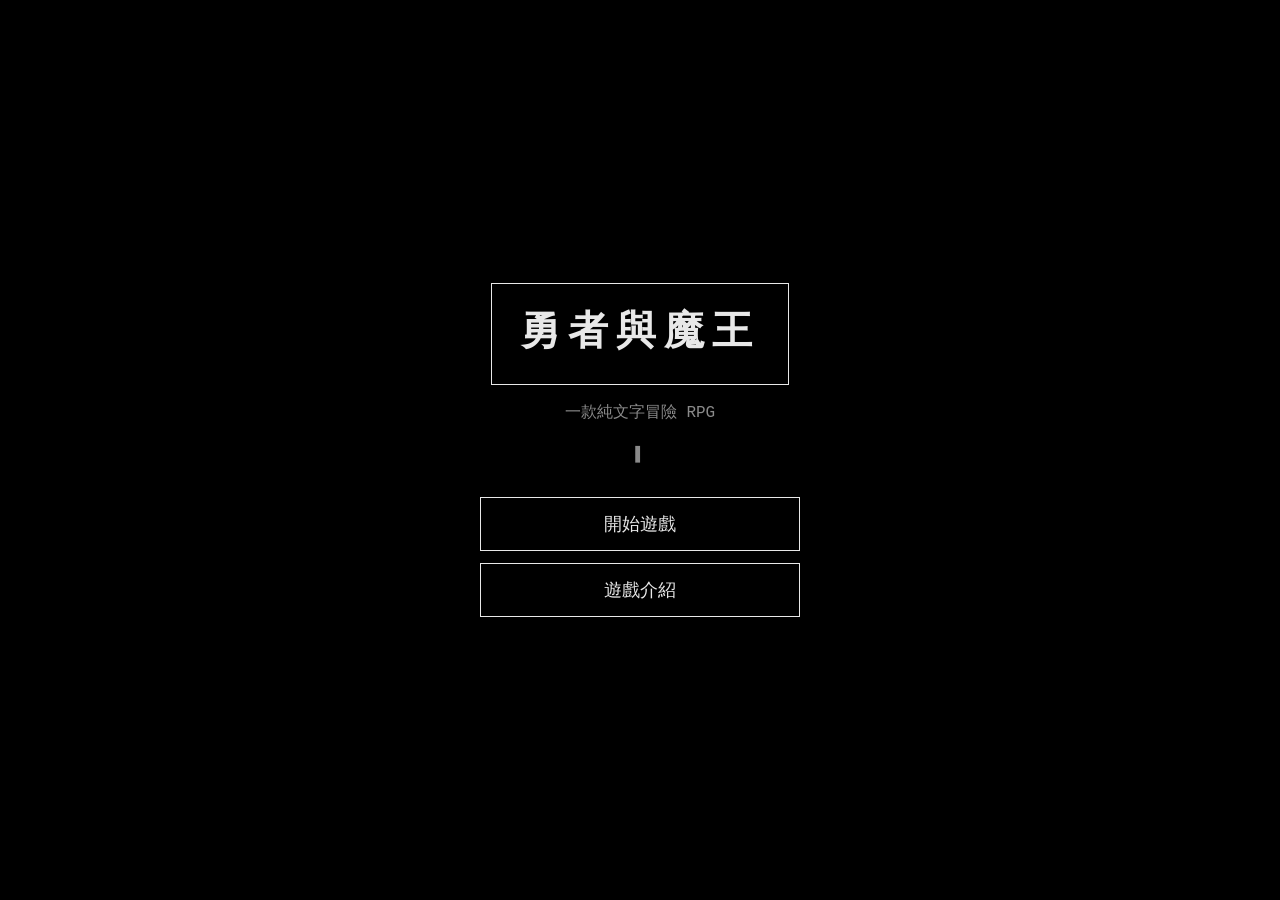
==== index_單一檔案版.html @ cd026507 "Add files via upload" ====
<!DOCTYPE html>
<html lang="zh-Hant">
<head>
<meta charset="UTF-8">
<meta name="viewport" content="width=device-width, initial-scale=1.0">
<title>勇者與魔王</title>
  <style>
/* ===== 基本樣式：黑底白字終端機風格 ===== */
* { box-sizing: border-box; margin: 0; padding: 0; }
html, body { height: 100%; }
body {
  background: #000;
  color: #e8e8e8;
  font-family: "Courier New", "Noto Sans Mono CJK TC", "Microsoft JhengHei", monospace;
  font-size: 16px;
  line-height: 1.6;
  display: flex;
  justify-content: center;
}
#game {
  width: 100%;
  max-width: 760px;
  height: 100vh;
  height: 100dvh;
  display: flex;
  flex-direction: column;
  padding: 14px 16px;
  gap: 10px;
}

/* ===== 第 1 部分：頂部勇者資訊欄（微藍光外框 + 極簡 3 行 + 可展開裝備抽屜） ===== */
#status {
  background: #03060c;
  border: 1px solid #4da6ff;
  box-shadow: 0 0 12px rgba(77, 166, 255, 0.35), inset 0 0 8px rgba(77, 166, 255, 0.12);
  padding: 9px 14px;
  display: flex;
  flex-direction: column;
  gap: 5px;
  border-radius: 2px;
}

.panel-row-top {
  display: flex;
  align-items: center;
  justify-content: space-between;
  gap: 8px;
  flex-wrap: wrap;
}
.panel-title {
  font-weight: bold;
  letter-spacing: 1px;
}
.header-actions {
  display: flex;
  gap: 6px;
}
.mini-btn {
  background: #000;
  color: #e8e8e8;
  border: 1px solid #888;
  font-family: inherit;
  font-size: 12.5px;
  padding: 2px 8px;
  cursor: pointer;
  letter-spacing: 0.5px;
}
@media (hover: hover) and (pointer: fine) {
  .mini-btn:hover {
    border-color: #fff;
    background: #222;
  }
}
.mini-btn:active {
  background: #262626;
}
.mini-btn.active {
  border-color: #4da6ff;
  color: #4da6ff;
}

/* 生命與護盾雙動態條（勇者與敵人共用） */
.bars-row {
  display: grid;
  grid-template-columns: 1fr 1fr;
  gap: 14px;
  align-items: center;
}
.stat-bar-group {
  display: flex;
  align-items: center;
  gap: 8px;
  font-size: 14px;
}
.stat-label {
  white-space: nowrap;
  font-weight: bold;
}
.bar-track {
  flex: 1;
  height: 11px;
  background: #1a1a1a;
  border: 1px solid #555;
  position: relative;
  overflow: hidden;
  min-width: 50px;
}
.bar-fill {
  height: 100%;
  transition: width 240ms ease-out;
}
.bar-fill.hp-hero { background: #38d399; }
.bar-fill.hp-enemy { background: #ff5252; }
.bar-fill.shield-fill { background: #5bc0be; }
.stat-num {
  white-space: nowrap;
  font-size: 13px;
  min-width: 50px;
  text-align: right;
}

/* 第 3 行：上下對齊的雙攻雙防四格列 */
.stats-quad-row {
  display: grid;
  grid-template-columns: repeat(4, 1fr);
  gap: 6px;
  font-size: 14px;
  padding-top: 2px;
  border-top: 1px solid rgba(255, 255, 255, 0.08);
}
.stat-cell {
  white-space: nowrap;
}
.stat-cell .val {
  font-weight: bold;
  color: #fff;
}
.stat-cell .debuff {
  color: #ffd23f;
  font-weight: bold;
}

/* 5 格常駐裝備摺疊抽屜 */
#equip-drawer {
  margin-top: 4px;
  padding-top: 6px;
  border-top: 1px dashed rgba(77, 166, 255, 0.45);
  font-size: 14px;
  display: flex;
  flex-direction: column;
  gap: 2px;
  color: #d0d8e8;
}

/* ===== 第 2 部分：獨立 3 行「敵人對戰卡」（依敵人名字顏色變換外框微光） ===== */
#enemy-panel {
  background: #090406;
  border: 1px solid var(--enemy-glow, #ff5c5c);
  box-shadow: 0 0 12px var(--enemy-glow-soft, rgba(255, 92, 92, 0.38)),
              inset 0 0 8px var(--enemy-glow-inset, rgba(255, 92, 92, 0.14));
  padding: 9px 14px;
  display: flex;
  flex-direction: column;
  gap: 5px;
  border-radius: 2px;
  transition: border-color 280ms ease, box-shadow 280ms ease;
}
.enemy-tag {
  font-size: 13.5px;
  color: #ffd23f;
  font-weight: bold;
}

.dim { color: #8a8a8a; }

/* ===== 第 3 部分：中間對話區（一般對話框 + 開戰文字漸隱 + 頂部拉下／底部收回戰鬥對話框） ===== */
#dialogue-stage {
  flex: 1;
  min-height: 0;
  position: relative;
  border: 1px solid #555;
  background: #000;
  overflow: hidden;
  display: flex;
  flex-direction: column;
}
#log {
  flex: 1;
  padding: 12px 14px;
  overflow-y: auto;
  white-space: pre-wrap;
  word-break: break-word;
}
#log p, #battle-log p { margin-bottom: 8px; }
#log .sep, #battle-log .sep, #history-content .sep { color: #555; margin: 8px 0; }
#log .hit, #battle-log .hit, #history-content .hit { color: #fff; }
#log .hurt, #battle-log .hurt, #history-content .hurt { color: #bbb; }
#log .big, #battle-log .big, #history-content .big { font-weight: bold; color: #fff; }
#log .text-curse, #battle-log .text-curse, #history-content .text-curse { color: #c792ea; font-weight: bold; }

/* 「戰鬥開始了！！！」文字出現並漸漸透明消失動畫層 */
#battle-intro-overlay {
  position: absolute;
  inset: 0;
  background: rgba(0, 0, 0, 0.84);
  display: flex;
  align-items: center;
  justify-content: center;
  z-index: 12;
  opacity: 0;
  pointer-events: none;
}
#battle-intro-overlay.active {
  pointer-events: all;
  animation: battleIntroBg var(--battle-intro-ms, 1100ms) ease forwards;
}
#battle-intro-overlay .intro-text {
  font-size: 26px;
  font-weight: bold;
  letter-spacing: 4px;
  color: #fff;
  text-shadow: 0 0 14px rgba(255, 255, 255, 0.55);
  opacity: 0;
}
#battle-intro-overlay.active .intro-text {
  animation: battleIntroText var(--battle-intro-ms, 1100ms) ease-in-out forwards;
}
@keyframes battleIntroBg {
  0% { opacity: 0; }
  20% { opacity: 1; }
  80% { opacity: 1; }
  100% { opacity: 0; }
}
@keyframes battleIntroText {
  0% { opacity: 0; transform: scale(0.92); }
  28% { opacity: 1; transform: scale(1.03); }
  65% { opacity: 1; transform: scale(1); }
  100% { opacity: 0; transform: scale(1.06); }
}

/* 從對話框頂部拉下、結束時從底部往上收回的專屬「戰鬥對話框」 */
#battle-drawer {
  position: absolute;
  inset: 0;
  background: #050508;
  border-bottom: 2px solid #e8e8e8;
  z-index: 10;
  display: flex;
  flex-direction: column;
  transform: translateY(-102%);
  transition: transform var(--battle-drawer-ms, 400ms) cubic-bezier(0.22, 1, 0.36, 1);
  box-shadow: 0 8px 24px rgba(0, 0, 0, 0.9);
}
#battle-drawer.open {
  transform: translateY(0%);
}
#battle-drawer .drawer-header {
  padding: 6px 14px;
  background: #101018;
  border-bottom: 1px dashed #444;
  font-size: 13px;
  color: #bbb;
  display: flex;
  justify-content: space-between;
  align-items: center;
}
#battle-log {
  flex: 1;
  padding: 12px 14px;
  overflow-y: auto;
  white-space: pre-wrap;
  word-break: break-word;
}
#battle-drawer .drawer-footer-handle {
  height: 5px;
  background: repeating-linear-gradient(90deg, #444 0px, #444 8px, transparent 8px, transparent 14px);
}

/* 雙行戰報小卡片（第 2 行直接顯示算式，無「└ 算式：」前綴） */
.combat-report {
  border-left: 3px solid #4da6ff;
  background: rgba(255, 255, 255, 0.035);
  padding: 6px 10px;
  margin-bottom: 10px;
}
.combat-report.enemy-atk {
  border-left-color: #ff5c5c;
}
.combat-report .line-main {
  font-weight: bold;
  color: #fff;
  margin-bottom: 2px;
}
.combat-report .line-formula {
  font-size: 13.5px;
  color: #9e9e9e;
}

/* ===== 歷史對話視窗（戰鬥標題使用粗體，不使用金色） ===== */
#history-modal {
  position: fixed;
  inset: 0;
  background: rgba(0, 0, 0, 0.85);
  z-index: 25;
  display: flex;
  align-items: center;
  justify-content: center;
  padding: 16px;
}
.modal-box {
  width: 100%;
  max-width: 680px;
  height: 80vh;
  background: #050508;
  border: 1px solid #e8e8e8;
  display: flex;
  flex-direction: column;
}
.modal-header {
  padding: 10px 14px;
  border-bottom: 1px solid #444;
  display: flex;
  justify-content: space-between;
  align-items: center;
  font-weight: bold;
}
.modal-body {
  flex: 1;
  padding: 12px 14px;
  overflow-y: auto;
  font-size: 14.5px;
  white-space: pre-wrap;
  word-break: break-word;
}
.modal-body p {
  margin-bottom: 6px;
}
.history-battle-header {
  margin: 12px 0 6px;
  padding: 4px 8px;
  background: #141418;
  border-left: 3px solid #e8e8e8;
  color: #fff;
  font-weight: bold;
}

/* ===== 第 4 部分：按鈕選項區（維持上下堆疊模式 + 極簡單行文字） ===== */
#choices {
  display: flex;
  flex-direction: column;
  gap: 8px;
}
#choices button {
  background: #000;
  color: #e8e8e8;
  border: 1px solid #e8e8e8;
  font-family: inherit;
  font-size: 16px;
  padding: 11px 14px;
  text-align: left;
  cursor: pointer;
}
/* 名字上色；只有真正有滑鼠的裝置（電腦）才觸發 hover 反白，避免手機觸控殘留白底黑字 */
.name-boss { font-weight: bold; }
@media (hover: hover) and (pointer: fine) {
  #choices button:hover,
  #choices button:focus-visible { background: #e8e8e8; color: #000; outline: none; }
  #choices button:hover .name,
  #choices button:focus-visible .name,
  .menu button:hover .name,
  .menu button:focus-visible .name { color: inherit !important; }
}

/* 手機與電腦按住按鈕瞬間（active）：深灰底色，保留怪物名字原本顏色 */
#choices button:active,
.menu button:active,
#intro-screen .menu button:active { background: #262626; color: #e8e8e8; outline: none; }

@media (max-width: 480px) {
  body { font-size: 15px; }
  #game { padding: 8px 10px; gap: 8px; }
  #status, #enemy-panel { padding: 8px 10px; font-size: 14px; }
  .bars-row { gap: 8px; }
  .stats-quad-row { font-size: 13px; }
  #choices button { padding: 10px 12px; font-size: 15px; }
}

/* ===== 標題畫面 / 遊戲介紹畫面 ===== */
.screen {
  width: 100%;
  max-width: 760px;
  height: 100vh;
  height: 100dvh;
  padding: 16px;
  display: flex;
  flex-direction: column;
  gap: 16px;
}
.hidden { display: none !important; }
#title-screen { justify-content: center; align-items: center; text-align: center; }
#title-screen .logo {
  font-size: 40px; font-weight: bold; letter-spacing: 8px;
  border: 1px solid #e8e8e8; padding: 18px 28px;
}
#title-screen .sub { color: #8a8a8a; }
#title-screen .cursor { animation: blink 1s steps(1) infinite; }
@keyframes blink { 50% { opacity: 0; } }
.menu { display: flex; flex-direction: column; gap: 12px; width: 100%; max-width: 320px; margin-top: 12px; }
.menu button, #intro-screen .menu button {
  background: #000; color: #e8e8e8; border: 1px solid #e8e8e8;
  font-family: inherit; font-size: 18px; padding: 14px; cursor: pointer;
}
@media (hover: hover) and (pointer: fine) {
  .menu button:hover, .menu button:focus-visible { background: #e8e8e8; color: #000; outline: none; }
}
#intro-screen .box { flex: 1; overflow-y: auto; border: 1px solid #555; padding: 14px 16px; }
#intro-screen h2 { font-size: 18px; margin: 4px 0 8px; letter-spacing: 2px; }
#intro-screen h2:not(:first-child) { margin-top: 18px; }
#intro-screen p, #intro-screen li { margin-bottom: 6px; }
#intro-screen ul { padding-left: 1.4em; }
#intro-screen .menu { flex-direction: row; max-width: none; margin-top: 0; }
#intro-screen .menu button { flex: 1; }

/* ===== 擲骰動畫 ===== */
#dice {
  position: fixed; inset: 0; z-index: 15; display: flex; align-items: center; justify-content: center;
  background: rgba(0,0,0,0.6); opacity: 0; pointer-events: none; transition: opacity 120ms ease;
}
#dice.show { opacity: 1; pointer-events: all; }
#dice .dice-box {
  background: #000; border: 1px solid #e8e8e8; padding: 18px 28px; text-align: center;
  display: flex; flex-direction: column; align-items: center; gap: 12px; min-width: 240px; max-width: 90vw;
}
#dice .who { font-weight: bold; font-size: 18px; letter-spacing: 1px; }
#dice .face {
  width: 84px; height: 84px; border: 2px solid #e8e8e8; display: flex; align-items: center; justify-content: center;
  font-size: 40px; font-weight: bold; color: #fff;
}
#dice .face.rolling { animation: shake 200ms linear infinite; }
#dice .face.landed { animation: land 400ms ease-out; }
#dice .note { color: #8a8a8a; font-size: 14px; }
@keyframes shake {
  0% { transform: rotate(-12deg) translate(-2px, 1px); }
  50% { transform: rotate(10deg) translate(2px, -1px); }
  100% { transform: rotate(-12deg) translate(-2px, 1px); }
}
@keyframes land { 0% { transform: scale(1.35); } 100% { transform: scale(1); } }

/* ===== 勇者揮劍 ===== */
#sword {
  position: fixed; inset: 0; z-index: 16; pointer-events: none; display: none;
  align-items: center; justify-content: center;
}
#sword.show { display: flex; }
#sword .blade {
  position: absolute; transform-origin: 50% 95%;
  filter: drop-shadow(0 0 6px #ffffff);
}
#sword.show .blade { animation: swing var(--sword-ms, 650ms) cubic-bezier(.3,.0,.2,1) forwards; }
#sword .slash {
  position: absolute; width: 260px; height: 260px; border-radius: 50%;
  border-top: 4px solid rgba(255,255,255,0.9); opacity: 0; transform: rotate(-40deg);
}
#sword.show .slash { animation: slash var(--sword-ms, 650ms) ease-out forwards; }
@keyframes swing {
  0% { transform: translateY(-40px) rotate(-75deg); opacity: 0; }
  20% { opacity: 1; }
  60% { transform: translateY(-40px) rotate(75deg); opacity: 1; }
  100% { transform: translateY(-40px) rotate(80deg); opacity: 0; }
}
@keyframes slash {
  0%, 30% { opacity: 0; transform: rotate(-60deg); }
  55% { opacity: 1; }
  100% { opacity: 0; transform: rotate(40deg); }
}

/* ===== 受到攻擊：金光（無傷）／搖動＋紅光（受傷） ===== */
#dialogue-stage.glow-gold, #log.glow-gold { animation: glowGold var(--hit-ms, 500ms) ease-out; }
#dialogue-stage.glow-red, #log.glow-red { animation: glowRed var(--hit-ms, 500ms) ease-out; }
@keyframes glowGold {
  0% { box-shadow: 0 0 0 0 transparent; border-color: #555; }
  35% { box-shadow: 0 0 18px 4px var(--gold, #ffd23f), inset 0 0 12px var(--gold, #ffd23f); border-color: var(--gold, #ffd23f); }
  100% { box-shadow: 0 0 0 0 transparent; border-color: #555; }
}
@keyframes glowRed {
  0% { box-shadow: 0 0 0 0 transparent; border-color: #555; }
  35% { box-shadow: 0 0 18px 4px var(--red, #ff2b2b), inset 0 0 12px var(--red, #ff2b2b); border-color: var(--red, #ff2b2b); }
  100% { box-shadow: 0 0 0 0 transparent; border-color: #555; }
}
#game.shake { animation: shakeScreen var(--hit-ms, 500ms) linear; }
@keyframes shakeScreen {
  0%, 100% { transform: translate(0, 0); }
  10% { transform: translate(-8px, 3px); }
  20% { transform: translate(7px, -4px); }
  30% { transform: translate(-6px, 4px); }
  40% { transform: translate(6px, -2px); }
  50% { transform: translate(-4px, 3px); }
  60% { transform: translate(4px, -2px); }
  70% { transform: translate(-3px, 1px); }
  80% { transform: translate(2px, -1px); }
  90% { transform: translate(-1px, 0); }
}

/* ===== 魔王出現動畫 ===== */
#boss-appear {
  position: fixed; inset: 0; z-index: 17; pointer-events: none; display: none;
  align-items: center; justify-content: center; background: rgba(0,0,0,0.5);
}
#boss-appear.show { display: flex; }
#boss-appear img {
  width: min(60vw, 300px); height: auto;
  filter: drop-shadow(0 0 18px rgba(255,0,0,0.7));
}
#boss-appear.show img { animation: bossAppear var(--boss-ms, 1800ms) ease-out forwards; }
@keyframes bossAppear {
  0% { transform: scale(var(--boss-from, 0.2)); opacity: 1; }
  100% { transform: scale(var(--boss-to, 1.8)); opacity: 0; }
}

/* ===== 劇情文字動畫 ===== */
#story {
  position: fixed; inset: 0; z-index: 18; display: none;
  align-items: center; justify-content: center;
  background: rgba(0,0,0,0); pointer-events: all;
}
#story.show { display: flex; }
#story .text {
  font-size: 26px; font-weight: bold; letter-spacing: 3px; line-height: 1.6; max-width: 700px; color: #fff;
  text-align: center; padding: 0 16px; opacity: 0;
  text-shadow: 0 0 12px rgba(255,255,255,0.35);
}
@media (max-width: 480px) { #story .text { font-size: 20px; letter-spacing: 2px; } }

/* ===== 轉場動畫：畫面淡出 → 掃描線掃過 → 新畫面淡入 ===== */
#fade {
  position: fixed; inset: 0; background: #000; pointer-events: none;
  opacity: 0; transition: opacity var(--fade-ms, 300ms) ease;
  z-index: 20;
}
#fade.on { opacity: 1; pointer-events: all; }
#fade .scan {
  position: absolute; left: 0; right: 0; height: 2px; top: -4px;
  background: #e8e8e8; box-shadow: 0 0 12px #e8e8e8; opacity: 0;
}
#fade.on .scan { animation: scan var(--scan-ms, 400ms) linear forwards; }
@keyframes scan { 0% { top: 0; opacity: 1; } 100% { top: 100%; opacity: 0.2; } }
.enter { animation: enter var(--fade-ms, 300ms) ease-out; }
@keyframes enter { from { opacity: 0; transform: translateY(8px); } to { opacity: 1; transform: none; } }
@media (prefers-reduced-motion: reduce) {
  #fade.on .scan, .enter, #title-screen .cursor, #dice .face, #sword .blade, #sword .slash, #game.shake, #boss-appear img { animation: none !important; }
}

@media (max-width: 480px) {
  #title-screen .logo { font-size: 30px; letter-spacing: 5px; padding: 14px 18px; }
  .screen { padding: 10px; }
}

/* ===== 模式選擇提示（按下開始遊戲後顯示） ===== */
.mode-prompt {
  color: #fff;
  font-weight: bold;
  font-size: 16px;
  letter-spacing: 2px;
  margin-bottom: 2px;
}

/* ===== 撲克模式：洗牌與抽一張撲克牌動畫（暗黑終端機黑底白框配色） ===== */
#poker-draw {
  position: fixed;
  inset: 0;
  z-index: 15;
  display: flex;
  align-items: center;
  justify-content: center;
  background: rgba(0, 0, 0, 0.72);
  opacity: 0;
  pointer-events: none;
  transition: opacity 120ms ease;
}
#poker-draw.show {
  opacity: 1;
  pointer-events: all;
}
#poker-draw .poker-box {
  background: #000;
  border: 1px solid #e8e8e8;
  padding: 18px 26px;
  text-align: center;
  display: flex;
  flex-direction: column;
  align-items: center;
  gap: 10px;
  min-width: 280px;
  max-width: 92vw;
  box-shadow: 0 0 28px rgba(0, 0, 0, 0.9);
}
#poker-draw .who {
  font-weight: bold;
  font-size: 18px;
  letter-spacing: 1px;
}
#poker-draw .stage-label {
  font-size: 13px;
  color: #aaa;
  min-height: 20px;
  letter-spacing: 1px;
}
#poker-draw .card-stage {
  position: relative;
  width: 170px;
  height: 190px;
  display: flex;
  align-items: center;
  justify-content: center;
  perspective: 900px;
}
#poker-draw .deck-stack {
  position: absolute;
  width: 118px;
  height: 168px;
  display: flex;
  align-items: center;
  justify-content: center;
  transition: opacity 0.22s ease, transform 0.22s ease;
}
#poker-draw .deck-stack.recede {
  opacity: 0.22;
  transform: translateY(16px) scale(0.86);
}
#poker-draw .deck-card {
  position: absolute;
  width: 118px;
  height: 168px;
}
#poker-draw .deck-card:nth-child(1) { transform: translate(-4px, -3px) rotate(-3deg); }
#poker-draw .deck-card:nth-child(2) { transform: translate(2px, -1px) rotate(2deg); }
#poker-draw .deck-card:nth-child(3) { transform: translate(-2px, 2px) rotate(-1deg); }
#poker-draw .deck-card:nth-child(4) { transform: translate(3px, 3px) rotate(3deg); }

#poker-draw .deck-stack.shuffling .deck-card:nth-child(1) {
  animation: pokerShuffleLeft 250ms ease-in-out infinite alternate;
}
#poker-draw .deck-stack.shuffling .deck-card:nth-child(2) {
  animation: pokerShuffleRight 250ms ease-in-out infinite alternate;
}
#poker-draw .deck-stack.shuffling .deck-card:nth-child(3) {
  animation: pokerShuffleLeftDeep 250ms ease-in-out 60ms infinite alternate;
}
#poker-draw .deck-stack.shuffling .deck-card:nth-child(4) {
  animation: pokerShuffleRightDeep 250ms ease-in-out 60ms infinite alternate;
}

@keyframes pokerShuffleLeft {
  0% { transform: translate(0, 0) rotate(0deg); z-index: 1; }
  50% { transform: translate(-40px, -7px) rotate(-12deg); z-index: 4; }
  100% { transform: translate(4px, 2px) rotate(3deg); z-index: 3; }
}
@keyframes pokerShuffleRight {
  0% { transform: translate(0, 0) rotate(0deg); z-index: 2; }
  50% { transform: translate(40px, 6px) rotate(12deg); z-index: 1; }
  100% { transform: translate(-4px, -2px) rotate(-3deg); z-index: 4; }
}
@keyframes pokerShuffleLeftDeep {
  0% { transform: translate(-2px, 2px) rotate(-2deg); }
  50% { transform: translate(-24px, 9px) rotate(-7deg); }
  100% { transform: translate(5px, -3px) rotate(4deg); }
}
@keyframes pokerShuffleRightDeep {
  0% { transform: translate(2px, -2px) rotate(2deg); }
  50% { transform: translate(24px, -9px) rotate(7deg); }
  100% { transform: translate(-5px, 3px) rotate(-4deg); }
}

#poker-draw .drawn-card-wrapper {
  position: relative;
  width: 118px;
  height: 168px;
  z-index: 10;
  opacity: 0;
  transform: translateY(12px) scale(0.9);
  transform-style: preserve-3d;
}
#poker-draw .drawn-card-wrapper.drawing {
  opacity: 1;
  animation: pokerDrawAndFlip var(--poker-draw-ms, 620ms) cubic-bezier(0.22, 1, 0.36, 1) forwards;
}
#poker-draw .drawn-card-wrapper.landed {
  opacity: 1;
  transform: translateY(0) scale(1.05) rotateY(0deg);
  animation: pokerLandPop 340ms ease-out forwards;
}

@keyframes pokerDrawAndFlip {
  0% { opacity: 1; transform: translateY(10px) scale(0.92) rotateY(180deg); }
  45% { opacity: 1; transform: translateY(-20px) scale(1.08) rotateY(90deg); }
  100% { opacity: 1; transform: translateY(0px) scale(1.04) rotateY(0deg); }
}
@keyframes pokerLandPop {
  0% { transform: scale(1.12); }
  60% { transform: scale(0.98); }
  100% { transform: scale(1.04); }
}

#poker-draw .drawn-face {
  position: absolute;
  inset: 0;
  backface-visibility: hidden;
  -webkit-backface-visibility: hidden;
}
#poker-draw .drawn-face.back {
  transform: rotateY(180deg);
}

/* 暗黑終端機撲克牌面（黑底白框）與牌背樣式 */
.poker-card {
  position: relative;
  width: 118px;
  height: 168px;
  background: #0b0b0e;
  border: 2px solid #e8e8e8;
  box-shadow: 0 4px 14px rgba(0, 0, 0, 0.75), inset 0 0 0 1px #888888;
  border-radius: 8px;
  user-select: none;
  font-family: "Georgia", "Times New Roman", serif;
  overflow: hidden;
}
.poker-card.is-red { color: #ff3b3b; }
.poker-card.is-black { color: #f0f0f0; }

.poker-card .card-corner {
  position: absolute;
  display: flex;
  flex-direction: column;
  align-items: center;
  line-height: 1;
  width: 22px;
  z-index: 2;
}
.poker-card .card-corner.top-left { top: 6px; left: 5px; }
.poker-card .card-corner.bottom-right { bottom: 6px; right: 5px; transform: rotate(180deg); }
.poker-card .corner-rank {
  font-size: 16px;
  font-weight: bold;
  letter-spacing: -0.5px;
  font-family: "Arial", "Helvetica", sans-serif;
}
.poker-card .corner-suit { font-size: 14px; margin-top: 1px; }

.poker-card .card-center {
  position: absolute;
  top: 14px;
  bottom: 14px;
  left: 24px;
  right: 24px;
  display: flex;
  align-items: center;
  justify-content: center;
}
.poker-card .pip-ace { font-size: 54px; line-height: 1; }
.poker-card .pip-grid { position: relative; width: 100%; height: 100%; }
.poker-card .pip {
  position: absolute;
  transform: translate(-50%, -50%);
  font-size: 22px;
  line-height: 1;
}
.poker-card .pip.inv { transform: translate(-50%, -50%) rotate(180deg); }
.poker-card .pip-grid.dense .pip { font-size: 19px; }

.poker-card .court-box {
  width: 100%;
  height: 100%;
  border: 1.5px solid rgba(255, 255, 255, 0.18);
  background: rgba(255, 255, 255, 0.04);
  border-radius: 4px;
  position: relative;
  display: flex;
  flex-direction: column;
  align-items: center;
  justify-content: center;
  overflow: hidden;
}
.poker-card .court-box svg { width: 52px; height: 76px; overflow: visible; }
.poker-card .court-watermark {
  position: absolute;
  font-size: 11px;
  font-family: "Courier New", monospace;
  font-weight: bold;
  opacity: 0.8;
  bottom: 3px;
  letter-spacing: 0.5px;
}
.poker-card .court-suit-tl { position: absolute; top: 3px; left: 4px; font-size: 12px; line-height: 1; }
.poker-card .court-suit-br { position: absolute; bottom: 3px; right: 4px; font-size: 12px; line-height: 1; transform: rotate(180deg); }

.poker-card-back {
  width: 118px;
  height: 168px;
  background: #0d0d12;
  border: 2px solid #e8e8e8;
  border-radius: 8px;
  padding: 6px;
  box-shadow: 0 4px 14px rgba(0, 0, 0, 0.75);
  user-select: none;
  position: relative;
  overflow: hidden;
}
.poker-card-back .card-back-inner {
  width: 100%;
  height: 100%;
  border: 1.5px solid #888;
  border-radius: 4px;
  background-color: #12121a;
  background-image:
    repeating-linear-gradient(45deg, rgba(232,232,232,0.08) 0px, rgba(232,232,232,0.08) 2px, transparent 2px, transparent 8px),
    repeating-linear-gradient(-45deg, rgba(232,232,232,0.08) 0px, rgba(232,232,232,0.08) 2px, transparent 2px, transparent 8px);
  display: flex;
  align-items: center;
  justify-content: center;
  color: #e8e8e8;
}
.poker-card-back .card-back-emblem {
  width: 42px;
  height: 42px;
  border: 1.5px solid #aaa;
  transform: rotate(45deg);
  display: flex;
  align-items: center;
  justify-content: center;
  background: #09090d;
}
.poker-card-back .card-back-emblem span {
  transform: rotate(-45deg);
  font-family: "Courier New", monospace;
  font-size: 13px;
  font-weight: bold;
  letter-spacing: 1px;
  color: #fff;
}

#poker-draw .value-badge {
  font-size: 15px;
  font-weight: bold;
  color: #ffd23f;
  min-height: 22px;
}
#poker-draw .note {
  color: #8a8a8a;
  font-size: 14px;
  min-height: 20px;
}

/* ===== 第七版新增：左上角「測試者」按鈕與樓層選擇視窗 ===== */
.panel-title-group {
  display: flex;
  align-items: center;
  gap: 8px;
  flex-wrap: wrap;
}
.tester-btn {
  background: transparent;
  color: transparent;
  border: 1px solid transparent;
  font-family: inherit;
  font-size: 12.5px;
  font-weight: bold;
  padding: 2px 8px;
  cursor: pointer;
  letter-spacing: 0.5px;
  opacity: 0;
  user-select: none;
  outline: none;
}
@media (hover: hover) and (pointer: fine) {
  .tester-btn:hover,
  .tester-btn:focus-visible {
    background: transparent;
    color: transparent;
    border-color: transparent;
    opacity: 0;
    outline: none;
  }
}
.tester-btn:active,
.tester-btn:focus {
  background: transparent;
  color: transparent;
  border-color: transparent;
  opacity: 0;
  outline: none;
}
#tester-modal {
  position: fixed;
  inset: 0;
  background: rgba(0, 0, 0, 0.85);
  z-index: 28;
  display: flex;
  align-items: center;
  justify-content: center;
  padding: 16px;
}
.tester-modal-box {
  width: 100%;
  max-width: 480px;
  background: #050508;
  border: 1px solid #ffd23f;
  box-shadow: 0 0 18px rgba(255, 210, 63, 0.3);
  display: flex;
  flex-direction: column;
}
.tester-modal-header {
  padding: 10px 14px;
  border-bottom: 1px solid #444;
  display: flex;
  justify-content: space-between;
  align-items: center;
  font-weight: bold;
  color: #ffd23f;
}
.tester-modal-body {
  padding: 14px;
  display: flex;
  flex-direction: column;
  gap: 10px;
  font-size: 14.5px;
}
.tester-floor-list {
  display: flex;
  flex-direction: column;
  gap: 8px;
  margin-top: 4px;
}
.tester-floor-list button {
  background: #000;
  color: #e8e8e8;
  border: 1px solid #e8e8e8;
  font-family: inherit;
  font-size: 15px;
  padding: 10px 12px;
  text-align: left;
  cursor: pointer;
}
@media (hover: hover) and (pointer: fine) {
  .tester-floor-list button:hover {
    background: #e8e8e8;
    color: #000;
  }
}
.tester-floor-list button:active {
  background: #262626;
  color: #e8e8e8;
}

  </style>
</head>
<body>
<!-- 標題畫面 -->
<div id="title-screen" class="screen">
  <div class="logo" id="title-logo"></div>
  <div class="sub" id="title-sub"></div>
  <div class="sub"><span class="cursor">▌</span></div>
  <div class="menu" id="title-main-menu">
    <button id="btn-start">開始遊戲</button>
    <button id="btn-intro">遊戲介紹</button>
  </div>
  <div class="menu hidden" id="title-mode-menu">
    <div class="mode-prompt" id="mode-prompt-title">請選擇本局遊戲模式：</div>
    <button id="btn-mode-dice">骰子模式</button>
    <button id="btn-mode-poker">撲克模式</button>
    <button id="btn-mode-back">返回</button>
  </div>
</div>

<!-- 遊戲介紹畫面 -->
<div id="intro-screen" class="screen hidden">
  <div class="box" id="intro-box"></div>
  <div class="menu">
    <button id="btn-back">返回</button>
    <button id="btn-intro-start">開始遊戲</button>
  </div>
</div>

<!-- 擲骰動畫（骰子模式） -->
<div id="dice" aria-live="polite">
  <div class="dice-box">
    <div class="who"></div>
    <div class="face">0</div>
    <div class="note"></div>
  </div>
</div>

<!-- 抽撲克牌動畫（撲克模式：先洗牌後抽一張牌翻開） -->
<div id="poker-draw" aria-live="polite">
  <div class="poker-box">
    <div class="who"></div>
    <div class="stage-label"></div>
    <div class="card-stage">
      <div class="deck-stack">
        <div class="deck-card"></div>
        <div class="deck-card"></div>
        <div class="deck-card"></div>
        <div class="deck-card"></div>
      </div>
      <div class="drawn-card-wrapper">
        <div class="drawn-face front"></div>
        <div class="drawn-face back"></div>
      </div>
    </div>
    <div class="value-badge"></div>
    <div class="note"></div>
  </div>
</div>

<!-- 勇者揮劍動畫 -->
<div id="sword" aria-hidden="true">
  <div class="slash"></div>
  <svg class="blade" viewBox="0 0 40 200" width="40" height="200">
    <polygon points="20,0 28,18 28,140 12,140 12,18" fill="#e8e8e8" stroke="#ffffff" stroke-width="1"/>
    <line x1="20" y1="12" x2="20" y2="136" stroke="#9a9a9a" stroke-width="2"/>
    <rect x="0" y="140" width="40" height="8" fill="#4da6ff"/>
    <rect x="15" y="148" width="10" height="38" fill="#8a6a3a"/>
    <circle cx="20" cy="192" r="7" fill="#4da6ff"/>
  </svg>
</div>

<!-- 魔王出現動畫（頭像圖片直接嵌在檔案裡，保持單一 index.html） -->
<div id="boss-appear" aria-hidden="true">
  <img alt="" src="[data-uri]">
</div>

<!-- 劇情文字動畫 -->
<div id="story" aria-live="polite"><div class="text"></div></div>

<!-- 轉場用的黑幕 -->
<div id="fade"><div class="scan"></div></div>

<div id="game" class="hidden">
  <div id="status"></div>
  <div id="enemy-panel" class="hidden"></div>
  <div id="dialogue-stage">
    <div id="log" aria-live="polite"></div>
    <div id="battle-intro-overlay" aria-hidden="true">
      <div class="intro-text" id="battle-intro-text">戰鬥開始了！！！</div>
    </div>
    <div id="battle-drawer" aria-live="polite">
      <div class="drawer-header">
        <span id="battle-drawer-title"></span>
      </div>
      <div id="battle-log"></div>
      <div class="drawer-footer-handle"></div>
    </div>
  </div>
  <div id="choices"></div>
</div>

<!-- 歷史對話視窗 -->
<div id="history-modal" class="hidden" role="dialog" aria-modal="true" aria-labelledby="history-modal-title">
  <div class="modal-box">
    <div class="modal-header">
      <span id="history-modal-title">歷史對話紀錄</span>
      <button type="button" id="btn-close-history" class="mini-btn">✕ 關閉</button>
    </div>
    <div class="modal-body" id="history-content"></div>
  </div>
</div>

<!-- 測試者模式視窗（第七版新增：裝備 999 無敵套裝並自由選擇前往樓層） -->
<div id="tester-modal" class="hidden" role="dialog" aria-modal="true" aria-labelledby="tester-modal-title">
  <div class="tester-modal-box">
    <div class="tester-modal-header">
      <span id="tester-modal-title">🛠 測試者模式（已穿戴 999 無敵套裝）</span>
      <button type="button" id="btn-close-tester" class="mini-btn">✕ 關閉</button>
    </div>
    <div class="tester-modal-body">
      <p>已為勇者自動裝備<strong>無敵套裝（物理武器 999、魔法武器 999、物理防禦 999、魔法防禦 999）</strong>並補滿生命！請選擇你要傳送測試的樓層：</p>
      <div class="tester-floor-list" id="tester-floor-list"></div>
    </div>
  </div>
</div>

<script>
/* =========================================================
   遊戲設定（集中管理常數、初始數值、顏色與動畫時間 — 第七版 v7）
   樓層、怪物與裝備詳細資料請見 data.js
   ========================================================= */

// 名字顏色：勇者藍色；物理怪黃色、魔法怪紅色、渾沌怪橙色（1層最淺→5層最深）；魔王深橙色粗體；二階段半血前紫紅色粗體、半血後鮮紅粗體
const HERO_COLOR = "#4da6ff";
const ENEMY_COLORS = {
  // 物理怪（黃色系：1 層最淺 → 5 層最深）
  "墨染史萊姆": "#fff9a6",   // 第 1 層
  "蝕刻穴居人": "#fff066",   // 第 2 層
  "亂碼骸骨死士": "#ffe033", // 第 3 層
  "淵面行刑者": "#ffcc00",   // 第 4 層
  "原典禁衛巨兵": "#d4a000", // 第 5 層
  // 魔法怪（紅色系：1 層最淺 → 5 層最深）
  "漂浮符文妖": "#ff9999",   // 第 1 層
  "洞窟秘術咒靈": "#ff6666", // 第 2 層
  "哀號字節幽魂": "#ff3333", // 第 3 層
  "斷章星象術士": "#cc1111", // 第 4 層
  "王座吟唱主教": "#990000", // 第 5 層
  // 渾沌怪（橙色系：1 層最淺 → 5 層最深）
  "墨痕聚合體": "#ffcc99",   // 第 1 層
  "裂隙蝕骨獸": "#ffad66",   // 第 2 層
  "亂碼編譯魔像": "#ff8c33", // 第 3 層
  "虛空斷章巨靈": "#f06b00", // 第 4 層
  "文字同化核心": "#c85000", // 第 5 層
  // 一階段魔王（擊敗前隱藏前勇者身分）
  "文字魔王": "#9a3400",
  "前勇者": "#7ec8ff",
  // 二階段魔王（半血前只顯示亂碼，半血後顯露真名）
  "@$+%^&¥": "#e040fb",
  "文字.沙坦": "#ff1744",
  "真魔王": "#e040fb",
};

// 勇者初始數值（生命 20、物攻 8、魔攻 8、物防 8、魔防 8、護盾 0）
const HERO_BASE = {
  hp: 20,
  physAtk: 8,
  magAtk: 8,
  physDef: 8,
  magDef: 8,
  shield: 0,
};

// 爬塔、營地回血與跨層成長設定（第七版 方案 B 標準平衡版）
const MAX_FLOOR = 5;                // 總層數（1–5 層）
const ROUNDS_PER_FLOOR = 6;         // 每層固定 6 回合（第 1–5 回合遭遇抉擇，第 6 回合傳送門+寶箱／魔王戰）
const FLOOR_HP_BONUS = 12;          // 每過一層勇者最大生命 +12，並回復 12 點生命（第 5 層最大生命 68）
const CAMP_HEAL_RATIO = 0.60;       // 營地生火休息：回復最大生命的 60%
const SKILL_CAMP_HEAL_RATIO = 0.45; // 殘頁篝火調息（暫代技能）：回復最大生命的 45%

// 【骰子模式】與【撲克模式】特殊戰鬥規則常數（方案 B：穿盾僅對「骰出 20」與「抽到 A 或 K」觸發）
const DICE_CRIT_DEF_MULT = 0.5;     // 骰子模式：骰出 20 時無視對方 50% 防禦（向下取整）且直接無視護盾
const DICE_PIERCE_SHIELD_MIN = 20;  // 骰子模式：骰出 20 時直接無視護盾扣減生命
const POKER_ACE_DEF_MULT = 0.5;     // 撲克模式：抽到 A（點數 1）時無視對方 50% 防禦（向下取整）且無視護盾
const POKER_KING_PIERCE_VAL = 13;   // 撲克模式：抽到 K（點數 13）或 A（點數 1）時直接無視護盾扣減生命
const POKER_SUIT_ATK_BONUS = 3;     // 撲克模式：黑色花色(♠♣)物理攻擊臨時 +3；紅色花色(♥♦)魔法攻擊臨時 +3

// 一階段魔王設定（方案 B：HP 120、基礎雙攻+2／雙防+2，擊敗前完全不顯示前勇者字眼，破綻減防 30%，掙扎改為自傷揮空 vs. 暴走）
const BOSS_WEAKNESS_MULT = 0.7;           // 一階段魔王每回合排斥破綻：隨機物防或魔防 ×0.7（減免 30%）
const BOSS_STRUGGLE_CHANCE_BASE = 0.15;   // 開戰初期（HP > 50%）每回合掙扎機率 15%
const BOSS_STRUGGLE_CHANCE_LOW_HP = 0.30; // 半血以下（HP <= 50%）每回合掙扎機率 30%
const BOSS_STRUGGLE_HP_RATIO = 0.5;       // 劇烈掙扎觸發生命比例門檻（50%）
const BOSS_STRUGGLE_SELF_DMG = 10;        // 掙扎結果 A（50%）：揮空並且傷到自己 10 點生命
const BOSS_STRUGGLE_BERSERK_ATK = 6;      // 掙扎結果 B（50%）：魔王暴走，本回合攻擊力臨時 +6 並發動攻擊
const BOSS_STRUGGLE_TEXT = "魔王突然劇烈掙扎";
const BOSS_STRUGGLE_SELF_HIT_TEXT = "魔王揮空並且傷到了自己";
const BOSS_STRUGGLE_BERSERK_TEXT = "魔王暴走！！！";

// 【勇者之劍】設定（方案 B：回復 80% 最大生命、初始攻擊 ×1.45、擋死 2 次且每次衰減 0.15 並重鑄滿額護盾）
const HERO_SWORD_HEAL_RATIO = 0.80;       // 取得【勇者之劍】時回復 80% 最大生命
const HERO_SWORD_ATK_MULT = 1.45;         // 【勇者之劍】初始破魔增傷倍率（未計算前攻擊力 × 1.45）
const HERO_SWORD_MAX_BLOCKS = 2;          // 【勇者之劍】殘魂免疫致命傷次數上限（最多 2 次，鎖 1 血並重鑄護盾）
const HERO_SWORD_BLOCK_DECAY = 0.15;      // 每觸發 1 次殘魂擋死，攻擊倍率下降 0.15（1.45 ➔ 1.30 ➔ 1.15）

// 二階段心魔戰設定（方案 B：HP 135、1:1 複製無額外本源攻防；半血前嚴格只顯示亂碼 @$+%^&¥，不寫真魔王或沙坦）
const PHASE2_BOSS_HP = 135;                     // 二階段生命值 135
const PHASE2_BOSS_HIDDEN_NAME = "@$+%^&¥";      // 二階段半血前顯示之亂碼名稱
const PHASE2_BOSS_TRUE_NAME = "文字.沙坦";       // 二階段半血後顯露之真名
const PHASE2_BOSS_BONUS_ATK = 0;                // 方案 B：維持 1:1 鏡像複製（本源額外雙攻加成 0）
const PHASE2_BOSS_BONUS_DEF = 0;                // 方案 B：維持 1:1 鏡像複製（本源額外雙防加成 0）
const PHASE2_BOSS_INIT_MULT = 1.05;             // 前半血【亂碼侵蝕】狀態：未計算前攻擊力 × 1.05
const PHASE2_BOSS_LIFESTEAL = 2;                // 前半血【亂碼侵蝕】狀態：每次造成生命傷害吸取 2 點生命
const PHASE2_BOSS_RAGE_HP_RATIO = 0.5;          // 半血露名與狂暴觸發門檻（50%，即 HP <= 67）
const PHASE2_BOSS_RAGE_MULT = 1.35;             // 後半血【真名狂暴】狀態：未計算前攻擊力 × 1.35
const PHASE2_BOSS_RAGE_SHIELD = 10;             // 後半血顯露真名當下立即重鑄 10 點原典黑盾

// 測試者無敵套裝設定（第七版新增：點擊左上角「測試者」按鈕獲得，全數值 999）
const TESTER_STAT_VAL = 999;

// 一階段擊敗後與二階段劇情演出文字（擊敗一階段後勇者才發現前勇者身分；半血前僅以 @$+%^&¥ 稱呼，不寫真魔王或沙坦）
const PHASE1_CLEAR_TEXTS = [
  "前勇者：「你就是後來者嗎？很高興你成功走到這裏。那麼這勇者之劍也給你吧，你比我更需要它。終於解脫了....不要步我的後塵，小心@$+%^&¥…」",
  "勇者接過了【勇者之劍】，生命獲得大幅恢復！然而卻驚恐地發現身上的文字裝備已無法脫下……",
  "勇者：「！！！他是前勇者？怪不得它的力量如此怪異，但最後的亂碼是甚麼」",
  "勇者嘗試回憶，卻頭痛欲裂：「啊啊啊啊啊」",
  "@$+%^&¥：「前勇者這混蛋，差點讓他透露了我的名字呢。不過這個祕密也快要永遠埋藏在這裏了。（一陣奸笑）」",
  "勇者感覺有些甚麼從自己腦海中分離了出去，失去意識……墜入了精神世界！",
];

// 完全徒手通關隱藏彩蛋台詞（擊敗一階段後揭曉前勇者，並以 @$+%^&¥ 顯示幕後黑手）
const UNARMED_EGG_TEXTS = [
  "前勇者：「你就是後來者嗎？很高興你成功走到這裏……等等，你身上竟然完全沒有文字裝備的痕跡？！」",
  "@$+%^&¥：「這不可能！竟然完全沒有借助我的力量就做到這種程度！」",
  "隨着@$+%^&¥不甘的怒吼消散在空氣中，束縛大地的文字詛咒徹底瓦解，萬物恢復了血肉與生機！",
];

// 【勇者之劍】殘魂擋死畫面中心文字（文字消失效果）
const HERO_SWORD_BLOCK_TEXT = "（前勇者的殘魂爲你擋下了這一擊....）";
const HERO_SWORD_VANISH_TEXT = "（前勇者的殘魂已經消逝....）";

// 二階段勝利結局台詞（全部用文字消失效果呈現）
const PHASE2_VICTORY_TEXTS = [
  "文字.沙坦 ：「 不可能....這不可能....不要啊啊啊！」",
  "隨着沙坦的意識徹底瓦解，勇者身上的文字逐漸消失，取而代之的是原本的身體。",
  "勇者：「終於....結束了。」",
  "溫暖的血液重新在血管中流淌，花草樹木與村民也恢復了原本的模樣。你奪回了血肉之身，成功拯救了村落！",
];

// 二階段敗北結局台詞（全部用文字消失效果呈現）
const PHASE2_DEFEAT_TEXTS = [
  "你的意識在黑暗中被徹底吞噬，最後一絲血肉也化作了冰冷的文字……",
  "你緩緩坐上原典王座，成為了新一代「文字魔王」，靜靜等待着下一位挑戰者的到來……",
];

// 每層幕後事件池（第 1–5 回合，對玩家完全隱藏牌庫資訊）：
// 4 個固定事件：2 個打鬥 (monster)、1 個回復 (camp)、1 個暫代技能 (skill_camp)
// 第 5 個隨機事件：從 ["monster", "camp", "skill_camp"] 中隨機抽 1 個
const FIXED_FLOOR_CARDS = ["monster", "monster", "camp", "skill_camp"];
const RANDOM_FIFTH_POOL = ["monster", "camp", "skill_camp"];

// 裝備部位名稱（5 格常駐裝備欄：物理武器、魔法武器、雙防裝甲、護盾、飾品）
const SLOT_NAME = {
  physWeapon: "物理武器",
  magWeapon: "魔法武器",
  armor: "裝甲",
  shield: "盾牌",
  accessory: "飾品",
};

// 標題畫面文字
const TITLE_TEXT = "勇者與魔王";
const TITLE_SUB = "一款純文字冒險 RPG";

// 遊戲介紹文字（第七版同步方案 B 規則與保密劇情規範）
const INTRO_STORY = [
  "平靜祥和的村落降臨了「文字魔王」，花草樹木、房屋乃至人民，都被魔王化為了一個個冰冷的文字。",
  "為了拯救村落，身為勇者的你毅然踏入被文字侵蝕的領域，向第五層的「原典王座」前進。",
  "然而，當你拾起怪物掉落的強力文字裝備時，你自己的血肉之軀也正逐漸被文字同化……",
];

const INTRO_RULES = [
  `全遊戲分為 1～${MAX_FLOOR} 層爬塔，每層固定 ${ROUNDS_PER_FLOOR} 回合。`,
  "每層第 1～4 回合前方會出現兩條分岔道路供你二選一（可能遭遇怪物迎戰，或在營地回復 60% 最大生命、在殘頁篝火旁回復 45% 最大生命）；第 5 回合則會踏上該層最後一段路途。",
  `第 1～4 層的第 6 回合固定為【傳送門 + 寶箱】，可從 4 件跨層保底裝備中隨機抽取 1 件，並在進入下一層時最大生命 +${FLOOR_HP_BONUS} 且回復 ${FLOOR_HP_BONUS} 點生命；第 5 層第 6 回合直接迎戰文字魔王。`,
  "勇者擁有 5 個常駐裝備欄：物理武器（加物攻）、魔法武器（加魔攻）、裝甲（同時加物防與魔防）、盾牌（加護盾）、飾品（特殊加成），可點擊頂部面板的「裝備 ▼」隨時展開查看。打倒怪物或開寶箱獲得裝備時可選擇拾取替換或放棄，換裝時身體會逐漸文字化。",
  "可從怪物名字與面板外框微光顏色分辨特性（顏色隨 1～5 層由淺變深）：黃色擅長物理（物攻、高物防低魔防，弱點為魔法）、紅色擅長魔法（魔攻、高魔防低物防，弱點為物理）、橙色物魔雙修（隨機出招，每回合隨機出現物防或魔防減半的排斥破綻），文字魔王則為深橙色。",
  "按下「開始遊戲」後可自由選擇【骰子模式（0–20）】或【撲克模式（抽取 52 張標準撲克牌，A=1、2～10、J=11、Q=12、K=13，不含鬼牌）】。",
  "【骰子模式規則】：骰出 0 強制失手（0 傷害）；骰出 20 觸發大成功（無視對方 50% 防禦並直接無視護盾扣減生命）！",
  "【撲克模式規則】：抽到黑色花色（♠黑桃／♣梅花）時物理攻擊力臨時 +3，抽到紅色花色（♥紅心／♦方塊）時魔法攻擊力臨時 +3；抽到 K（13）直接無視護盾扣減生命；抽到 A（1）觸發王牌穿刺，無視對方 50% 防禦並直接無視護盾！",
  "進入戰鬥時會拉下專屬的戰鬥對話框並進行先攻判定（單數勇者先攻，雙數對手先攻）。受傷預設先扣護盾再扣生命，護盾每場戰鬥刷新，生命不會自動刷新。",
  "終局迎戰文字魔王時，魔王偶爾會出現劇烈掙扎而揮空自傷或突然暴走；揭開王座背後的真相後，將迎來最終的決戰。",
];

// 遊戲模式選擇文案
const MODE_PROMPT_TEXT = "請選擇本局遊戲模式：";
const MODE_DICE_BTN_TEXT = "骰子模式";
const MODE_POKER_BTN_TEXT = "撲克模式";

// 戰鬥對話框拉簾與開戰提示動畫設定
const BATTLE_INTRO_TEXT = "戰鬥開始了！！！";
const BATTLE_INTRO_MS = 1100;  // 「戰鬥開始了！！！」浮現並漸隱時間
const BATTLE_DRAWER_MS = 400;  // 戰鬥對話框從頂部拉下／從底部收回時間

// 擲骰動畫時間（毫秒，骰子模式使用）
const DICE_ROLL_MS = 1400; // 數字亂跳多久
const DICE_TICK_MS = 100;  // 每隔多久換一次數字
const DICE_HOLD_MS = 1000; // 停在結果上多久

// 抽撲克牌動畫時間（毫秒，撲克模式使用：洗牌 + 抽牌翻開共 1.5 秒）
const POKER_SHUFFLE_MS = 880; // 階段 1：洗牌交錯時間（0.88 秒）
const POKER_DRAW_MS = 620;    // 階段 2：抽牌並 3D 翻開時間（0.62 秒，合計 1.5 秒）
const POKER_HOLD_MS = 1000;   // 階段 3：翻開定格展示時間（1.0 秒）

// 戰鬥效果動畫時間（毫秒）
const SWORD_MS = 650;         // 勇者揮劍
const HIT_MS = 500;           // 受到攻擊：金光（無傷）／搖動＋紅光（受傷）
const GOLD_GLOW = "#ffd23f";  // 無傷金光顏色
const RED_GLOW = "#ff2b2b";   // 受傷紅光顏色

// 魔王出現動畫：頭像由小放大、越來越透明
const BOSS_APPEAR_MS = 1800;  // 動畫長度
const BOSS_SCALE_FROM = 0.2;  // 開始大小（倍數）
const BOSS_SCALE_TO = 1.8;    // 結束大小（倍數）

// 劇情文字動畫：文字出現後漸漸透明並消失
const START_TEXT = "冒險開始了.....";  // 按下開始遊戲後
const DEFEAT_TEXT = "勇者敗了......";  // 勇者被打敗後
const STORY_SHOW_MS = 300;             // 文字浮現
const STORY_HOLD_MS = 900;             // 文字完全清楚的時間
const STORY_FADE_MS = 1600;            // 文字漸漸透明到消失
const DEFEAT_WAIT_MS = 1200;           // 被打敗後先停一下，讓玩家看清最後一擊
const DEFEAT_DARKEN_MS = 1200;         // 畫面變暗所需時間
const DEFEAT_DARKNESS = 0.85;          // 變暗程度（0＝不變暗，1＝全黑）

// 轉場動畫時間（毫秒）
const FADE_MS = 300; // 淡出 / 淡入
const SCAN_MS = 400; // 掃描線掃過

/* =========================================================
   樓層、三系怪物、裝備、跨層寶箱與測試者無敵套裝資料庫 (data.js — 第七版 v7)
   資料來源：《勇者與魔王_全樓層怪物與裝備數值表.xlsx》與第七版方案 B 定案規格
   註：怪物強化的攻防直接加於怪物自身的 baseStats 上，不改動掉落裝備數值
   ========================================================= */

// 1–5 層樓層基本資訊
const FLOORS = [
  { floor: 1, name: "殘墨林徑", desc: "林間的草木皆已化為扭曲的黑墨字元，微風中傳來紙頁摩擦的沙沙聲。" },
  { floor: 2, name: "蝕骨石窟", desc: "陰暗的石窟內壁刻滿了尖銳的部首與筆畫，踏入一步便覺寒意刺骨。" },
  { floor: 3, name: "亂碼陵墓", desc: "古老的墓碑上閃爍著錯亂的字節與遺言，死去的守衛已被文字重構。" },
  { floor: 4, name: "斷章深淵", desc: "失去了上下文的斷章裂谷，星辰與深淵的文字在此處劇烈碰撞。" },
  { floor: 5, name: "原典王座", desc: "萬物文字化的源頭，純白與漆黑的原典文字拱衛著最深處的王座。" },
];

// 測試者專屬無敵套裝（點擊左上角「測試者」按鈕一鍵獲得：物理武器、魔法武器、物防、魔防全部 999）
const TESTER_EQUIP_SET = {
  physWeapon: {
    slot: "physWeapon",
    name: "測試者無敵聖劍",
    physAtk: TESTER_STAT_VAL,
    isTesterItem: true,
    textDesc: "【測試者模式】已裝備無敵物理武器（物攻 999）。",
  },
  magWeapon: {
    slot: "magWeapon",
    name: "測試者無敵魔典",
    magAtk: TESTER_STAT_VAL,
    isTesterItem: true,
    textDesc: "【測試者模式】已裝備無敵魔法武器（魔攻 999）。",
  },
  armor: {
    slot: "armor",
    name: "測試者無敵神甲",
    physDef: TESTER_STAT_VAL,
    magDef: TESTER_STAT_VAL,
    isTesterItem: true,
    textDesc: "【測試者模式】已裝備無敵裝甲（物防 999／魔防 999）。",
  },
};

// 1–5 層怪物與攜帶裝備設定表（方案 B：小怪 HP +10%，baseStats 輕量加成攻擊 +1~+2、弱點防禦 +1~+3，掉落 items 維持原始數值）
const FLOOR_MONSTERS = {
  1: [
    {
      name: "墨染史萊姆", type: "phys", typeLabel: "物理怪", hp: 20, weight: 40,
      baseStats: { physAtk: 0, magAtk: 0, physDef: 0, magDef: 1 },
      items: [
        { slot: "physWeapon", name: "墨痕鈍刺", physAtk: 3, textDesc: "右手掌被黏稠的黑墨浸染，化作了「刺」字...力量湧現。" },
        { slot: "armor", name: "凝墨外皮", physDef: 6, magDef: 1, textDesc: "胸口肌膚浮現墨色硬甲，化為「革」字...防護提升。" },
      ],
    },
    {
      name: "漂浮符文妖", type: "mag", typeLabel: "魔法怪", hp: 15, weight: 40,
      baseStats: { physAtk: 0, magAtk: 0, physDef: 1, magDef: 0 },
      items: [
        { slot: "magWeapon", name: "散佚字元杖", magAtk: 4, textDesc: "右臂蔓延出幽藍的筆畫，握柄處凝成了「杖」字...魔力湧動。" },
        { slot: "armor", name: "虛質殘頁", physDef: 0, magDef: 7, textDesc: "肩頭飄落半透明書頁，皮膚化作了「紋」字...魔抗增強。" },
        { slot: "shield", name: "浮文字力場", shield: 2, textDesc: "左手浮起旋轉的字元屏障，生成了「盾」字護體力場。" },
      ],
    },
    {
      name: "墨痕聚合體", type: "chaos", typeLabel: "渾沌怪", hp: 26, weight: 20,
      baseStats: { physAtk: 0, magAtk: 0, physDef: 1, magDef: 1 },
      items: [
        { slot: "physWeapon", name: "錯亂墨骨刃", physAtk: 5, textDesc: "右手骨骼劇痛並扭曲，凝結成一把墨色「刃」字骨刃。" },
        { slot: "magWeapon", name: "錯亂符文刃", magAtk: 5, textDesc: "左臂被流動的藍光符碼覆蓋，化作散發微光的「咒」字短刃。" },
        { slot: "armor", name: "拼湊符號殼", physDef: 4, magDef: 4, textDesc: "身軀被交錯的標點符號包裹，化作「甲」字保護內臟。" },
        { slot: "shield", name: "殘墨重圓盾", shield: 4, textDesc: "左手凝固為厚重墨石，堅實的「壁」字環繞四周。" },
      ],
    },
  ],
  2: [
    {
      name: "蝕刻穴居人", type: "phys", typeLabel: "物理怪", hp: 29, weight: 40,
      baseStats: { physAtk: 1, magAtk: 0, physDef: 0, magDef: 1 },
      items: [
        { slot: "physWeapon", name: "粗糙岩鑿斧", physAtk: 6, textDesc: "小臂肌肉骨化為粗獷的「斧」字...揮擊沉重有力。" },
        { slot: "armor", name: "石刻重甲", physDef: 10, magDef: 2, textDesc: "軀幹石化剝落，背後烙印著厚重的「磐」字...物防大增。" },
        { slot: "shield", name: "石板骨盾", shield: 3, textDesc: "一面粗糙的石質骨盾融入左腕，浮現「障」字。" },
      ],
    },
    {
      name: "洞窟秘術咒靈", type: "mag", typeLabel: "魔法怪", hp: 24, weight: 40,
      baseStats: { physAtk: 0, magAtk: 1, physDef: 1, magDef: 0 },
      items: [
        { slot: "magWeapon", name: "石窟咒印杖", magAtk: 8, textDesc: "指尖流瀉暗色咒文，化作閃耀的「術」字...魔能澎湃。" },
        { slot: "armor", name: "低語法袍", physDef: 2, magDef: 11, textDesc: "輕柔的絮語纏繞胸膛，皮膚化為幽暗的「霧」字抵禦法術。" },
        { slot: "shield", name: "幽微咒靈盾", shield: 4, textDesc: "靈體光環在身前結成「御」字符印，吸收衝擊。" },
      ],
    },
    {
      name: "裂隙蝕骨獸", type: "chaos", typeLabel: "渾沌怪", hp: 37, weight: 20,
      baseStats: { physAtk: 1, magAtk: 1, physDef: 1, magDef: 1 },
      items: [
        { slot: "physWeapon", name: "裂隙碎骨爪", physAtk: 8, textDesc: "右手五指化作泛著骨白的「爪」字...撕裂皮肉。" },
        { slot: "magWeapon", name: "蝕隙咒魂爪", magAtk: 8, textDesc: "左手纏繞著幽紫色的文字「痕」...魔力破壞力劇增。" },
        { slot: "armor", name: "骨甲與岩紋", physDef: 7, magDef: 7, textDesc: "肋骨外翻硬化，全身覆蓋「鎧」字符文，防禦均衡。" },
        { slot: "shield", name: "蝕裂晶盾", shield: 6, textDesc: "晶體碎片在左臂聚合為「晶」字盾牌，堅固無比。" },
      ],
    },
  ],
  3: [
    {
      name: "亂碼骸骨死士", type: "phys", typeLabel: "物理怪", hp: 40, weight: 40,
      baseStats: { physAtk: 1, magAtk: 0, physDef: 0, magDef: 2 },
      items: [
        { slot: "physWeapon", name: "鏽蝕斷碼劍", physAtk: 10, textDesc: "手骨徹底金屬文字化，凝結出殘破的「劍」字鋒刃。" },
        { slot: "armor", name: "骨片鏈甲", physDef: 15, magDef: 4, textDesc: "鏈條與骨片穿透皮肉，在胸腹拼湊出冰冷的「鐵」字。" },
        { slot: "shield", name: "亡者木盾", shield: 5, textDesc: "死寂的腐木附著於左臂，化為枯朽的「干」字格擋傷害。" },
      ],
    },
    {
      name: "哀號字節幽魂", type: "mag", typeLabel: "魔法怪", hp: 33, weight: 40,
      baseStats: { physAtk: 0, magAtk: 1, physDef: 2, magDef: 0 },
      items: [
        { slot: "magWeapon", name: "噪點引魂幡", magAtk: 13, textDesc: "耳旁響起淒厲噪音，掌心文字炸裂為「魄」字魔引。" },
        { slot: "armor", name: "虛無靈衣", physDef: 4, magDef: 16, textDesc: "身體漸趨透明虛化，軀幹化為空洞的「虛」字避開魔法。" },
        { slot: "shield", name: "相位符文障", shield: 6, textDesc: "扭曲的字節在周身流轉，形成「界」字阻隔結界。" },
      ],
    },
    {
      name: "亂碼編譯魔像", type: "chaos", typeLabel: "渾沌怪", hp: 53, weight: 20,
      baseStats: { physAtk: 1, magAtk: 1, physDef: 2, magDef: 2 },
      items: [
        { slot: "physWeapon", name: "編譯破壞槌", physAtk: 12, textDesc: "右臂化作沉重的符碼巨槌，砸下時顯現「碎」字威力。" },
        { slot: "magWeapon", name: "重構解碼杖", magAtk: 12, textDesc: "左腕重組為閃爍錯誤代碼的法杖，激盪「析」字魔力。" },
        { slot: "armor", name: "重構金屬軀", physDef: 11, magDef: 11, textDesc: "全身皮膚徹底質變為冰冷符文金屬，「鋼」字入骨。" },
        { slot: "shield", name: "邏輯壁壘盾", shield: 8, textDesc: "縝密的編譯邏輯化作厚實光盾，顯露「絕」字屏障。" },
      ],
    },
  ],
  4: [
    {
      name: "淵面行刑者", type: "phys", typeLabel: "物理怪", hp: 53, weight: 40,
      baseStats: { physAtk: 2, magAtk: 0, physDef: 0, magDef: 2 },
      items: [
        { slot: "physWeapon", name: "斷頭重鋼斧", physAtk: 15, textDesc: "肌肉撕裂並重組，化為充斥殺戮血光的「斬」字巨刃。" },
        { slot: "armor", name: "淵黑重鎧", physDef: 22, magDef: 6, textDesc: "深淵重鐵吸附於骨骼，化作沉重而不可撼動的「固」字。" },
        { slot: "shield", name: "深淵棘盾", shield: 8, textDesc: "尖刺自盾面暴突，刻印著漆黑的「拒」字反斥外力。" },
      ],
    },
    {
      name: "斷章星象術士", type: "mag", typeLabel: "魔法怪", hp: 44, weight: 40,
      baseStats: { physAtk: 0, magAtk: 2, physDef: 2, magDef: 0 },
      items: [
        { slot: "magWeapon", name: "虛空星象儀", magAtk: 18, textDesc: "星辰軌跡在眼中轉動，指引出無窮星輝的「星」字法器。" },
        { slot: "armor", name: "星痕深淵袍", physDef: 6, magDef: 23, textDesc: "法袍如同深空夜幕披身，體內鐫刻「曜」字吞噬法能。" },
        { slot: "shield", name: "星穹光環盾", shield: 9, textDesc: "群星光暈化作環形光幕，在體表形成「域」字護罩。" },
      ],
    },
    {
      name: "虛空斷章巨靈", type: "chaos", typeLabel: "渾沌怪", hp: 72, weight: 20,
      baseStats: { physAtk: 2, magAtk: 2, physDef: 2, magDef: 2 },
      items: [
        { slot: "physWeapon", name: "湮滅碎裂核", physAtk: 17, textDesc: "右掌中文字崩塌為引力核心，爆發「坍」字物理重擊。" },
        { slot: "magWeapon", name: "虛無噬靈核", magAtk: 17, textDesc: "左手浮現深空文字漩渦，釋放撕裂維度的「噬」字魔能。" },
        { slot: "armor", name: "次元褶皺護甲", physDef: 16, magDef: 16, textDesc: "空間褶皺化為戰衣，身軀化為折射萬物的「界」字防甲。" },
        { slot: "shield", name: "虛無湮滅盾", shield: 12, textDesc: "空間虛無深洞化作巨盾，浮現「封」字抵禦衝擊。" },
      ],
    },
  ],
  5: [
    {
      name: "原典禁衛巨兵", type: "phys", typeLabel: "物理怪", hp: 68, weight: 40,
      baseStats: { physAtk: 2, magAtk: 0, physDef: 0, magDef: 3 },
      items: [
        { slot: "physWeapon", name: "王座金敕戟", physAtk: 21, textDesc: "神聖金光貫通右臂，血肉完形為神聖威嚴的「敕」字金戟。" },
        { slot: "armor", name: "原典神聖板甲", physDef: 30, magDef: 8, textDesc: "宛如聖殿梁柱般的純白文字化作胸甲，「城」字固若金湯。" },
        { slot: "shield", name: "原初巨壁盾", shield: 12, textDesc: "原初文字構成的通天巨壁，散發不可逾越的「塹」字神威。" },
      ],
    },
    {
      name: "王座吟唱主教", type: "mag", typeLabel: "魔法怪", hp: 57, weight: 40,
      baseStats: { physAtk: 0, magAtk: 2, physDef: 3, magDef: 0 },
      items: [
        { slot: "magWeapon", name: "終焉聖典", magAtk: 25, textDesc: "原典之言在心頭響起，右手捧起散發耀眼光芒的「典」字之書。" },
        { slot: "armor", name: "審判聖輝袍", physDef: 8, magDef: 31, textDesc: "聖潔經文流淌周身，皮膚化作「聖」字，一切魔法皆化泡影。" },
        { slot: "shield", name: "聖言庇護盾", shield: 14, textDesc: "頌唱之聲具象化為聖光壁，形成「佑」字終極聖盾。" },
      ],
    },
    {
      name: "文字同化核心", type: "chaos", typeLabel: "渾沌怪", hp: 94, weight: 20,
      baseStats: { physAtk: 2, magAtk: 2, physDef: 3, magDef: 3 },
      items: [
        { slot: "physWeapon", name: "原典創生之刃", physAtk: 23, textDesc: "右臂文字凝聚為萬物實體，化為裁斷因果的「創」字巨劍。" },
        { slot: "magWeapon", name: "原典終焉法杖", magAtk: 23, textDesc: "左手文字昇華為能量狂潮，點燃終結萬象的「滅」字法杖。" },
        { slot: "armor", name: "文字萬象本體", physDef: 22, magDef: 22, textDesc: "全身完全同化為純粹文字，浮現「元」字不可摧毀之體。" },
        { slot: "shield", name: "本源真理盾", shield: 16, textDesc: "真理文字構築的絕對防禦，展現終極「極」字力場。" },
      ],
    },
  ],
};

// 第 1–4 層跨層寶箱裝備池（每層 4 件：物理武器、魔法武器、裝甲、護盾各 1 件，開寶箱時隨機 4 抽 1）
const FLOOR_CHEST_ITEMS = {
  1: [
    { slot: "physWeapon", name: "篆刻黑鐵劍", physAtk: 6, textDesc: "右手掌浮現鋒利的黑鐵筆畫，化作「鋒」字...斬擊更為凌厲。" },
    { slot: "magWeapon", name: "螢光殘卷杖", magAtk: 6, textDesc: "左手指尖凝聚微光字元，化作「螢」字法杖...魔力穩定輸出。" },
    { slot: "armor", name: "碑文護心鏡", physDef: 6, magDef: 6, textDesc: "胸前烙印出古樸的碑文，化作「護」字...物魔防護同時提升。" },
    { slot: "shield", name: "凝字方盾", shield: 3, textDesc: "左臂文字緊密交織，化為堅固的「防」字方盾。" },
  ],
  2: [
    { slot: "physWeapon", name: "碎岩重字錘", physAtk: 9, textDesc: "右臂骨肉與岩石文字融合，化作「錘」字...一擊足以碎石。" },
    { slot: "magWeapon", name: "幽谷迴響杖", magAtk: 10, textDesc: "左手繚繞著石窟的低語文字，化作「響」字...魔能激盪。" },
    { slot: "armor", name: "刻紋岩晶鎧", physDef: 9, magDef: 9, textDesc: "全身覆蓋上結晶化的岩紋文字，化作「堅」字重鎧。" },
    { slot: "shield", name: "石髓壁壘盾", shield: 5, textDesc: "深層石髓文字在左腕隆起，化作厚重的「壘」字護盾。" },
  ],
  3: [
    { slot: "physWeapon", name: "破碼斬鐵刀", physAtk: 14, textDesc: "右手徹底化為閃爍寒光的代碼刀刃，浮現「斷」字鋒芒。" },
    { slot: "magWeapon", name: "亂流演算杖", magAtk: 15, textDesc: "左手被高速流動的演算符碼吞沒，化作「算」字魔杖。" },
    { slot: "armor", name: "秘銀代碼甲", physDef: 14, magDef: 14, textDesc: "軀幹被精密的符文鎖甲覆蓋，烙印出無懈可擊的「密」字。" },
    { slot: "shield", name: "防禦矩陣盾", shield: 8, textDesc: "立體文字矩陣在身前展開，凝結成「陣」字光盾。" },
  ],
  4: [
    { slot: "physWeapon", name: "深淵裂界槍", physAtk: 19, textDesc: "右臂與深淵文字同化，延伸出貫穿空間的「裂」字長槍。" },
    { slot: "magWeapon", name: "星淵詠嘆書", magAtk: 21, textDesc: "左手懸浮著吞吐星光的深淵法典，化作「詠」字魔導器。" },
    { slot: "armor", name: "虛空星鎧", physDef: 19, magDef: 19, textDesc: "星辰與虛空文字交織成戰甲，胸口閃耀著「宙」字神威。" },
    { slot: "shield", name: "次元折躍盾", shield: 12, textDesc: "扭曲的次元文字固定在左臂，化為偏轉萬物的「折」字巨盾。" },
  ],
};

// 第 5 層一階段魔王設定（方案 B：HP 120，加上 baseStats +2/+2 後總雙攻 30、總雙防 28；擊敗前完全不顯示前勇者字眼）
const BOSS = {
  name: "文字魔王",
  fullTitle: "文字魔王",
  type: "chaos",
  typeLabel: "魔王",
  hp: 120,
  isBoss: true,
  baseStats: { physAtk: 2, magAtk: 2, physDef: 2, magDef: 2 },
  items: [
    { slot: "physWeapon", name: "褪色誓約聖劍·破甲", physAtk: 28, textDesc: "昔日聖劍的物理鋒芒，鏽跡斑斑卻飽含殺意。" },
    { slot: "magWeapon", name: "褪色誓約聖劍·魔湧", magAtk: 28, textDesc: "昔日聖劍的殘留光輝，如今轉化為文字詛咒魔潮。" },
    { slot: "armor", name: "破碎文字枷鎖鎧", physDef: 26, magDef: 26, textDesc: "被無數文字生生烙印在肉身骨髓的束縛重甲，無法脫卸。" },
    { slot: "shield", name: "苦痛抗爭之盾", shield: 20, textDesc: "殘留著微弱抗爭意識的盾牌，偶爾發出低沉哀鳴。" },
  ],
};

// 擊敗一階段魔王後獲得之特殊遺物飾品【勇者之劍】（方案 B：回復 80% 最大生命、初始攻擊 ×1.45、擋死 2 次且每次衰減 0.15 並重鑄滿額護盾）
const HERO_SWORD_ITEM = {
  slot: "accessory",
  name: "勇者之劍",
  isHeroSword: true,
  atkMult: HERO_SWORD_ATK_MULT,
  blocksLeft: HERO_SWORD_MAX_BLOCKS,
  desc: "前代勇者託付的非文字遺物。初始攻擊力 ×1.45，首次取得回復 80% 最大生命，並由劍中殘魂替勇者擋下最多 2 次致命傷（鎖 1 血並重鑄護盾，每擋死 1 次攻擊倍率下降 0.15）。",
};

// 第 5 層二階段心魔設定（方案 B：HP 135，半血前只顯示 @$+%^&¥，不寫真魔王或沙坦）
const PHASE2_BOSS = {
  name: PHASE2_BOSS_HIDDEN_NAME,
  trueName: PHASE2_BOSS_TRUE_NAME,
  type: "chaos",
  typeLabel: PHASE2_BOSS_HIDDEN_NAME,
  hp: PHASE2_BOSS_HP,
  isPhase2Boss: true,
};


// 52 張標準撲克牌設定（不含鬼牌，A=1, 2–10, J=11, Q=12, K=13）
const POKER_SUITS = [
  { key: "S", symbol: "♠", name: "黑桃", colorClass: "is-black" },
  { key: "H", symbol: "♥", name: "紅心", colorClass: "is-red" },
  { key: "D", symbol: "♦", name: "方塊", colorClass: "is-red" },
  { key: "C", symbol: "♣", name: "梅花", colorClass: "is-black" },
];

const POKER_RANKS = [
  { rank: "A",  value: 1 },
  { rank: "2",  value: 2 },
  { rank: "3",  value: 3 },
  { rank: "4",  value: 4 },
  { rank: "5",  value: 5 },
  { rank: "6",  value: 6 },
  { rank: "7",  value: 7 },
  { rank: "8",  value: 8 },
  { rank: "9",  value: 9 },
  { rank: "10", value: 10 },
  { rank: "J",  value: 11 },
  { rank: "Q",  value: 12 },
  { rank: "K",  value: 13 },
];

// 標準撲克牌 2～10 點數的花色座標 (x%, y%, 是否 180 度倒置)
const POKER_PIP_LAYOUTS = {
  2: [[50, 18, false], [50, 82, true]],
  3: [[50, 16, false], [50, 50, false], [50, 84, true]],
  4: [[28, 18, false], [72, 18, false], [28, 82, true], [72, 82, true]],
  5: [[28, 18, false], [72, 18, false], [50, 50, false], [28, 82, true], [72, 82, true]],
  6: [[28, 16, false], [72, 16, false], [28, 50, false], [72, 50, false], [28, 84, true], [72, 84, true]],
  7: [[28, 16, false], [72, 16, false], [50, 33, false], [28, 50, false], [72, 50, false], [28, 84, true], [72, 84, true]],
  8: [[28, 16, false], [72, 16, false], [50, 33, false], [28, 50, false], [72, 50, false], [50, 67, true], [28, 84, true], [72, 84, true]],
  9: [[26, 14, false], [74, 14, false], [26, 38, false], [74, 38, false], [50, 50, false], [26, 62, true], [74, 62, true], [26, 86, true], [74, 86, true]],
  10: [[26, 14, false], [74, 14, false], [50, 26, false], [26, 38, false], [74, 38, false], [26, 62, true], [74, 62, true], [50, 74, true], [26, 86, true], [74, 86, true]],
};

/* =========================================================
   遊戲核心狀態與邏輯 (game.js - 第七版 v7)
   包含：方案 B 標準平衡數值、左上角「測試者」按鈕（999 無敵套裝＋自由選層）、
   頂部面板「物攻｜物防｜魔攻｜魔防」位置對調、雙模式穿盾與花色加成、
   一階段魔王掙扎／暴走（擊敗前保密前勇者身分）、勇者之劍殘魂燃燒、
   二階段心魔戰（半血前保密真名只顯示 @$+%^&¥，半血後顯露真名文字.沙坦）
   ========================================================= */
let hero, floor, round, turn, floorDeck, enemy, gameOver;
let gameMode = "dice"; // "dice" (0–20 骰子模式) 或 "poker" (1–13 撲克模式)
let lastDrawnCard = null; // 紀錄最近一次抽出的撲克牌資訊
let equipExpanded = false; // 頂部裝備抽屜展開狀態
let isBattleDrawerActive = false; // 是否正在拉下的戰鬥對話框中輸出
let historyLogs = []; // 歷史對話紀錄（包含一般對話、戰鬥標題、戰鬥對話與雙行戰報）

const $status = document.getElementById("status");
const $enemyPanel = document.getElementById("enemy-panel");
const $dialogueStage = document.getElementById("dialogue-stage");
const $log = document.getElementById("log");
const $battleIntroOverlay = document.getElementById("battle-intro-overlay");
const $battleDrawer = document.getElementById("battle-drawer");
const $battleDrawerTitle = document.getElementById("battle-drawer-title");
const $battleLog = document.getElementById("battle-log");
const $choices = document.getElementById("choices");
const $historyModal = document.getElementById("history-modal");
const $historyContent = document.getElementById("history-content");
const $testerModal = document.getElementById("tester-modal");
const $testerFloorList = document.getElementById("tester-floor-list");

/* ===== 小工具 ===== */
function escapeHtml(t) {
  return String(t).replace(/[&<>"]/g, c => ({ "&": "&amp;", "<": "&lt;", ">": "&gt;", '"': "&quot;" }[c]));
}

function escapeRegExp(s) {
  return String(s).replace(/[.*+?^${}()|[\]\\]/g, "\\$&");
}

function buildNameRegex() {
  const escapedKeys = Object.keys(ENEMY_COLORS)
    .sort((a, b) => b.length - a.length)
    .map(escapeRegExp);
  const htmlEscapedHidden = escapeRegExp(escapeHtml(PHASE2_BOSS_HIDDEN_NAME));
  if (!escapedKeys.includes(htmlEscapedHidden)) {
    escapedKeys.push(htmlEscapedHidden);
  }
  return new RegExp("(勇者)|(" + escapedKeys.join("|") + ")", "g");
}

const NAME_REGEX = buildNameRegex();

function colorize(html) {
  return html.replace(NAME_REGEX, (m, isHero) => {
    if (isHero) return `<span class="name" style="color:${HERO_COLOR}">${m}</span>`;
    const rawKey = m.replace(/&amp;/g, "&").replace(/&lt;/g, "<").replace(/&gt;/g, ">").replace(/&quot;/g, '"');
    const isBoss = (rawKey === "文字魔王" || rawKey === PHASE2_BOSS_HIDDEN_NAME || rawKey === PHASE2_BOSS_TRUE_NAME || rawKey === "真魔王")
      ? " name-boss"
      : "";
    return `<span class="name${isBoss}" style="color:${ENEMY_COLORS[rawKey] || "#ff5c5c"}">${m}</span>`;
  });
}

// 將 #rrggbb 色碼轉為 rgba 字串，供敵人對戰卡外框微光使用
function hexToRgba(hex, alpha) {
  const clean = String(hex || "#ff5c5c").replace("#", "");
  if (clean.length !== 6) return `rgba(255, 92, 92, ${alpha})`;
  const r = parseInt(clean.slice(0, 2), 16);
  const g = parseInt(clean.slice(2, 4), 16);
  const b = parseInt(clean.slice(4, 6), 16);
  return `rgba(${r}, ${g}, ${b}, ${alpha})`;
}

function rollD20() { return Math.floor(Math.random() * 21); } // 0–20

// 從 52 張標準撲克牌（4 花色 × 13 點數，不含鬼牌）隨機洗抽 1 張
function drawPokerCard() {
  const suit = POKER_SUITS[Math.floor(Math.random() * POKER_SUITS.length)];
  const rankObj = POKER_RANKS[Math.floor(Math.random() * POKER_RANKS.length)];
  return {
    suit,
    rank: rankObj.rank,
    value: rankObj.value,
    label: `${suit.symbol}${rankObj.rank}`,
    fullLabel: `${suit.name}${suit.symbol}${rankObj.rank}`,
  };
}

// 宮廷人頭牌 (J=騎士、Q=皇后、K=國王) 向量圖騰
function getCourtSvg(rank) {
  if (rank === "J") {
    return `<svg viewBox="0 0 60 90" fill="none" stroke="currentColor" stroke-width="2.2" stroke-linecap="round" stroke-linejoin="round"><path d="M18 22 L30 10 L42 22 L38 40 L22 40 Z" fill="currentColor" fill-opacity="0.12"/><path d="M22 28 H38 M30 10 V40"/><path d="M14 58 C14 46, 46 46, 46 58 L50 74 H10 Z" fill="currentColor" fill-opacity="0.18"/><path d="M46 14 L46 76 M46 18 L54 24 L46 30"/><circle cx="30" cy="56" r="3" fill="currentColor"/></svg>`;
  }
  if (rank === "Q") {
    return `<svg viewBox="0 0 60 90" fill="none" stroke="currentColor" stroke-width="2.2" stroke-linecap="round" stroke-linejoin="round"><path d="M14 28 L20 14 L30 24 L40 14 L46 28 Z" fill="currentColor" fill-opacity="0.22"/><circle cx="20" cy="11" r="2" fill="currentColor"/><circle cx="30" cy="10" r="2.5" fill="currentColor"/><circle cx="40" cy="11" r="2" fill="currentColor"/><circle cx="30" cy="39" r="9" fill="currentColor" fill-opacity="0.1"/><path d="M13 74 C15 54, 45 54, 47 74 Z" fill="currentColor" fill-opacity="0.18"/><path d="M22 54 L30 64 L38 54"/><circle cx="47" cy="44" r="4.5" fill="currentColor" fill-opacity="0.25"/><path d="M47 49 V72"/></svg>`;
  }
  return `<svg viewBox="0 0 60 90" fill="none" stroke="currentColor" stroke-width="2.2" stroke-linecap="round" stroke-linejoin="round"><path d="M12 28 L16 12 L25 22 L30 10 L35 22 L44 12 L48 28 Z" fill="currentColor" fill-opacity="0.25"/><path d="M30 5 V10 M27 7 H33"/><rect x="19" y="30" width="22" height="16" rx="4" fill="currentColor" fill-opacity="0.1"/><path d="M23 42 L30 48 L37 42"/><path d="M11 75 C13 52, 47 52, 49 75 Z" fill="currentColor" fill-opacity="0.2"/><path d="M16 18 L44 72 M12 24 L22 16"/><circle cx="30" cy="60" r="3" fill="currentColor"/></svg>`;
}

function renderCardBackHtml() {
  return `<div class="poker-card-back"><div class="card-back-inner"><div class="card-back-emblem"><span>勇✦魔</span></div></div></div>`;
}

function renderPokerCardHtml(card) {
  const val = card.value;
  const r = card.rank;
  const s = card.suit.symbol;
  let centerContent = "";
  if (val === 1) {
    centerContent = `<div class="pip-ace">${s}</div>`;
  } else if (val >= 2 && val <= 10) {
    const coords = POKER_PIP_LAYOUTS[val] || [];
    const denseClass = val >= 9 ? "dense" : "";
    const pipsHtml = coords.map(([x, y, inv]) =>
      `<span class="pip${inv ? " inv" : ""}" style="left:${x}%; top:${y}%;">${s}</span>`
    ).join("");
    centerContent = `<div class="pip-grid ${denseClass}">${pipsHtml}</div>`;
  } else {
    centerContent = `<div class="court-box"><span class="court-suit-tl">${s}</span>${getCourtSvg(r)}<span class="court-watermark">${r}=${val}</span><span class="court-suit-br">${s}</span></div>`;
  }
  return `<div class="poker-card ${card.suit.colorClass}"><div class="card-corner top-left"><span class="corner-rank">${r}</span><span class="corner-suit">${s}</span></div><div class="card-center">${centerContent}</div><div class="card-corner bottom-right"><span class="corner-rank">${r}</span><span class="corner-suit">${s}</span></div></div>`;
}

function randomPick(list) { return list[Math.floor(Math.random() * list.length)]; }
function weightedPick(list) {
  const total = list.reduce((s, x) => s + x.weight, 0);
  let r = Math.random() * total;
  for (const x of list) { if ((r -= x.weight) < 0) return x; }
  return list[list.length - 1];
}

// 格式化單件裝備顯示文字
function itemText(item) {
  if (!item) return "無";
  if (item.slot === "physWeapon") return `${item.name}（物攻+${item.physAtk}）`;
  if (item.slot === "magWeapon") return `${item.name}（魔攻+${item.magAtk}）`;
  if (item.slot === "armor") return `${item.name}（物防+${item.physDef}／魔防+${item.magDef}）`;
  if (item.slot === "shield") return `${item.name}（護盾+${item.shield}）`;
  if (item.slot === "accessory") {
    if (item.isHeroSword) {
      const blocks = item.blocksLeft > 0 ? `殘魂擋死剩餘 ${item.blocksLeft} 次` : "殘魂已消逝";
      const multStr = item.atkMult > 1 ? `攻擊×${item.atkMult}／` : "攻擊加成已消逝／";
      return `${item.name}（${multStr}${blocks}）`;
    }
    return item.desc ? `${item.name}（${item.desc}）` : item.name;
  }
  return item.name;
}

// 從基礎數值與裝備計算實際雙攻、雙防與護盾
// 註：若穿戴測試者無敵套裝 (isTesterItem)，該項數值固定顯示為 999；allowAccessory = true 時計算飾品【勇者之劍】倍率
function calcStats(base, equip, allowAccessory = true) {
  let physAtk = (equip.physWeapon && equip.physWeapon.isTesterItem)
    ? TESTER_STAT_VAL
    : (base.physAtk || 0) + (equip.physWeapon ? equip.physWeapon.physAtk : 0);
  let magAtk = (equip.magWeapon && equip.magWeapon.isTesterItem)
    ? TESTER_STAT_VAL
    : (base.magAtk || 0) + (equip.magWeapon ? equip.magWeapon.magAtk : 0);
  const physDef = (equip.armor && equip.armor.isTesterItem)
    ? TESTER_STAT_VAL
    : (base.physDef || 0) + (equip.armor ? equip.armor.physDef : 0);
  const magDef = (equip.armor && equip.armor.isTesterItem)
    ? TESTER_STAT_VAL
    : (base.magDef || 0) + (equip.armor ? equip.armor.magDef : 0);
  const shield = (base.shield || 0) + (equip.shield ? equip.shield.shield : 0);

  if (allowAccessory && equip.accessory && equip.accessory.atkMult && equip.accessory.atkMult > 1) {
    physAtk = Math.floor(physAtk * equip.accessory.atkMult);
    magAtk = Math.floor(magAtk * equip.accessory.atkMult);
  }
  return { physAtk, magAtk, physDef, magDef, shield };
}

// 二階段心魔複製勇者屬性時，若勇者穿戴的是「測試者 999 無敵套裝」，心魔只複製第 5 層標準數值，避免測試時卡死
function calcMirrorStatsForPhase2(base, equip) {
  const safeEquip = {
    physWeapon: (equip.physWeapon && equip.physWeapon.isTesterItem) ? { physAtk: 21 } : equip.physWeapon,
    magWeapon: (equip.magWeapon && equip.magWeapon.isTesterItem) ? { magAtk: 21 } : equip.magWeapon,
    armor: (equip.armor && equip.armor.isTesterItem) ? { physDef: 20, magDef: 20 } : equip.armor,
    shield: equip.shield,
  };
  return calcStats(base, safeEquip, false);
}

// 檢查勇者是否全程未穿戴任何文字裝備（完全徒手／初始狀態）
function isCompletelyUnarmed() {
  if (!hero || !hero.equip) return false;
  return !hero.equip.physWeapon && !hero.equip.magWeapon && !hero.equip.armor && !hero.equip.shield;
}

function getFloorInfo(fl) {
  return FLOORS.find(f => f.floor === fl) || { floor: fl, name: `第 ${fl} 層`, desc: "" };
}

/* ===== 畫面輸出（一般對話框 + 戰鬥拉簾對話框 + 歷史對話紀錄） ===== */
function log(text, cls) {
  const html = colorize(escapeHtml(text));
  const p = document.createElement("p");
  p.innerHTML = html;
  if (cls) p.className = cls;

  const targetBox = (isBattleDrawerActive && $battleLog) ? $battleLog : $log;
  targetBox.appendChild(p);
  targetBox.scrollTop = targetBox.scrollHeight;

  historyLogs.push({
    kind: isBattleDrawerActive ? "battle" : "general",
    html,
    cls: cls || "",
  });
}

function sep() { log("────────────────────────", "sep"); }

// 雙行戰報輸出（第 1 行：招式與總傷害結果；第 2 行：無「└ 算式：」前綴之純算式）
function logCombatReport(isHero, mainText, formulaText) {
  const mainHtml = colorize(escapeHtml(mainText));
  const formulaHtml = colorize(escapeHtml(formulaText));
  const div = document.createElement("div");
  div.className = "combat-report" + (isHero ? "" : " enemy-atk");
  div.innerHTML = `<div class="line-main">${mainHtml}</div><div class="line-formula">${formulaHtml}</div>`;

  const targetBox = (isBattleDrawerActive && $battleLog) ? $battleLog : $log;
  targetBox.appendChild(div);
  targetBox.scrollTop = targetBox.scrollHeight;

  historyLogs.push({
    kind: "combat_report",
    isHero,
    mainHtml,
    formulaHtml,
  });
}

function openHistoryModal() {
  if (!$historyModal || !$historyContent) return;
  $historyContent.innerHTML = "";
  if (historyLogs.length === 0) {
    const emptyP = document.createElement("p");
    emptyP.className = "dim";
    emptyP.textContent = "目前尚無歷史對話紀錄。";
    $historyContent.appendChild(emptyP);
  } else {
    historyLogs.forEach(entry => {
      if (entry.kind === "battle_header") {
        const h = document.createElement("div");
        h.className = "history-battle-header";
        h.innerHTML = colorize(escapeHtml(entry.title));
        $historyContent.appendChild(h);
      } else if (entry.kind === "combat_report") {
        const div = document.createElement("div");
        div.className = "combat-report" + (entry.isHero ? "" : " enemy-atk");
        div.innerHTML = `<div class="line-main">${entry.mainHtml}</div><div class="line-formula">${entry.formulaHtml}</div>`;
        $historyContent.appendChild(div);
      } else {
        const p = document.createElement("p");
        if (entry.cls) p.className = entry.cls;
        p.innerHTML = entry.html;
        $historyContent.appendChild(p);
      }
    });
  }
  $historyModal.classList.remove("hidden");
  $historyContent.scrollTop = $historyContent.scrollHeight;
}

function closeHistoryModal() {
  if ($historyModal) $historyModal.classList.add("hidden");
}

const $btnCloseHistory = document.getElementById("btn-close-history");
if ($btnCloseHistory) {
  $btnCloseHistory.onclick = closeHistoryModal;
}
if ($historyModal) {
  $historyModal.addEventListener("click", e => {
    if (e.target === $historyModal) closeHistoryModal();
  });
}

/* ===== 第七版新增：左上角「測試者」按鈕（一鍵獲得 999 無敵套裝 ＋ 自由選擇前往樓層） ===== */
function equipTesterSuit() {
  if (!hero) return;
  hero.equip.physWeapon = { ...TESTER_EQUIP_SET.physWeapon };
  hero.equip.magWeapon = { ...TESTER_EQUIP_SET.magWeapon };
  hero.equip.armor = { ...TESTER_EQUIP_SET.armor };
  hero.hp = hero.maxHp;
}

function jumpToTesterFloor(targetFloor, targetRound = 1) {
  closeTesterModal();
  isBattleDrawerActive = false;
  if ($battleDrawer) $battleDrawer.classList.remove("open");
  if ($battleLog) $battleLog.innerHTML = "";
  enemy = null;
  gameOver = false;

  floor = targetFloor;
  round = targetRound;
  floorDeck = buildFloorDeck(floor);
  hero.maxHp = HERO_BASE.hp + (floor - 1) * FLOOR_HP_BONUS;
  hero.hp = hero.maxHp;
  equipTesterSuit();

  const fInfo = getFloorInfo(floor);
  $log.innerHTML = "";
  log(`【測試者模式】已裝備無敵套裝（物理武器 999、魔法武器 999、物理防禦 999、魔法防禦 999），並傳送至第 ${floor} 層【${fInfo.name}】（第 ${round} 回合）！`, "big");
  presentRound();
}

function openTesterModal() {
  if (!hero) return;
  equipTesterSuit();
  renderStatus();

  if (!$testerModal || !$testerFloorList) return;
  $testerFloorList.innerHTML = "";

  FLOORS.forEach(f => {
    const btn = document.createElement("button");
    btn.type = "button";
    btn.textContent = `前往第 ${f.floor} 層【${f.name}】（第 1 回合）`;
    btn.onclick = () => jumpToTesterFloor(f.floor, 1);
    $testerFloorList.appendChild(btn);
  });

  const btnBoss = document.createElement("button");
  btnBoss.type = "button";
  btnBoss.textContent = "直達第 5 層【文字魔王戰】（第 6 回合）";
  btnBoss.onclick = () => jumpToTesterFloor(5, ROUNDS_PER_FLOOR);
  $testerFloorList.appendChild(btnBoss);

  const btnStay = document.createElement("button");
  btnStay.type = "button";
  btnStay.textContent = "留在當前位置繼續（僅穿戴 999 無敵套裝）";
  btnStay.onclick = () => {
    closeTesterModal();
    log("【測試者模式】已穿戴 999 無敵套裝（物理武器 999、魔法武器 999、物理防禦 999、魔法防禦 999）！", "hit");
    renderStatus();
    if (enemy) showCombatButtons();
  };
  $testerFloorList.appendChild(btnStay);

  $testerModal.classList.remove("hidden");
}

function closeTesterModal() {
  if ($testerModal) $testerModal.classList.add("hidden");
}

const $btnCloseTester = document.getElementById("btn-close-tester");
if ($btnCloseTester) {
  $btnCloseTester.onclick = closeTesterModal;
}
if ($testerModal) {
  $testerModal.addEventListener("click", e => {
    if (e.target === $testerModal) closeTesterModal();
  });
}

function setChoices(list) {
  if (document.activeElement && typeof document.activeElement.blur === "function") {
    document.activeElement.blur();
  }
  $choices.innerHTML = "";
  list.forEach(({ label, action }) => {
    const b = document.createElement("button");
    b.innerHTML = colorize(escapeHtml(label));
    b.onclick = () => {
      b.blur();
      action();
    };
    $choices.appendChild(b);
  });
}

// 渲染第 1 部分（頂部勇者資訊欄：左上角附「測試者」按鈕；第 3 行順序改為「物攻｜物防｜魔攻｜魔防」）與第 2 部分（敵人對戰卡）
function renderStatus() {
  const s = calcStats(HERO_BASE, hero.equip, true);
  const curShield = enemy ? hero.shield : s.shield;
  const maxShield = s.shield;
  const hpCur = Math.max(0, hero.hp);
  const hpPct = hero.maxHp > 0 ? Math.max(0, Math.min(100, (hpCur / hero.maxHp) * 100)) : 0;
  const shPct = maxShield > 0 ? Math.max(0, Math.min(100, (Math.max(0, curShield) / maxShield) * 100)) : 0;

  const fInfo = getFloorInfo(floor);
  const modeTag = gameMode === "poker" ? "［撲克模式］" : "［骰子模式］";
  const stageTitle = (enemy && enemy.isPhase2Boss)
    ? `勇者${modeTag}　精神世界【心魔決戰】`
    : `勇者${modeTag}　第 ${floor} 層【${fInfo.name}】　第 ${round} / ${ROUNDS_PER_FLOOR} 回合`;

  const equipBtnLabel = equipExpanded ? "裝備 ▲" : "裝備 ▼";
  const equipBtnActive = equipExpanded ? " active" : "";
  const drawerHidden = equipExpanded ? "" : " hidden";

  const statusHtml = `
    <div class="panel-row-top">
      <div class="panel-title-group">
        <button type="button" class="tester-btn" id="btn-tester">測試者</button>
        <div class="panel-title">${colorize(escapeHtml(stageTitle))}</div>
      </div>
      <div class="header-actions">
        <button type="button" class="mini-btn${equipBtnActive}" id="btn-toggle-equip">${equipBtnLabel}</button>
        <button type="button" class="mini-btn" id="btn-open-history">歷史對話</button>
      </div>
    </div>
    <div class="bars-row">
      <div class="stat-bar-group">
        <span class="stat-label">生命</span>
        <div class="bar-track"><div class="bar-fill hp-hero" style="width:${hpPct}%"></div></div>
        <span class="stat-num">${hpCur} / ${hero.maxHp}</span>
      </div>
      <div class="stat-bar-group">
        <span class="stat-label">護盾</span>
        <div class="bar-track"><div class="bar-fill shield-fill" style="width:${shPct}%"></div></div>
        <span class="stat-num">${Math.max(0, curShield)} / ${maxShield}</span>
      </div>
    </div>
    <div class="stats-quad-row">
      <div class="stat-cell">物攻 <span class="val">${s.physAtk}</span></div>
      <div class="stat-cell">物防 <span class="val">${s.physDef}</span></div>
      <div class="stat-cell">魔攻 <span class="val">${s.magAtk}</span></div>
      <div class="stat-cell">魔防 <span class="val">${s.magDef}</span></div>
    </div>
    <div id="equip-drawer" class="${drawerHidden.trim()}">
      <div>物理武器：${escapeHtml(itemText(hero.equip.physWeapon))}</div>
      <div>魔法武器：${escapeHtml(itemText(hero.equip.magWeapon))}</div>
      <div>裝甲：${escapeHtml(itemText(hero.equip.armor))}</div>
      <div>盾牌：${escapeHtml(itemText(hero.equip.shield))}</div>
      <div>飾品：${escapeHtml(itemText(hero.equip.accessory))}</div>
    </div>`;

  $status.innerHTML = statusHtml;

  const $btnTester = document.getElementById("btn-tester");
  if ($btnTester) {
    $btnTester.onclick = openTesterModal;
  }
  const $btnEquip = document.getElementById("btn-toggle-equip");
  if ($btnEquip) {
    $btnEquip.onclick = () => {
      equipExpanded = !equipExpanded;
      renderStatus();
    };
  }
  const $btnHist = document.getElementById("btn-open-history");
  if ($btnHist) {
    $btnHist.onclick = openHistoryModal;
  }

  // 第 2 部分：獨立 3 行「敵人對戰卡」（第 3 行同樣對齊為「物攻｜物防｜魔攻｜魔防」）
  if (enemy && $enemyPanel) {
    const eColor = ENEMY_COLORS[enemy.name] || "#ff5c5c";
    $enemyPanel.style.setProperty("--enemy-glow", eColor);
    $enemyPanel.style.setProperty("--enemy-glow-soft", hexToRgba(eColor, 0.42));
    $enemyPanel.style.setProperty("--enemy-glow-inset", hexToRgba(eColor, 0.14));

    let weakNote = "";
    if (enemy.weakness === "phys") {
      weakNote = enemy.isBoss ? "［破綻：物防−30%］" : "［破綻：物防減半］";
    } else if (enemy.weakness === "mag") {
      weakNote = enemy.isBoss ? "［破綻：魔防−30%］" : "［破綻：魔防減半］";
    } else if (enemy.isPhase2Boss) {
      weakNote = enemy.inRage
        ? `［真名狂暴：攻擊×${PHASE2_BOSS_RAGE_MULT}］`
        : `［亂碼侵蝕：攻擊×${PHASE2_BOSS_INIT_MULT}／吸血+${PHASE2_BOSS_LIFESTEAL}］`;
    }

    const eHpCur = Math.max(0, enemy.hp);
    const eHpPct = enemy.maxHp > 0 ? Math.max(0, Math.min(100, (eHpCur / enemy.maxHp) * 100)) : 0;
    const eShMax = enemy.maxShield || 0;
    const eShCur = Math.max(0, enemy.shield);
    const eShPct = eShMax > 0 ? Math.max(0, Math.min(100, (eShCur / eShMax) * 100)) : 0;

    const pDefHtml = enemy.weakness === "phys"
      ? `<span class="debuff">${enemy.curPhysDef}↓</span>`
      : `<span class="val">${enemy.curPhysDef}</span>`;
    const mDefHtml = enemy.weakness === "mag"
      ? `<span class="debuff">${enemy.curMagDef}↓</span>`
      : `<span class="val">${enemy.curMagDef}</span>`;

    $enemyPanel.innerHTML = `
      <div class="panel-row-top">
        <div class="panel-title">敵人：${colorize(escapeHtml(enemy.name))}</div>
        <div class="enemy-tag">${escapeHtml(weakNote)}</div>
      </div>
      <div class="bars-row">
        <div class="stat-bar-group">
          <span class="stat-label">生命</span>
          <div class="bar-track"><div class="bar-fill hp-enemy" style="width:${eHpPct}%"></div></div>
          <span class="stat-num">${eHpCur} / ${enemy.maxHp}</span>
        </div>
        <div class="stat-bar-group">
          <span class="stat-label">護盾</span>
          <div class="bar-track"><div class="bar-fill shield-fill" style="width:${eShPct}%"></div></div>
          <span class="stat-num">${eShCur} / ${eShMax}</span>
        </div>
      </div>
      <div class="stats-quad-row">
        <div class="stat-cell">物攻 <span class="val">${enemy.physAtk}</span></div>
        <div class="stat-cell">物防 ${pDefHtml}</div>
        <div class="stat-cell">魔攻 <span class="val">${enemy.magAtk}</span></div>
        <div class="stat-cell">魔防 ${mDefHtml}</div>
      </div>`;
    $enemyPanel.classList.remove("hidden");
  } else if ($enemyPanel) {
    $enemyPanel.classList.add("hidden");
  }
}

/* ===== 擲骰、抽撲克牌、戰鬥拉簾對話框與戰鬥效果動畫 ===== */
const $dice = document.getElementById("dice");
const $pokerDraw = document.getElementById("poker-draw");
const sleep = ms => new Promise(r => setTimeout(r, ms));

// 初始化撲克牌背 DOM
if ($pokerDraw) {
  $pokerDraw.querySelectorAll(".deck-card, .drawn-face.back").forEach(el => {
    el.innerHTML = renderCardBackHtml();
  });
}

// 進入戰鬥動畫：先顯示「戰鬥開始了！！！」並漸漸消失，隨後從頂部拉下戰鬥對話框
async function openBattleDrawerAnim(enemyName) {
  const reduce = window.matchMedia("(prefers-reduced-motion: reduce)").matches;
  if ($battleLog) $battleLog.innerHTML = "";
  if ($battleDrawerTitle) {
    $battleDrawerTitle.innerHTML = colorize(`與 ${escapeHtml(enemyName)} 的戰鬥`);
  }

  if ($battleIntroOverlay && !reduce) {
    const $txt = document.getElementById("battle-intro-text");
    if ($txt) $txt.textContent = BATTLE_INTRO_TEXT;
    $battleIntroOverlay.classList.remove("active");
    void $battleIntroOverlay.offsetWidth;
    $battleIntroOverlay.classList.add("active");
    await sleep(BATTLE_INTRO_MS);
    $battleIntroOverlay.classList.remove("active");
  }

  if ($battleDrawer) {
    $battleDrawer.classList.add("open");
    if (!reduce) {
      await sleep(BATTLE_DRAWER_MS);
    }
  }
  isBattleDrawerActive = true;
}

// 戰鬥結束動畫：從底部往上收回戰鬥對話框
async function closeBattleDrawerAnim() {
  const reduce = window.matchMedia("(prefers-reduced-motion: reduce)").matches;
  isBattleDrawerActive = false;
  if ($battleDrawer && $battleDrawer.classList.contains("open")) {
    $battleDrawer.classList.remove("open");
    if (!reduce) {
      await sleep(BATTLE_DRAWER_MS);
    }
  }
}

async function rollPokerAnim(who, color, card, note) {
  const reduce = window.matchMedia("(prefers-reduced-motion: reduce)").matches;
  const $who = $pokerDraw.querySelector(".who");
  const $stage = $pokerDraw.querySelector(".stage-label");
  const $deckStack = $pokerDraw.querySelector(".deck-stack");
  const $drawnWrap = $pokerDraw.querySelector(".drawn-card-wrapper");
  const $drawnFront = $pokerDraw.querySelector(".drawn-face.front");
  const $badge = $pokerDraw.querySelector(".value-badge");
  const $note = $pokerDraw.querySelector(".note");

  $who.innerHTML = colorize(escapeHtml(who)) + " 抽撲克牌";
  $who.style.color = color || "#e8e8e8";
  $note.innerHTML = colorize(escapeHtml(note || ""));
  $badge.textContent = "";
  $drawnFront.innerHTML = renderPokerCardHtml(card);
  $drawnWrap.style.setProperty("--poker-draw-ms", POKER_DRAW_MS + "ms");
  $drawnWrap.className = "drawn-card-wrapper";

  $pokerDraw.classList.add("show");
  if (!reduce) {
    $stage.textContent = "正在洗牌...";
    $deckStack.className = "deck-stack shuffling";
    await sleep(POKER_SHUFFLE_MS);

    $stage.textContent = "抽出撲克牌！";
    $deckStack.className = "deck-stack recede";
    $drawnWrap.className = "drawn-card-wrapper drawing";
    await sleep(POKER_DRAW_MS);
  } else {
    $deckStack.className = "deck-stack recede";
  }

  $drawnWrap.className = "drawn-card-wrapper landed";
  const isLetter = (card.rank === "A" || card.rank === "J" || card.rank === "Q" || card.rank === "K");
  const hint = isLetter ? `（${card.rank} 代表數字 ${card.value}）` : `（點數 ${card.value}）`;
  $stage.textContent = "抽牌結果";
  $badge.textContent = `抽中：${card.suit.name} ${card.label} ${hint}`;

  await sleep(POKER_HOLD_MS);
  $pokerDraw.classList.remove("show");
  await sleep(120);
}

async function rollDiceAnim(who, color, result, note) {
  const reduce = window.matchMedia("(prefers-reduced-motion: reduce)").matches;
  const $who = $dice.querySelector(".who"), $face = $dice.querySelector(".face"), $note = $dice.querySelector(".note");
  $who.innerHTML = colorize(escapeHtml(who)) + " 擲骰";
  $who.style.color = color || "#e8e8e8";
  $note.innerHTML = colorize(escapeHtml(note || ""));
  $face.classList.remove("landed");
  $face.style.borderColor = color || "#e8e8e8";
  $dice.classList.add("show");
  if (!reduce) {
    $face.classList.add("rolling");
    const end = Date.now() + DICE_ROLL_MS;
    while (Date.now() < end) {
      $face.textContent = rollD20();
      await sleep(DICE_TICK_MS);
    }
    $face.classList.remove("rolling");
  }
  $face.textContent = result;
  $face.classList.add("landed");
  await sleep(DICE_HOLD_MS);
  $dice.classList.remove("show");
  await sleep(120);
}

function replayClass(el, cls) {
  el.classList.remove(cls);
  void el.offsetWidth;
  el.classList.add(cls);
}

async function bossAppearAnim() {
  const $b = document.getElementById("boss-appear");
  replayClass($b, "show");
  await sleep(window.matchMedia("(prefers-reduced-motion: reduce)").matches ? 600 : BOSS_APPEAR_MS);
  $b.classList.remove("show");
}

async function storyTextAnim(text) {
  const $t = document.querySelector("#story .text");
  $t.innerHTML = colorize(escapeHtml(text));
  const total = STORY_SHOW_MS + STORY_HOLD_MS + STORY_FADE_MS;
  const a = $t.animate([
    { opacity: 0, offset: 0 },
    { opacity: 1, offset: STORY_SHOW_MS / total },
    { opacity: 1, offset: (STORY_SHOW_MS + STORY_HOLD_MS) / total },
    { opacity: 0, offset: 1 },
  ], { duration: total, easing: "ease-in-out", fill: "forwards" });
  await a.finished;
}

async function storyBg(from, to, ms) {
  const $s = document.getElementById("story");
  const a = $s.animate([{ backgroundColor: `rgba(0,0,0,${from})` }, { backgroundColor: `rgba(0,0,0,${to})` }],
    { duration: ms, easing: "ease-in-out", fill: "forwards" });
  await a.finished;
}

// 通用黑幕文字消失演出：畫面變暗 → 依序在畫面中心浮現每句文字並漸漸增加透明度直到完全消失 → 畫面亮度回復正常
async function playStorySequence(lines, darkness = DEFEAT_DARKNESS, restoreBrightness = true) {
  const $s = document.getElementById("story");
  $s.getAnimations().forEach(a => a.cancel());
  $s.style.backgroundColor = "rgba(0,0,0,0)";
  $s.classList.add("show");
  await storyBg(0, darkness, 500);
  for (const line of lines) {
    await storyTextAnim(line);
  }
  if (restoreBrightness) {
    await storyBg(darkness, 0, 500);
    $s.classList.remove("show");
    $s.getAnimations().forEach(a => a.cancel());
  }
}

async function playStartText() {
  const $s = document.getElementById("story");
  $s.classList.add("show");
  $s.getAnimations().forEach(a => a.cancel());
  $s.style.backgroundColor = "rgba(0,0,0,1)";
  await storyTextAnim(START_TEXT);
  await storyBg(1, 0, 500);
  $s.classList.remove("show");
  $s.getAnimations().forEach(a => a.cancel());
}

async function playDefeatText(customLines) {
  const $s = document.getElementById("story");
  await sleep(DEFEAT_WAIT_MS);
  $s.getAnimations().forEach(a => a.cancel());
  $s.style.backgroundColor = "rgba(0,0,0,0)";
  $s.classList.add("show");
  await storyBg(0, DEFEAT_DARKNESS, DEFEAT_DARKEN_MS);
  const lines = Array.isArray(customLines) && customLines.length > 0 ? customLines : [DEFEAT_TEXT];
  for (const line of lines) {
    await storyTextAnim(line);
  }
  showScreen($title, () => {
    $s.classList.remove("show");
    $s.getAnimations().forEach(a => a.cancel());
  });
}

async function swordAnim() {
  const $sword = document.getElementById("sword");
  replayClass($sword, "show");
  await sleep(SWORD_MS);
  $sword.classList.remove("show");
}

async function heroHitAnim(lostHp) {
  const $g = document.getElementById("game");
  const $box = $dialogueStage || $log;
  $box.classList.remove("glow-gold", "glow-red");
  $g.classList.remove("shake");
  if (lostHp) {
    replayClass($box, "glow-red");
    replayClass($g, "shake");
  } else {
    replayClass($box, "glow-gold");
  }
  await sleep(HIT_MS);
  $box.classList.remove("glow-gold", "glow-red");
  $g.classList.remove("shake");
}

/* =========================================================
   1–5 層幕後事件池與爬塔流程（方案 B：營地回 60% 最大生命，殘頁篝火回 45% 最大生命）
   ========================================================= */

function buildFloorDeck(fl) {
  const rawTypes = [...FIXED_FLOOR_CARDS, randomPick(RANDOM_FIFTH_POOL)];
  const monsters = FLOOR_MONSTERS[fl] || FLOOR_MONSTERS[1];
  return rawTypes.map((type, idx) => {
    if (type === "monster") {
      const m = weightedPick(monsters);
      return {
        id: `fl${fl}_card${idx}_${Math.random()}`,
        type: "monster",
        monster: m,
        label: `遭遇${m.name}，迎戰`,
      };
    } else if (type === "camp") {
      return {
        id: `fl${fl}_card${idx}_${Math.random()}`,
        type: "camp",
        label: "在營地生火休息，回復 60% 最大生命",
      };
    } else {
      return {
        id: `fl${fl}_card${idx}_${Math.random()}`,
        type: "skill_camp",
        label: "在殘頁篝火旁調息，回復 45% 最大生命（暫代技能）",
      };
    }
  });
}

// 從當前樓層事件池隨機抽取 count 個不重複的事件
function drawFromDeck(deck, count) {
  const indices = deck.map((_, i) => i);
  for (let i = indices.length - 1; i > 0; i--) {
    const j = Math.floor(Math.random() * (i + 1));
    [indices[i], indices[j]] = [indices[j], indices[i]];
  }
  return indices.slice(0, Math.min(count, deck.length)).map(i => deck[i]);
}

function newGame(selectedMode) {
  if (selectedMode === "dice" || selectedMode === "poker") {
    gameMode = selectedMode;
  }
  lastDrawnCard = null;
  equipExpanded = false;
  isBattleDrawerActive = false;
  historyLogs = [];
  if ($battleDrawer) $battleDrawer.classList.remove("open");
  if ($battleLog) $battleLog.innerHTML = "";
  closeHistoryModal();
  closeTesterModal();

  hero = {
    hp: HERO_BASE.hp,
    maxHp: HERO_BASE.hp,
    shield: 0,
    equip: { physWeapon: null, magWeapon: null, armor: null, shield: null, accessory: null },
  };
  floor = 1;
  round = 1;
  turn = 1;
  enemy = null;
  gameOver = false;
  floorDeck = buildFloorDeck(floor);

  $log.innerHTML = "";
  const modeTitle = gameMode === "poker"
    ? "【撲克模式】"
    : "【骰子模式】";
  log(`【勇者與魔王】${modeTitle}`, "big");
  log("你踏入被文字魔王侵蝕的領域。每層共有 6 個回合，擊敗怪物穿戴文字裝備，邁向第五層的原典王座。");
  const fInfo = getFloorInfo(floor);
  log(`── 進入第 ${floor} 層【${fInfo.name}】：${fInfo.desc}`, "big");
  presentRound();
}

// 顯示當前樓層與回合的選項（完全不提及牌庫／抽取庫）
function presentRound() {
  enemy = null;
  renderStatus();
  sep();
  const fInfo = getFloorInfo(floor);
  log(`第 ${floor} 層【${fInfo.name}】— 第 ${round} / ${ROUNDS_PER_FLOOR} 回合（總第 ${turn} 回合）。`);

  // 第 6 回合：第 1–4 層為【傳送門 + 寶箱】；第 5 層為【終局魔王戰】
  if (round === ROUNDS_PER_FLOOR) {
    if (floor < MAX_FLOOR) {
      log("前方浮現通往下一層的文字傳送門，門前擺放著一個散發微光的跨層寶箱。", "big");
      setChoices([
        {
          label: `【傳送門 + 寶箱】開啟第 ${floor} 層跨層寶箱並前往第 ${floor + 1} 層`,
          action: () => {
            turn++;
            openFloorChest();
          },
        },
      ]);
    } else {
      log("空氣突然變得沉重……王座上的鎖鏈寸寸斷裂，文字魔王緩緩抬起頭。", "big");
      setChoices([]);
      bossAppearAnim().then(() => {
        setChoices([
          {
            label: `【魔王】${BOSS.fullTitle}出現了，無法逃避，迎戰`,
            action: () => {
              turn++;
              startBattle(BOSS);
            },
          },
        ]);
      });
    }
    return;
  }

  // 第 1–5 回合：二選一遭遇（第 5 回合為本層最後一段路途）
  const drawn = drawFromDeck(floorDeck, 2);
  if (drawn.length > 1) {
    log("前方出現了兩條分岔的道路，請選擇你的下一步行動：");
  } else {
    log("前方只剩下本層的最後一段路途：");
  }

  setChoices(
    drawn.map(card => ({
      label: card.label,
      action: () => selectCard(card),
    }))
  );
}

// 玩家選擇一個行動後執行
function selectCard(card) {
  const idx = floorDeck.findIndex(c => c.id === card.id);
  if (idx !== -1) floorDeck.splice(idx, 1);
  turn++;

  if (card.type === "monster") {
    startBattle(card.monster);
  } else if (card.type === "camp") {
    camp(false);
  } else {
    camp(true);
  }
}

// 完成當前事件後推進到下一回合
function advanceAfterEvent() {
  round++;
  presentRound();
}

/* ===== 營地回復（方案 B：營地回復 60% 最大生命，殘頁篝火回復 45% 最大生命） ===== */
function camp(isSkillPlaceholder) {
  const ratio = isSkillPlaceholder ? SKILL_CAMP_HEAL_RATIO : CAMP_HEAL_RATIO;
  const healTarget = Math.max(1, Math.floor(hero.maxHp * ratio));
  const beforeHp = hero.hp;
  hero.hp = Math.min(hero.maxHp, hero.hp + healTarget);
  const healed = hero.hp - beforeHp;
  if (isSkillPlaceholder) {
    log(`你在殘頁篝火旁靜心調息（暫代技能，回復 45% 最大生命）。生命回復 ${healed} 點，現在是 ${hero.hp} / ${hero.maxHp}。`);
  } else {
    log(`你在營地生火休息（回復 60% 最大生命）。生命回復 ${healed} 點，現在是 ${hero.hp} / ${hero.maxHp}。`);
  }
  renderStatus();
  setChoices([{ label: "繼續前進", action: advanceAfterEvent }]);
}

/* ===== 第 6 回合：跨層寶箱與傳送門推進（每過一層清空一般對話框） ===== */
function openFloorChest() {
  const pool = FLOOR_CHEST_ITEMS[floor] || FLOOR_CHEST_ITEMS[1];
  const item = randomPick(pool);
  log(`你打開了第 ${floor} 層的跨層寶箱，從 4 件秘寶中抽出了${SLOT_NAME[item.slot]}：${itemText(item)}！`, "big");
  offerItem(item, enterNextFloorPortal);
}

function enterNextFloorPortal() {
  floor++;
  round = 1;
  floorDeck = buildFloorDeck(floor);
  hero.maxHp += FLOOR_HP_BONUS;
  hero.hp = Math.min(hero.maxHp, hero.hp + FLOOR_HP_BONUS);
  const fInfo = getFloorInfo(floor);

  // 每層清空一次一般對話框（歷史紀錄仍完整保留於 historyLogs）
  $log.innerHTML = "";
  log(`你踏入傳送門，成功抵達第 ${floor} 層【${fInfo.name}】！`, "big");
  log(`跨層祝福發動：勇者最大生命 +${FLOOR_HP_BONUS}，並回復 ${FLOOR_HP_BONUS} 點生命（目前生命 ${hero.hp} / ${hero.maxHp}）。`, "hit");
  log(`── 進入第 ${floor} 層【${fInfo.name}】：${fInfo.desc}`, "big");
  presentRound();
}

/* ===== 拾取裝備（替換同部位 + 身體文字化演繹） ===== */
function offerItem(item, onDone) {
  const old = hero.equip[item.slot];
  log(`目前的${SLOT_NAME[item.slot]}：${itemText(old)}。`, "dim");
  renderStatus();
  setChoices([
    {
      label: old ? `拾取 ${item.name}（替換掉 ${old.name}）` : `拾取 ${item.name}`,
      action: () => {
        hero.equip[item.slot] = item;
        log(`你裝備了 ${itemText(item)}。`);
        if (item.textDesc) {
          log(`「${item.textDesc}」`, "text-curse");
        } else {
          log(`「${SLOT_NAME[item.slot]}部位變爲文字了.....但是獲得了更強的力量。」`, "text-curse");
        }
        renderStatus();
        onDone();
      },
    },
    {
      label: "不要，保留現有裝備",
      action: () => {
        log(`你放棄了 ${item.name}。`);
        onDone();
      },
    },
  ]);
}

/* =========================================================
   戰鬥系統（拉簾戰鬥對話框、無前綴雙行戰報、極簡上下按鈕）
   ========================================================= */

// 更新渾沌怪與一階段魔王每回合動態排斥弱點（一般渾沌怪防禦減半 ×0.5；一階段魔王防禦減免 30% 即 ×0.7）
function refreshChaosWeakness(announce) {
  if (!enemy || enemy.type !== "chaos" || enemy.isPhase2Boss) return;
  enemy.weakness = Math.random() < 0.5 ? "phys" : "mag";
  const mult = enemy.isBoss ? BOSS_WEAKNESS_MULT : 0.5;
  const descWord = enemy.isBoss ? "降低 30%" : "減半";
  if (enemy.weakness === "phys") {
    enemy.curPhysDef = Math.floor(enemy.physDef * mult);
    enemy.curMagDef = enemy.magDef;
    if (announce) {
      log(`【破綻】${enemy.name}體內的文字結構劇烈排斥，本回合「物理防禦」${descWord}（${enemy.physDef} → ${enemy.curPhysDef}）！`, "hit");
    }
  } else {
    enemy.curPhysDef = enemy.physDef;
    enemy.curMagDef = Math.floor(enemy.magDef * mult);
    if (announce) {
      log(`【破綻】${enemy.name}體內的文字結構劇烈排斥，本回合「魔法防禦」${descWord}（${enemy.magDef} → ${enemy.curMagDef}）！`, "hit");
    }
  }
}

// 第 4 部分：採用方案 B 極簡單行文字，並維持上下堆疊模式（預留未來局內技能空間）
function showCombatButtons() {
  if (!enemy || hero.hp <= 0) return;
  const wPhys = hero.equip.physWeapon ? hero.equip.physWeapon.name : "徒手";
  const wMag = hero.equip.magWeapon ? hero.equip.magWeapon.name : "基礎魔力";
  const hasSwordMult = (hero.equip.accessory && hero.equip.accessory.isHeroSword && hero.equip.accessory.atkMult > 1);
  const swordTag = hasSwordMult ? `［勇者之劍×${hero.equip.accessory.atkMult}］` : "";
  setChoices([
    {
      label: `【物理攻擊】使用${wPhys}${swordTag}`,
      action: () => heroAttack("phys"),
    },
    {
      label: `【魔法攻擊】使用${wMag}${swordTag}`,
      action: () => heroAttack("mag"),
    },
  ]);
}

async function startBattle(template) {
  if (template.isPhase2Boss) {
    // 二階段（方案 B）：HP 135，1:1 鏡像複製勇者（排除勇者之劍與測試者 999 裝備），前半血處於【亂碼侵蝕】（攻擊×1.05／吸血+2）
    const mirror = calcMirrorStatsForPhase2(HERO_BASE, hero.equip);
    const baseMirrorPhysAtk = mirror.physAtk + PHASE2_BOSS_BONUS_ATK;
    const baseMirrorMagAtk = mirror.magAtk + PHASE2_BOSS_BONUS_ATK;
    const baseMirrorPhysDef = mirror.physDef + PHASE2_BOSS_BONUS_DEF;
    const baseMirrorMagDef = mirror.magDef + PHASE2_BOSS_BONUS_DEF;
    enemy = {
      name: template.name,
      trueName: template.trueName,
      type: "chaos",
      typeLabel: template.typeLabel || PHASE2_BOSS_HIDDEN_NAME,
      isBoss: false,
      isPhase2Boss: true,
      hp: template.hp,
      maxHp: template.hp,
      baseMirrorPhysAtk,
      baseMirrorMagAtk,
      physAtk: Math.floor(baseMirrorPhysAtk * PHASE2_BOSS_INIT_MULT),
      magAtk: Math.floor(baseMirrorMagAtk * PHASE2_BOSS_INIT_MULT),
      physDef: baseMirrorPhysDef,
      magDef: baseMirrorMagDef,
      curPhysDef: baseMirrorPhysDef,
      curMagDef: baseMirrorMagDef,
      shield: mirror.shield,
      maxShield: mirror.shield,
      weakness: null,
      halfHpTriggered: false,
      firstAttackDone: false,
      inRage: false,
      items: [],
    };
  } else {
    const equip = { physWeapon: null, magWeapon: null, armor: null, shield: null };
    template.items.forEach(it => { equip[it.slot] = it; });
    const baseSt = template.baseStats || { physAtk: 0, magAtk: 0, physDef: 0, magDef: 0, shield: 0 };
    const st = calcStats(baseSt, equip, false);

    enemy = {
      name: template.name,
      type: template.type || "phys",
      typeLabel: template.typeLabel || "怪物",
      isBoss: !!template.isBoss,
      isPhase2Boss: false,
      hp: template.hp,
      maxHp: template.hp,
      physAtk: st.physAtk,
      magAtk: st.magAtk,
      physDef: st.physDef,
      magDef: st.magDef,
      curPhysDef: st.physDef,
      curMagDef: st.magDef,
      shield: st.shield,
      maxShield: st.shield,
      weakness: null,
      halfHpTriggered: false,
      items: template.items,
    };
  }

  // 護盾每場戰鬥開始時刷新
  hero.shield = calcStats(HERO_BASE, hero.equip, true).shield;
  setChoices([]);
  renderStatus();

  // 於歷史對話中加入粗體標題「與XXX的戰鬥」
  historyLogs.push({
    kind: "battle_header",
    title: `與 ${enemy.name} 的戰鬥`,
  });

  // 播放「戰鬥開始了！！！」漸隱動畫，並從對話框頂部拉下專屬戰鬥對話框
  await openBattleDrawerAnim(enemy.name);

  log(`對手是${enemy.name}！`, "big");

  if (enemy.isBoss) {
    log("魔王的力量有點奇怪，似乎不屬於這裏……", "text-curse");
  } else if (enemy.isPhase2Boss) {
    log(`【精神世界】${enemy.name}完全複製了你身上的文字裝備與基礎能力（不包含飾品【勇者之劍】），並發動【亂碼侵蝕】（攻擊×${PHASE2_BOSS_INIT_MULT}／命中吸取 ${PHASE2_BOSS_LIFESTEAL} 點生命）！`, "text-curse");
  }

  if (enemy.type === "chaos" && !enemy.isPhase2Boss) {
    refreshChaosWeakness(true);
  }
  renderStatus();

  // 決定先攻：單數勇者先、雙數對手先（依模式使用 0–20 擲骰或 A–K 抽撲克牌）
  let r;
  if (gameMode === "poker") {
    const card = drawPokerCard();
    lastDrawnCard = card;
    r = card.value;
    await rollPokerAnim("先攻判定", null, card, "單數(A,3,5,7,9,J,K)＝勇者先攻／雙數＝" + enemy.name + "先攻");
    if (r % 2 === 1) {
      log(`先攻抽牌：${card.fullLabel}（代表點數 ${r}，單數），勇者先攻。`);
    } else {
      log(`先攻抽牌：${card.fullLabel}（代表點數 ${r}，雙數），${enemy.name}先攻。`);
      await enemyAttack();
      if (!enemy || hero.hp <= 0) return;
    }
  } else {
    r = rollD20();
    await rollDiceAnim("先攻判定", null, r, "單數＝勇者先攻／雙數＝" + enemy.name + "先攻");
    if (r % 2 === 1) {
      log(`先攻骰：${r}（單數），勇者先攻。`);
    } else {
      log(`先攻骰：${r}（雙數），${enemy.name}先攻。`);
      await enemyAttack();
      if (!enemy || hero.hp <= 0) return;
    }
  }
  renderStatus();
  showCombatButtons();
}

// 計算並套用傷害（方案 B：骰子 0 失手、20 無視 50% 防禦＋無視護盾；撲克黑紅花色臨時+3、K 無視護盾、A 無視 50% 防禦＋無視護盾）
function dealDamage(attackerName, atkType, atk, def, target, dice, cardInfo) {
  const atkLabel = atkType === "mag" ? "魔法攻擊" : "物理攻擊";
  const defLabel = atkType === "mag" ? "魔防" : "物防";

  // 1. 骰子模式（cardInfo 為 null）
  if (!cardInfo) {
    if (dice === 0) {
      const mainLine = `${attackerName}發動【${atkLabel}】 ➔ 骰出 0 點失手，造成 0 點傷害！`;
      const formulaLine = `骰子 0（失手） = 0 傷害`;
      return { mainLine, formulaLine, dmg: 0, toShield: 0, toHp: 0 };
    }
    const isCrit20 = (dice === 20);
    const ignoreShield = (dice >= DICE_PIERCE_SHIELD_MIN);
    const effDef = isCrit20 ? Math.floor(def * DICE_CRIT_DEF_MULT) : def;
    const dmg = Math.max(0, atk + dice - effDef);
    const toShield = ignoreShield ? 0 : Math.min(target.shield, dmg);
    const toHp = dmg - toShield;
    target.shield -= toShield;
    target.hp -= toHp;

    let specialTag = "";
    if (isCrit20) {
      specialTag = "［骰出20：無視50%防禦＋無視護盾］";
    } else if (ignoreShield) {
      specialTag = `［骰出${dice}：無視護盾］`;
    }

    let mainLine = `${attackerName}發動【${atkLabel}】${specialTag} ➔ 造成 ${dmg} 點傷害！`;
    if (dmg > 0) {
      const parts = [];
      if (toShield > 0) parts.push(`護盾 −${toShield}`);
      if (toHp > 0) parts.push(`生命 −${toHp}`);
      mainLine += `（${parts.join("，")}）`;
    }
    const rollExpr = ignoreShield ? `骰子 ${dice}（穿盾）` : `骰子 ${dice}`;
    const defExpr = isCrit20 ? `${defLabel} ${effDef}（原 ${def} 減半）` : `${defLabel} ${def}`;
    const formulaLine = `${atk} + ${rollExpr} − ${defExpr} = ${dmg} 傷害`;
    return { mainLine, formulaLine, dmg, toShield, toHp };
  }

  // 2. 撲克模式（方案 B：無失手；黑色花色物攻臨時+3、紅色花色魔攻臨時+3；K 無視護盾；A 無視50%防禦＋無視護盾）
  const isBlackSuit = (cardInfo.suit.key === "S" || cardInfo.suit.key === "C");
  const suitMatched = (atkType === "phys" && isBlackSuit) || (atkType === "mag" && !isBlackSuit);
  const suitBonus = suitMatched ? POKER_SUIT_ATK_BONUS : 0;
  const effAtk = atk + suitBonus;

  const isAce = (cardInfo.rank === "A");
  const isKing = (dice === POKER_KING_PIERCE_VAL);
  const ignoreShield = (isAce || isKing);
  const effDef = isAce ? Math.floor(def * POKER_ACE_DEF_MULT) : def;

  const dmg = Math.max(0, effAtk + dice - effDef);
  const toShield = ignoreShield ? 0 : Math.min(target.shield, dmg);
  const toHp = dmg - toShield;
  target.shield -= toShield;
  target.hp -= toHp;

  const tags = [];
  if (suitBonus > 0) {
    tags.push(`${isBlackSuit ? "黑花色物攻" : "紅花色魔攻"}+${suitBonus}`);
  }
  if (isAce) {
    tags.push("王牌A：無視50%防禦＋無視護盾");
  } else if (isKing) {
    tags.push("老K：無視護盾");
  }
  const tagStr = tags.length > 0 ? `［${tags.join("｜")}］` : "";

  let mainLine = `${attackerName}發動【${atkLabel}】${tagStr} ➔ 造成 ${dmg} 點傷害！`;
  if (dmg > 0) {
    const parts = [];
    if (toShield > 0) parts.push(`護盾 −${toShield}`);
    if (toHp > 0) parts.push(`生命 −${toHp}`);
    mainLine += `（${parts.join("，")}）`;
  }

  const atkExpr = suitBonus > 0 ? `${effAtk}（${atk}+花色${suitBonus}）` : `${atk}`;
  const rollExpr = ignoreShield
    ? `撲克 ${dice}（${cardInfo.label} 穿盾）`
    : `撲克 ${dice}（${cardInfo.label}）`;
  const defExpr = isAce ? `${defLabel} ${effDef}（原 ${def} 減半）` : `${defLabel} ${def}`;
  const formulaLine = `${atkExpr} + ${rollExpr} − ${defExpr} = ${dmg} 傷害`;
  return { mainLine, formulaLine, dmg, toShield, toHp };
}

async function heroAttack(atkType) {
  setChoices([]); // 動畫期間鎖定按鈕
  const s = calcStats(HERO_BASE, hero.equip, true);
  const isMag = atkType === "mag";
  const atkVal = isMag ? s.magAtk : s.physAtk;
  const defVal = isMag ? enemy.curMagDef : enemy.curPhysDef;
  const rollWord = gameMode === "poker" ? "撲克" : "骰子";
  const labelNote = isMag
    ? `魔攻 ${atkVal} + ${rollWord} − 魔防 ${defVal}`
    : `物攻 ${atkVal} + ${rollWord} − 物防 ${defVal}`;

  let dice, drawnCard = null;
  if (gameMode === "poker") {
    drawnCard = drawPokerCard();
    lastDrawnCard = drawnCard;
    dice = drawnCard.value;
    await rollPokerAnim("勇者", HERO_COLOR, drawnCard, labelNote);
  } else {
    dice = rollD20();
    await rollDiceAnim("勇者", HERO_COLOR, dice, labelNote);
  }
  await swordAnim();

  const heroTarget = { shield: enemy.shield, hp: enemy.hp };
  const report = dealDamage("勇者", atkType, atkVal, defVal, heroTarget, dice, drawnCard);
  logCombatReport(true, report.mainLine, report.formulaLine);
  enemy.shield = heroTarget.shield;
  enemy.hp = heroTarget.hp;
  renderStatus();

  // 二階段：勇者第一次攻擊後的專屬台詞（半血前 enemy.name 為 @$+%^&¥，完全不出現真魔王或沙坦）
  if (enemy.isPhase2Boss && !enemy.firstAttackDone) {
    enemy.firstAttackDone = true;
    log(`${enemy.name}：「啊啊你爲甚麼會有前勇者的武器，這個混蛋竟然死後也不安寧！！！」`, "text-curse");
  }

  if (enemy.hp <= 0) { await winBattle(); return; }

  // 一階段魔王半血掙扎加劇提示（完全不顯示任何有關前勇者的部分，只顯示「魔王突然劇烈掙扎」）
  if (enemy.isBoss && !enemy.halfHpTriggered && enemy.hp <= enemy.maxHp * BOSS_STRUGGLE_HP_RATIO) {
    enemy.halfHpTriggered = true;
    log(BOSS_STRUGGLE_TEXT, "text-curse");
  }

  // 二階段半血（HP <= 67）顯露真名「文字.沙坦」並進入狂暴狀態（雙攻提升為 ×1.35 ＋ 立即重鑄 10 點原典黑盾）
  if (enemy.isPhase2Boss && !enemy.halfHpTriggered && enemy.hp <= enemy.maxHp * PHASE2_BOSS_RAGE_HP_RATIO) {
    enemy.halfHpTriggered = true;
    const oldHiddenName = enemy.name;
    enemy.name = enemy.trueName || PHASE2_BOSS_TRUE_NAME;
    enemy.typeLabel = "真魔王";
    enemy.inRage = true;
    enemy.physAtk = Math.floor(enemy.baseMirrorPhysAtk * PHASE2_BOSS_RAGE_MULT);
    enemy.magAtk = Math.floor(enemy.baseMirrorMagAtk * PHASE2_BOSS_RAGE_MULT);
    enemy.shield += PHASE2_BOSS_RAGE_SHIELD;
    enemy.maxShield = Math.max(enemy.maxShield, enemy.shield);
    if ($battleDrawerTitle) {
      $battleDrawerTitle.innerHTML = colorize(`與 ${escapeHtml(enemy.name)} 的戰鬥`);
    }
    log(`【真名顯露】隨着重創，${oldHiddenName}身上的亂碼屏障碎裂，露出了它的真名——「${enemy.name}」！`, "big");
    log(`勇者：「原來魔王的名字叫${enemy.name}….」`, "hit");
    log(`${enemy.name}：「竟然被你看見了...那麼你就非死不可了！！」`, "text-curse");
    log(`【狂暴】${enemy.name}進入狂暴狀態！物理與魔法攻擊力提升為 ${PHASE2_BOSS_RAGE_MULT} 倍（物攻 ${enemy.physAtk}／魔攻 ${enemy.magAtk}），並重鑄了 ${PHASE2_BOSS_RAGE_SHIELD} 點原典黑盾！`, "text-curse");
    renderStatus();
  }

  await enemyAttack();
  if (!enemy || hero.hp <= 0) return;

  // 渾沌怪與一階段魔王每回合結束後動態切換排斥弱點（二階段不減防）
  if (enemy.type === "chaos" && !enemy.isPhase2Boss) {
    refreshChaosWeakness(true);
  }
  renderStatus();
  showCombatButtons();
}

async function enemyAttack() {
  // 一階段魔王掙扎判定（初期 15%，半血以下 30%）：
  // 嚴格不顯示任何有關前勇者的部分，只顯示「魔王突然劇烈掙扎」➔ 50%「魔王揮空並且傷到了自己」／ 50%「魔王暴走！！！」
  let berserkBonus = 0;
  if (enemy.isBoss) {
    const struggleChance = (enemy.hp <= enemy.maxHp * BOSS_STRUGGLE_HP_RATIO)
      ? BOSS_STRUGGLE_CHANCE_LOW_HP
      : BOSS_STRUGGLE_CHANCE_BASE;
    if (Math.random() < struggleChance) {
      log(BOSS_STRUGGLE_TEXT, "text-curse");
      if (Math.random() < 0.5) {
        enemy.hp = Math.max(0, enemy.hp - BOSS_STRUGGLE_SELF_DMG);
        log(BOSS_STRUGGLE_SELF_HIT_TEXT, "text-curse");
        renderStatus();
        await sleep(HIT_MS);
        if (enemy.hp <= 0) await winBattle();
        return;
      } else {
        berserkBonus = BOSS_STRUGGLE_BERSERK_ATK;
        log(BOSS_STRUGGLE_BERSERK_TEXT, "text-curse");
      }
    }
  }

  const s = calcStats(HERO_BASE, hero.equip, true);
  let atkType = "phys";
  if (enemy.type === "mag") {
    atkType = "mag";
  } else if (enemy.type === "chaos") {
    atkType = Math.random() < 0.5 ? "phys" : "mag";
  }

  const isMag = atkType === "mag";
  const atkVal = (isMag ? enemy.magAtk : enemy.physAtk) + berserkBonus;
  const defVal = isMag ? s.magDef : s.physDef;
  const rollWord = gameMode === "poker" ? "撲克" : "骰子";
  const labelNote = isMag
    ? `魔法攻擊 ${atkVal} + ${rollWord} − 勇者魔防 ${defVal}`
    : `物理攻擊 ${atkVal} + ${rollWord} − 勇者物防 ${defVal}`;

  let dice, drawnCard = null;
  if (gameMode === "poker") {
    drawnCard = drawPokerCard();
    lastDrawnCard = drawnCard;
    dice = drawnCard.value;
    await rollPokerAnim(enemy.name, ENEMY_COLORS[enemy.name], drawnCard, labelNote);
  } else {
    dice = rollD20();
    await rollDiceAnim(enemy.name, ENEMY_COLORS[enemy.name], dice, labelNote);
  }

  const target = { shield: hero.shield, hp: hero.hp };
  const hpBefore = hero.hp;
  const report = dealDamage(enemy.name, atkType, atkVal, defVal, target, dice, drawnCard);

  // 檢查是否觸發飾品【勇者之劍】殘魂免疫致命傷（方案 B：最多 2 次，鎖 1 血並重鑄滿額護盾，每次倍率下降 0.15）
  const acc = hero.equip.accessory;
  if (target.hp <= 0 && acc && acc.isHeroSword && acc.blocksLeft > 0) {
    acc.blocksLeft--;
    acc.atkMult = Math.max(1.0, Math.round((acc.atkMult - HERO_SWORD_BLOCK_DECAY) * 100) / 100);
    hero.shield = calcStats(HERO_BASE, hero.equip, true).shield;
    hero.hp = 1; // 保留 1 點生命（鎖 1 血並重鑄護盾）
    logCombatReport(false, report.mainLine, report.formulaLine);
    renderStatus();

    // 觸發「受到攻擊後生命值沒有減少」的視覺特效（面板周圍閃金光）
    await heroHitAnim(false);

    // 畫面變暗並在中心顯示文字消失效果
    if (acc.blocksLeft > 0) {
      log(`勇者之劍裏的殘魂突然出現，爲勇者擋下了致命一擊並重鑄護盾！勇者的殘魂變弱了一分（攻擊倍率降至 ×${acc.atkMult}，勇者保留 1 點生命）。`, "hit");
      renderStatus();
      await playStorySequence([HERO_SWORD_BLOCK_TEXT]);
    } else {
      log(`勇者之劍裏的殘魂拼盡最後一份力爲勇者擋下致命一擊並重鑄護盾！勇者的殘魂消失了...（攻擊倍率降至 ×${acc.atkMult}，勇者保留 1 點生命）`, "hit");
      log(`${enemy.name}：「（邪笑）看你還有甚麼手段抵擋我」`, "text-curse");
      renderStatus();
      await playStorySequence([HERO_SWORD_BLOCK_TEXT, HERO_SWORD_VANISH_TEXT]);
    }
    return;
  }

  logCombatReport(false, report.mainLine, report.formulaLine);
  hero.shield = target.shield;
  hero.hp = target.hp;

  // 二階段前半血【亂碼侵蝕】吸血機制：若本次攻擊對勇者造成實際生命傷害且勇者尚未倒下，吸取 2 點生命
  if (enemy && enemy.isPhase2Boss && !enemy.inRage && report.toHp > 0 && hero.hp > 0) {
    const beforeEnemyHp = enemy.hp;
    enemy.hp = Math.min(enemy.maxHp, enemy.hp + PHASE2_BOSS_LIFESTEAL);
    const healedEnemy = enemy.hp - beforeEnemyHp;
    if (healedEnemy > 0) {
      log(`【亂碼侵蝕】${enemy.name}吞噬了飛濺的血肉文字，回復 ${healedEnemy} 點生命（目前生命 ${enemy.hp} / ${enemy.maxHp}）！`, "text-curse");
    }
  }

  renderStatus();

  await heroHitAnim(hero.hp < hpBefore);
  if (hero.hp <= 0) loseGame();
}

async function winBattle() {
  setChoices([]);
  // 先播放「從底部收回戰鬥對話框」動畫，使後續劇情與掉寶回到外層一般對話框
  await closeBattleDrawerAnim();

  // 一階段魔王被擊敗：此時勇者才發現魔王的真實身分是「前勇者」！
  if (enemy.isBoss) {
    enemy = null;
    renderStatus();

    // 隱藏彩蛋：全程未穿戴任何文字裝備（完全徒手／初始狀態）
    if (isCompletelyUnarmed()) {
      log("【隱藏彩蛋】你全程沒有借助任何文字裝備的力量，以純粹的血肉之軀擊倒了文字魔王，揭開了他是前勇者的真相！", "big");
      for (const line of UNARMED_EGG_TEXTS) {
        log(line, "hit");
      }
      await playStorySequence(UNARMED_EGG_TEXTS);
      log("【特殊完勝結局：純粹血肉之奇蹟】你連精神世界的心魔都無從誕生，徹底粉碎了文字魔王的詛咒！", "big");
      setChoices([
        { label: "再玩一次", action: showReplayModeChoices },
        { label: "返回標題畫面", action: goTitle },
      ]);
      return;
    }

    // 正常路線：文字魔王倒下後，勇者發現其身分為「前勇者」，獲得【勇者之劍】（方案 B：回復 80% 最大生命、初始 ×1.45 攻擊、2 次殘魂擋死）
    const swordItem = { ...HERO_SWORD_ITEM };
    hero.equip.accessory = swordItem;
    const healGain = Math.max(1, Math.floor(hero.maxHp * HERO_SWORD_HEAL_RATIO));
    const beforeHp = hero.hp;
    hero.hp = Math.min(hero.maxHp, hero.hp + healGain);
    const actualHealed = hero.hp - beforeHp;
    sep();
    log("文字魔王倒下了……他身上的文字枷鎖出現裂痕，露出了底下的真容——竟然是前勇者！", "big");
    log(`你獲得了前勇者的遺物飾品：【${swordItem.name}】（${swordItem.desc}）！勇者生命回復 ${actualHealed} 點（目前生命 ${hero.hp} / ${hero.maxHp}）！`, "hit");
    for (const line of PHASE1_CLEAR_TEXTS) {
      log(line, "text-curse");
    }
    renderStatus();

    await playStorySequence(PHASE1_CLEAR_TEXTS);

    sep();
    log(`── 意識墜入精神世界，${PHASE2_BOSS_HIDDEN_NAME}降臨！`, "big");
    await bossAppearAnim();
    await startBattle(PHASE2_BOSS);
    return;
  }

  // 二階段（文字.沙坦）被擊敗：演出 4 句勝利結局文字消失動畫
  if (enemy.isPhase2Boss) {
    enemy = null;
    renderStatus();
    sep();
    for (const line of PHASE2_VICTORY_TEXTS) {
      log(line, "big");
    }
    await playStorySequence(PHASE2_VICTORY_TEXTS);
    log(`【勝利結局：血肉重鑄】你成功擊潰真魔王「${PHASE2_BOSS_TRUE_NAME}」，奪回血肉之身並拯救了村落！`, "big");
    setChoices([
      { label: "再玩一次", action: showReplayModeChoices },
      { label: "返回標題畫面", action: goTitle },
    ]);
    return;
  }

  const defeatedEnemy = enemy;
  enemy = null;
  renderStatus();

  log(`你打倒了${defeatedEnemy.name}！`, "big");
  const drop = randomPick(defeatedEnemy.items);
  log(`${defeatedEnemy.name}掉落了一件${SLOT_NAME[drop.slot]}：${itemText(drop)}。`);
  offerItem(drop, advanceAfterEvent);
}

function loseGame() {
  gameOver = true;
  hero.hp = 0;
  const wasPhase2 = enemy && enemy.isPhase2Boss;
  const killerName = enemy ? enemy.name : "魔王";
  log(`勇者倒下了……被${killerName}擊敗，意識逐漸被冰冷的文字吞噬。`, "big");
  if (wasPhase2) {
    log("【敗北結局：文字魔王】你的意識被徹底吞噬，肉身化為冰冷文字，成為王座上靜候下一位挑戰者的新任文字魔王……", "text-curse");
  } else {
    log(`【遊戲結束】止步於第 ${floor} 層第 ${round} 回合。`, "big");
  }
  enemy = null;
  renderStatus();
  setChoices([]);
  playDefeatText(wasPhase2 ? PHASE2_DEFEAT_TEXTS : [DEFEAT_TEXT]);
}

/* =========================================================
   標題畫面、介紹畫面與轉場
   ========================================================= */
const $title = document.getElementById("title-screen");
const $intro = document.getElementById("intro-screen");
const $game = document.getElementById("game");
const $fade = document.getElementById("fade");
let transitioning = false;

document.documentElement.style.setProperty("--fade-ms", FADE_MS + "ms");
document.documentElement.style.setProperty("--sword-ms", SWORD_MS + "ms");
document.documentElement.style.setProperty("--boss-ms", BOSS_APPEAR_MS + "ms");
document.documentElement.style.setProperty("--boss-from", BOSS_SCALE_FROM);
document.documentElement.style.setProperty("--boss-to", BOSS_SCALE_TO);
document.documentElement.style.setProperty("--hit-ms", HIT_MS + "ms");
document.documentElement.style.setProperty("--gold", GOLD_GLOW);
document.documentElement.style.setProperty("--red", RED_GLOW);
document.documentElement.style.setProperty("--scan-ms", SCAN_MS + "ms");
document.documentElement.style.setProperty("--battle-intro-ms", BATTLE_INTRO_MS + "ms");
document.documentElement.style.setProperty("--battle-drawer-ms", BATTLE_DRAWER_MS + "ms");
document.getElementById("title-logo").textContent = TITLE_TEXT;
document.getElementById("title-sub").textContent = TITLE_SUB;
document.getElementById("intro-box").innerHTML = colorize(
  "<h2>【遊戲背景】</h2>" + INTRO_STORY.map(t => `<p>${t}</p>`).join("") +
  "<h2>【基本玩法】</h2><ul>" + INTRO_RULES.map(t => `<li>${t}</li>`).join("") + "</ul>"
);

function showScreen(target, beforeShow) {
  if (transitioning) return;
  transitioning = true;
  $fade.classList.add("on");
  setTimeout(() => {
    [$title, $intro, $game].forEach(el => el.classList.add("hidden"));
    if (beforeShow) beforeShow();
    target.classList.remove("hidden");
    target.classList.remove("enter");
    void target.offsetWidth;
    target.classList.add("enter");
    $fade.classList.remove("on");
    setTimeout(() => { transitioning = false; }, FADE_MS);
  }, Math.max(FADE_MS, SCAN_MS));
}

const $titleMainMenu = document.getElementById("title-main-menu");
const $titleModeMenu = document.getElementById("title-mode-menu");

function resetTitleMenu() {
  if ($titleMainMenu && $titleModeMenu) {
    $titleMainMenu.classList.remove("hidden");
    $titleModeMenu.classList.add("hidden");
  }
}

function openTitleModeSelect() {
  if ($titleMainMenu && $titleModeMenu) {
    $titleMainMenu.classList.add("hidden");
    $titleModeMenu.classList.remove("hidden");
  }
}

// 通關後按下「再玩一次」時，顯示兩個模式按鈕供玩家選擇
function showReplayModeChoices() {
  log(MODE_PROMPT_TEXT, "big");
  setChoices([
    { label: MODE_DICE_BTN_TEXT, action: () => { newGame("dice"); playStartText(); } },
    { label: MODE_POKER_BTN_TEXT, action: () => { newGame("poker"); playStartText(); } },
    { label: "返回標題畫面", action: goTitle },
  ]);
}

function goTitle() { showScreen($title, resetTitleMenu); }
function goIntro() { showScreen($intro, () => { document.getElementById("intro-box").scrollTop = 0; }); }
function goGameWithMode(selectedMode) {
  showScreen($game, () => {
    resetTitleMenu();
    newGame(selectedMode);
    playStartText();
  });
}

// 標題畫面按下「開始遊戲」：展開【骰子模式】與【撲克模式】兩個按鈕
document.getElementById("btn-start").onclick = openTitleModeSelect;
document.getElementById("btn-mode-dice").onclick = () => goGameWithMode("dice");
document.getElementById("btn-mode-poker").onclick = () => goGameWithMode("poker");
document.getElementById("btn-mode-back").onclick = resetTitleMenu;

document.getElementById("btn-intro").onclick = goIntro;
document.getElementById("btn-back").onclick = goTitle;
// 介紹畫面按下「開始遊戲」：切換回標題畫面並直接展開雙模式選擇按鈕
document.getElementById("btn-intro-start").onclick = () => showScreen($title, openTitleModeSelect);

</script>
</body>
</html>
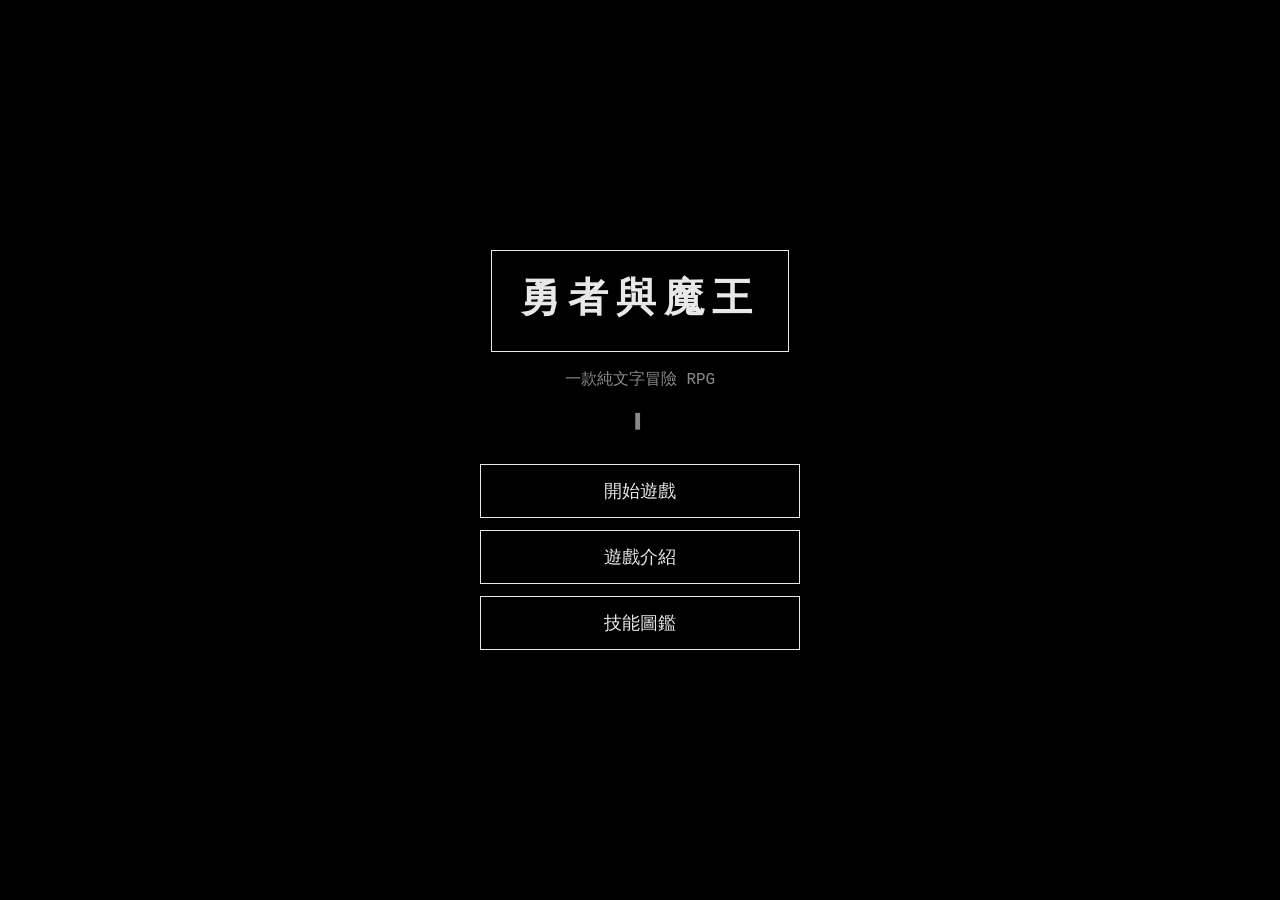
==== commit 9703915e: "Add files via upload 新增了技能特效，新增了技能圖鑑" ====
--- a/index_單一檔案版.html
+++ b/index_單一檔案版.html
@@ -30,6 +30,7 @@
 
 /* ===== 第 1 部分：頂部勇者資訊欄（微藍光外框 + 極簡 3 行 + 可展開裝備抽屜） ===== */
 #status {
+  position: relative;
   background: #03060c;
   border: 1px solid #4da6ff;
   box-shadow: 0 0 12px rgba(77, 166, 255, 0.35), inset 0 0 8px rgba(77, 166, 255, 0.12);
@@ -107,11 +108,29 @@
 }
 .bar-fill {
   height: 100%;
-  transition: width 240ms ease-out;
+  position: relative;
+  transition: width 260ms ease-out;
+  z-index: 2;
+}
+.bar-ghost {
+  position: absolute;
+  top: 0;
+  left: 0;
+  height: 100%;
+  background: rgba(255, 255, 255, 0.9);
+  box-shadow: 0 0 8px rgba(255, 255, 255, 0.85);
+  transition: width 550ms ease-out 220ms;
+  z-index: 1;
+}
+.bar-ghost.instant {
+  transition: width 260ms ease-out 0ms;
 }
 .bar-fill.hp-hero { background: #38d399; }
 .bar-fill.hp-enemy { background: #ff5252; }
-.bar-fill.shield-fill { background: #5bc0be; }
+.bar-fill.shield-fill {
+  background: #5bc0be;
+  transition: width 550ms ease-out; /* 第九版更新：延長護盾值減少與變化的平滑動畫 */
+}
 .stat-num {
   white-space: nowrap;
   font-size: 13px;
@@ -154,6 +173,8 @@
 
 /* ===== 第 2 部分：獨立 3 行「敵人對戰卡」（依敵人名字顏色變換外框微光） ===== */
 #enemy-panel {
+  position: relative;
+  overflow: hidden;
   background: #090406;
   border: 1px solid var(--enemy-glow, #ff5c5c);
   box-shadow: 0 0 12px var(--enemy-glow-soft, rgba(255, 92, 92, 0.38)),
@@ -164,6 +185,62 @@
   gap: 5px;
   border-radius: 2px;
   transition: border-color 280ms ease, box-shadow 280ms ease;
+}
+
+/* 敵人面板專屬劈刀動畫 */
+#enemy-panel .enemy-panel-slash {
+  position: absolute;
+  top: 50%;
+  left: -25%;
+  width: 150%;
+  height: 4px;
+  background: linear-gradient(90deg, transparent 0%, #ffffff 30%, #ffffff 70%, transparent 100%);
+  box-shadow: 0 0 12px #ffffff, 0 0 24px #4da6ff;
+  transform: translateY(-50%) rotate(-20deg) scaleX(0);
+  opacity: 0;
+  pointer-events: none;
+  z-index: 10;
+}
+
+#enemy-panel.slash-hit .enemy-panel-slash {
+  animation: enemySlashAnim var(--sword-ms, 450ms) cubic-bezier(0.1, 0.9, 0.2, 1) forwards;
+}
+
+@keyframes enemySlashAnim {
+  0% { transform: translateY(-50%) rotate(-20deg) scaleX(0); opacity: 0; }
+  20% { transform: translateY(-50%) rotate(-20deg) scaleX(1); opacity: 1; }
+  65% { transform: translateY(-50%) rotate(-20deg) scaleX(1); opacity: 0.95; }
+  100% { transform: translateY(-50%) rotate(-20deg) scaleX(1.1); opacity: 0; }
+}
+
+/* 敵人面板受擊紅光（扣血）與金光（護盾抵扣或0傷） */
+#enemy-panel.glow-red {
+  animation: enemyGlowRed var(--hit-ms, 500ms) ease-out;
+}
+#enemy-panel.glow-gold {
+  animation: enemyGlowGold var(--hit-ms, 500ms) ease-out;
+}
+@keyframes enemyGlowRed {
+  0% { box-shadow: 0 0 0 0 transparent; }
+  35% {
+    box-shadow: 0 0 22px 6px var(--red, #ff3b3b), inset 0 0 14px var(--red, #ff3b3b);
+    border-color: var(--red, #ff3b3b);
+  }
+  100% {
+    box-shadow: 0 0 12px var(--enemy-glow-soft, rgba(255, 92, 92, 0.38)),
+                inset 0 0 8px var(--enemy-glow-inset, rgba(255, 92, 92, 0.14));
+  }
+}
+@keyframes enemyGlowGold {
+  0% { box-shadow: 0 0 0 0 transparent; }
+  35% {
+    box-shadow: 0 0 22px 6px var(--gold, #ffd23f), inset 0 0 14px var(--gold, #ffd23f);
+    border-color: var(--gold, #ffd23f);
+  }
+  100% {
+    box-shadow: 0 0 12px var(--enemy-glow-soft, rgba(255, 92, 92, 0.38)),
+                inset 0 0 8px var(--enemy-glow-inset, rgba(255, 92, 92, 0.14));
+  }
 }
 .enemy-tag {
   font-size: 13.5px;
@@ -951,6 +1028,1216 @@
   color: #e8e8e8;
 }
 
+/* 撲克特殊效果提示（取代牌面下方算式） */
+.poker-special-hint {
+  color: #ffd23f;
+  font-weight: bold;
+  font-size: 15px;
+  letter-spacing: 1px;
+}
+
+/* 戰鬥拉簾內的結算提示小卡片 */
+.combat-report.victory-report {
+  background: rgba(255, 210, 63, 0.08);
+  border: 1px solid rgba(255, 210, 63, 0.45);
+  box-shadow: 0 0 8px rgba(255, 210, 63, 0.2);
+  text-align: center;
+  padding: 8px 10px;
+}
+
+/* 黑幕劇情文字跳過提示 */
+#story {
+  cursor: pointer;
+}
+#story .skip-hint {
+  position: absolute;
+  bottom: 22px;
+  font-size: 12.5px;
+  color: #666;
+  letter-spacing: 1px;
+  pointer-events: none;
+}
+
+
+/* ===== 第九版新增：裝備文字縮小消失動畫（紫色，延長至 2.5 秒且徹底杜絕二次閃現） ===== */
+#equip-anim-overlay {
+  position: fixed;
+  inset: 0;
+  z-index: 19;
+  background: rgba(0, 0, 0, 0.76);
+  display: flex;
+  align-items: center;
+  justify-content: center;
+  opacity: 0;
+  pointer-events: all;
+  transition: opacity 280ms ease;
+}
+#equip-anim-overlay.show {
+  opacity: 1;
+}
+.equip-anim-char {
+  color: #c084fc;
+  font-size: 76px;
+  font-weight: bold;
+  font-family: inherit;
+  text-shadow: 0 0 24px rgba(192, 132, 252, 0.85), 0 0 48px rgba(168, 85, 247, 0.65);
+  transform: scale(0);
+  opacity: 0;
+}
+#equip-anim-overlay.animating .equip-anim-char {
+  animation: equipCharShrink 2500ms cubic-bezier(0.2, 0.8, 0.2, 1) forwards;
+}
+@keyframes equipCharShrink {
+  0% { transform: scale(1.45); opacity: 0; }
+  15% { transform: scale(1); opacity: 1; }
+  55% { transform: scale(0.92); opacity: 0.95; }
+  100% { transform: scale(0.01); opacity: 0; }
+}
+
+/* ===== 第九版新增：全螢幕文字消失轉場（黃色）與傳送門白色掃描線 ===== */
+#text-fade-overlay {
+  position: fixed;
+  inset: 0;
+  z-index: 19;
+  background: rgba(0, 0, 0, 0.8);
+  display: flex;
+  align-items: center;
+  justify-content: center;
+  opacity: 0;
+  pointer-events: all;
+  transition: opacity 300ms ease;
+}
+#text-fade-overlay.show {
+  opacity: 1;
+}
+#text-fade-overlay .fade-content {
+  font-size: 26px;
+  font-weight: bold;
+  letter-spacing: 2px;
+  color: #ffd23f;
+  text-align: center;
+  padding: 0 20px;
+  text-shadow: 0 0 16px rgba(255, 210, 63, 0.65);
+  opacity: 0;
+}
+@media (max-width: 480px) {
+  #text-fade-overlay .fade-content {
+    font-size: 20px;
+  }
+}
+#text-fade-overlay.animating .fade-content {
+  animation: textFadeScreenAnim var(--fade-text-ms, 2800ms) cubic-bezier(0.25, 1, 0.5, 1) forwards;
+}
+@keyframes textFadeScreenAnim {
+  0% { opacity: 0; transform: scale(0.92); }
+  18% { opacity: 1; transform: scale(1); }
+  68% { opacity: 0.98; transform: scale(1); }
+  100% { opacity: 0; transform: scale(1.06); }
+}
+
+/* 傳送門掃描線閃爍動畫（延長並流暢掃描兩次） */
+#text-fade-overlay .fade-scanline {
+  display: none;
+  position: absolute;
+  left: 0;
+  right: 0;
+  height: 3px;
+  top: 0;
+  background: #ffffff;
+  box-shadow: 0 0 16px #ffffff, 0 0 32px #4da6ff;
+  opacity: 0;
+  pointer-events: none;
+}
+#text-fade-overlay.with-scanline .fade-scanline {
+  display: block;
+  animation: portalScanFlash var(--fade-text-ms, 3000ms) ease-in-out forwards;
+}
+@keyframes portalScanFlash {
+  0% { top: 0; opacity: 0; }
+  12% { opacity: 1; }
+  46% { top: 100%; opacity: 0.85; }
+  50% { top: 0; opacity: 0; }
+  58% { top: 0; opacity: 1; }
+  94% { top: 100%; opacity: 0.85; }
+  100% { top: 100%; opacity: 0; }
+}
+
+@media (prefers-reduced-motion: reduce) {
+  #equip-anim-overlay.animating .equip-anim-char,
+  #text-fade-overlay.animating .fade-content,
+  #text-fade-overlay.with-scanline .fade-scanline {
+    animation: none !important;
+  }
+}
+
+/* ===== 第十版（v10）新增：護盾冰白殘影、冰藍色護盾光效（完全擋下）與冰藍色護盾破碎效果（護盾歸零） ===== */
+:root {
+  --ice-cyan: #5ce1e6;
+  --ice-bright: #aef6ff;
+  --ice-deep: #00a8e8;
+}
+
+.bar-ghost.shield-ghost {
+  background: rgba(174, 246, 255, 0.92);
+  box-shadow: 0 0 10px rgba(92, 225, 230, 0.95);
+  transition: width 620ms ease-out 200ms;
+}
+
+/* 護盾特效內部圖層（作用於 #enemy-panel 與 #dialogue-stage，無額外文字提示） */
+.shield-fx-layer {
+  position: absolute;
+  inset: 0;
+  pointer-events: none;
+  z-index: 12;
+  overflow: hidden;
+}
+
+.shield-wave-sweep {
+  position: absolute;
+  inset: -20% -40%;
+  background: linear-gradient(
+    115deg,
+    transparent 25%,
+    rgba(92, 225, 230, 0.08) 40%,
+    rgba(174, 246, 255, 0.48) 50%,
+    rgba(92, 225, 230, 0.12) 60%,
+    transparent 75%
+  );
+  transform: translateX(-100%);
+  opacity: 0;
+}
+
+.shield-hex-barrier {
+  position: absolute;
+  inset: 0;
+  background-image:
+    radial-gradient(circle at 50% 50%, rgba(92, 225, 230, 0.24) 0%, rgba(0, 168, 232, 0.08) 65%, transparent 100%),
+    repeating-linear-gradient(60deg, rgba(174, 246, 255, 0.14) 0px, rgba(174, 246, 255, 0.14) 1px, transparent 1px, transparent 14px),
+    repeating-linear-gradient(-60deg, rgba(174, 246, 255, 0.14) 0px, rgba(174, 246, 255, 0.14) 1px, transparent 1px, transparent 14px);
+  opacity: 0;
+}
+
+.shield-crack-svg {
+  position: absolute;
+  inset: 0;
+  width: 100%;
+  height: 100%;
+  opacity: 0;
+  filter: drop-shadow(0 0 8px #5ce1e6) drop-shadow(0 0 14px #00a8e8);
+}
+
+.ice-shards-container {
+  position: absolute;
+  inset: 0;
+  pointer-events: none;
+  overflow: hidden;
+}
+
+.ice-shard {
+  position: absolute;
+  left: var(--sx, 50%);
+  top: var(--sy, 50%);
+  width: var(--sw, 12px);
+  height: var(--sh, 12px);
+  background: linear-gradient(135deg, #ffffff 0%, #aef6ff 45%, #38bdf8 100%);
+  clip-path: polygon(50% 0%, 100% 38%, 82% 100%, 18% 100%, 0% 38%);
+  box-shadow: 0 0 10px #5ce1e6;
+  opacity: 0;
+  transform: translate(-50%, -50%) scale(0);
+}
+
+/* 1. 護盾完全擋下攻擊：冰藍色護盾光效 (.glow-ice-shield) */
+#enemy-panel.glow-ice-shield {
+  animation: enemyGlowIceShield 650ms ease-out forwards;
+}
+#dialogue-stage.glow-ice-shield, #log.glow-ice-shield {
+  animation: dialogueGlowIceShield 650ms ease-out forwards;
+}
+.glow-ice-shield .shield-wave-sweep {
+  animation: shieldWaveSweepAnim 620ms cubic-bezier(0.22, 1, 0.36, 1) forwards;
+}
+.glow-ice-shield .shield-hex-barrier {
+  animation: shieldHexPulseAnim 650ms ease-out forwards;
+}
+.bar-track.shield-track-glow {
+  border-color: #aef6ff !important;
+  box-shadow: 0 0 12px rgba(92, 225, 230, 0.9), inset 0 0 6px rgba(174, 246, 255, 0.6) !important;
+}
+
+@keyframes enemyGlowIceShield {
+  0% { box-shadow: 0 0 0 0 transparent; }
+  35% {
+    box-shadow: 0 0 22px 6px var(--ice-cyan, #5ce1e6), inset 0 0 16px var(--ice-bright, #aef6ff);
+    border-color: var(--ice-bright, #aef6ff);
+  }
+  100% {
+    box-shadow: 0 0 12px var(--enemy-glow-soft, rgba(255, 92, 92, 0.38)),
+                inset 0 0 8px var(--enemy-glow-inset, rgba(255, 92, 92, 0.14));
+  }
+}
+
+@keyframes dialogueGlowIceShield {
+  0% { box-shadow: 0 0 0 0 transparent; border-color: #555; }
+  35% {
+    box-shadow: 0 0 20px 5px var(--ice-cyan, #5ce1e6), inset 0 0 16px var(--ice-bright, #aef6ff);
+    border-color: var(--ice-bright, #aef6ff);
+  }
+  100% { box-shadow: 0 0 0 0 transparent; border-color: #555; }
+}
+
+@keyframes shieldWaveSweepAnim {
+  0% { transform: translateX(-90%); opacity: 0; }
+  20% { opacity: 1; }
+  80% { opacity: 0.9; }
+  100% { transform: translateX(90%); opacity: 0; }
+}
+
+@keyframes shieldHexPulseAnim {
+  0% { opacity: 0; }
+  25% { opacity: 1; }
+  70% { opacity: 0.55; }
+  100% { opacity: 0; }
+}
+
+/* 2. 護盾歸零：冰藍色護盾破碎效果 (.shatter-ice-shield) */
+#enemy-panel.shatter-ice-shield {
+  animation: enemyIceShatterAnim 760ms cubic-bezier(0.16, 1, 0.3, 1) forwards;
+}
+#dialogue-stage.shatter-ice-shield, #log.shatter-ice-shield {
+  animation: dialogueIceShatterAnim 760ms cubic-bezier(0.16, 1, 0.3, 1) forwards;
+}
+.shatter-ice-shield .shield-crack-svg {
+  animation: crackFlashAnim 740ms ease-out forwards;
+}
+.shatter-ice-shield .ice-shard {
+  animation: shardExplodeAnim 750ms cubic-bezier(0.15, 0.85, 0.25, 1) forwards;
+}
+.bar-track.shield-track-shatter {
+  animation: shieldBarShatterFlash 740ms ease-out forwards;
+}
+
+@keyframes enemyIceShatterAnim {
+  0% {
+    transform: translate(0, 0);
+    border-color: #ffffff;
+    box-shadow: 0 0 28px 8px rgba(174, 246, 255, 0.95), inset 0 0 22px rgba(255, 255, 255, 0.85);
+  }
+  14% { transform: translate(-6px, 2px); border-color: #aef6ff; }
+  28% { transform: translate(6px, -3px); border-color: #5ce1e6; }
+  42% {
+    transform: translate(-4px, -2px);
+    box-shadow: 0 0 20px 5px rgba(92, 225, 230, 0.8), inset 0 0 14px rgba(92, 225, 230, 0.5);
+  }
+  58% { transform: translate(3px, 1px); }
+  100% {
+    transform: translate(0, 0);
+    box-shadow: 0 0 12px var(--enemy-glow-soft, rgba(255, 92, 92, 0.38)),
+                inset 0 0 8px var(--enemy-glow-inset, rgba(255, 92, 92, 0.14));
+  }
+}
+
+@keyframes dialogueIceShatterAnim {
+  0% {
+    border-color: #ffffff;
+    box-shadow: 0 0 26px 7px rgba(174, 246, 255, 0.95), inset 0 0 24px rgba(255, 255, 255, 0.85);
+  }
+  30% {
+    border-color: #aef6ff;
+    box-shadow: 0 0 20px 5px rgba(92, 225, 230, 0.85), inset 0 0 16px rgba(92, 225, 230, 0.6);
+  }
+  65% {
+    border-color: #5ce1e6;
+    box-shadow: 0 0 12px 3px rgba(0, 168, 232, 0.45), inset 0 0 8px rgba(0, 168, 232, 0.25);
+  }
+  100% {
+    box-shadow: 0 0 0 0 transparent;
+    border-color: #555;
+  }
+}
+
+@keyframes crackFlashAnim {
+  0% { opacity: 0; transform: scale(0.94); }
+  14% { opacity: 1; transform: scale(1); }
+  52% { opacity: 0.95; transform: scale(1.01); }
+  100% { opacity: 0; transform: scale(1.06); }
+}
+
+@keyframes shardExplodeAnim {
+  0% {
+    opacity: 1;
+    transform: translate(-50%, -50%) scale(0.4) rotate(0deg);
+  }
+  20% {
+    opacity: 1;
+    transform: translate(calc(-50% + var(--tx) * 0.45), calc(-50% + var(--ty) * 0.45)) scale(1.15) rotate(calc(var(--rot) * 0.4));
+  }
+  100% {
+    opacity: 0;
+    transform: translate(calc(-50% + var(--tx)), calc(-50% + var(--ty))) scale(0.15) rotate(var(--rot));
+  }
+}
+
+@keyframes shieldBarShatterFlash {
+  0%, 25% {
+    border-color: #ffffff;
+    box-shadow: 0 0 16px 4px #aef6ff, inset 0 0 10px #ffffff;
+  }
+  60% {
+    border-color: #5ce1e6;
+    box-shadow: 0 0 10px 2px #00a8e8;
+  }
+  100% {
+    border-color: #555;
+    box-shadow: none;
+  }
+}
+
+@media (prefers-reduced-motion: reduce) {
+  .glow-ice-shield .shield-wave-sweep,
+  .glow-ice-shield .shield-hex-barrier,
+  .shatter-ice-shield .shield-crack-svg,
+  .shatter-ice-shield .ice-shard {
+    animation: none !important;
+  }
+}
+
+
+/* ===== 第十一版（v11）新增：局內技能系統樣式（技能按鈕紅/藍/綠分類邊框、頂部技能與裝備浮動詳情版面） ===== */
+
+/* 頂部【技能 ▼】與【裝備 ▼】向下覆蓋展開的獨立浮動小版面（附關閉按鈕，不擠壓戰鬥與對話框高度） */
+#equip-drawer,
+#skill-drawer {
+  position: absolute;
+  top: calc(100% + 4px);
+  left: -1px;
+  right: -1px;
+  z-index: 24;
+  margin-top: 0;
+  padding: 10px 14px 12px;
+  background: #050811;
+  border: 1px solid #4da6ff;
+  box-shadow: 0 10px 28px rgba(0, 0, 0, 0.94), 0 0 14px rgba(77, 166, 255, 0.35);
+  border-radius: 2px;
+  font-size: 14px;
+  display: flex;
+  flex-direction: column;
+  gap: 6px;
+  color: #d0d8e8;
+  max-height: 68vh;
+  overflow-y: auto;
+}
+
+.floating-drawer-header {
+  display: flex;
+  justify-content: space-between;
+  align-items: center;
+  padding-bottom: 6px;
+  margin-bottom: 2px;
+  border-bottom: 1px dashed rgba(77, 166, 255, 0.45);
+  font-weight: bold;
+  color: #7ec8ff;
+}
+
+.skill-detail-card {
+  padding: 8px 10px;
+  background: rgba(255, 255, 255, 0.03);
+  border: 1px solid #555;
+  border-left-width: 4px;
+  border-radius: 2px;
+  display: flex;
+  flex-direction: column;
+  gap: 4px;
+}
+.skill-detail-card.cat-attack {
+  border-color: rgba(255, 77, 77, 0.55);
+  border-left-color: #ff4d4d;
+}
+.skill-detail-card.cat-defense {
+  border-color: rgba(255, 210, 63, 0.55);
+  border-left-color: #ffd23f;
+}
+.skill-detail-card.cat-charge {
+  border-color: rgba(56, 211, 153, 0.55);
+  border-left-color: #38d399;
+}
+.skill-detail-title {
+  display: flex;
+  justify-content: space-between;
+  align-items: center;
+  font-weight: bold;
+  color: #ffffff;
+  gap: 8px;
+  flex-wrap: wrap;
+}
+.skill-cat-badge {
+  font-size: 12px;
+  padding: 1px 6px;
+  border-radius: 2px;
+  font-weight: bold;
+}
+.skill-cat-badge.cat-attack {
+  color: #ff8080;
+  border: 1px solid #ff4d4d;
+  background: rgba(255, 77, 77, 0.12);
+}
+.skill-cat-badge.cat-defense {
+  color: #ffe066;
+  border: 1px solid #ffd23f;
+  background: rgba(255, 210, 63, 0.12);
+}
+.skill-cat-badge.cat-charge {
+  color: #6ee7b7;
+  border: 1px solid #38d399;
+  background: rgba(56, 211, 153, 0.12);
+}
+.skill-detail-desc {
+  font-size: 13.5px;
+  color: #c8d0dc;
+  line-height: 1.5;
+}
+
+/* 技能按鈕分類邊框顏色（攻擊：紅色 #ff4d4d，防禦：藍色 #4da6ff，蓄力：綠色 #38d399） */
+#choices button.skill-btn-attack {
+  border: 1.5px solid #ff4d4d;
+  box-shadow: 0 0 8px rgba(255, 77, 77, 0.28), inset 3px 0 0 #ff4d4d;
+}
+#choices button.skill-btn-defense {
+  border: 1.5px solid #ffd23f;
+  box-shadow: 0 0 8px rgba(255, 210, 63, 0.28), inset 3px 0 0 #ffd23f;
+}
+#choices button.skill-btn-charge {
+  border: 1.5px solid #38d399;
+  box-shadow: 0 0 8px rgba(56, 211, 153, 0.28), inset 3px 0 0 #38d399;
+}
+
+@media (hover: hover) and (pointer: fine) {
+  #choices button.skill-btn-attack:not(:disabled):hover,
+  #choices button.skill-btn-attack:not(:disabled):focus-visible {
+    background: #2b0b0e;
+    color: #ffffff;
+    border-color: #ff6b6b;
+    box-shadow: 0 0 14px rgba(255, 77, 77, 0.55), inset 4px 0 0 #ff4d4d;
+  }
+  #choices button.skill-btn-defense:not(:disabled):hover,
+  #choices button.skill-btn-defense:not(:disabled):focus-visible {
+    background: #261f06;
+    color: #ffffff;
+    border-color: #ffe066;
+    box-shadow: 0 0 14px rgba(255, 210, 63, 0.55), inset 4px 0 0 #ffd23f;
+  }
+  #choices button.skill-btn-charge:not(:disabled):hover,
+  #choices button.skill-btn-charge:not(:disabled):focus-visible {
+    background: #072218;
+    color: #ffffff;
+    border-color: #6ee7b7;
+    box-shadow: 0 0 14px rgba(56, 211, 153, 0.55), inset 4px 0 0 #38d399;
+  }
+}
+
+/* 冷卻中或未達條件之禁用技能按鈕：保留分類邊框色系但降低亮度並鎖定點擊 */
+#choices button:disabled,
+#choices button.skill-btn-disabled {
+  opacity: 0.55;
+  color: #888888 !important;
+  background: #050507 !important;
+  cursor: not-allowed;
+}
+
+
+/* =========================================================
+   第十二版（v12）新增：
+   1. 技能圖鑑畫面與頂部分類切換按鈕（全部／攻擊紅／防禦黃／蓄力綠）
+   2. 全按鈕向下凹按壓效果、技能按鈕專屬能量擴散光圈、CD 歸 0 微光提醒
+   3. 頂部勇者護盾條「左藍右黃」雙色分段、黃色護盾格擋網格與黃色碎裂碎片
+   4. 全域加血（綠字 +X）、技能加護盾（黃字 +X）、全屬性覺醒（綠字 +5）浮動跳字
+   5. 獲得技能飛入頂部按鈕動畫、蓄力綠光圈聚點飛入頂部 Buff 標籤與消耗飛走動畫
+   6. 全 15 種技能專屬視覺特效（全數不震動螢幕）
+   ========================================================= */
+
+/* ── 1. 標題畫面「技能圖鑑」與分類篩選按鈕 ── */
+#compendium-screen .compendium-header {
+  display: flex;
+  flex-direction: column;
+  gap: 10px;
+}
+#compendium-screen .compendium-title {
+  font-size: 20px;
+  font-weight: bold;
+  letter-spacing: 2px;
+  text-align: center;
+  color: #ffffff;
+}
+.compendium-tabs {
+  display: grid;
+  grid-template-columns: repeat(4, 1fr);
+  gap: 8px;
+}
+.comp-tab {
+  background: #05060a;
+  color: #cccccc;
+  border: 1px solid #777777;
+  font-family: inherit;
+  font-size: 14px;
+  font-weight: bold;
+  padding: 8px 6px;
+  cursor: pointer;
+  text-align: center;
+  border-radius: 2px;
+  transition: background 150ms ease, color 150ms ease, box-shadow 150ms ease, transform 80ms ease;
+}
+.comp-tab.tab-attack {
+  border-color: rgba(255, 77, 77, 0.65);
+  color: #ff9999;
+}
+.comp-tab.tab-defense {
+  border-color: rgba(255, 210, 63, 0.65);
+  color: #ffe066;
+}
+.comp-tab.tab-charge {
+  border-color: rgba(56, 211, 153, 0.65);
+  color: #6ee7b7;
+}
+.comp-tab.active {
+  background: #e8e8e8;
+  color: #000000;
+  border-color: #ffffff;
+  box-shadow: 0 0 10px rgba(255, 255, 255, 0.45);
+}
+.comp-tab.tab-attack.active {
+  background: #ff4d4d;
+  color: #000000;
+  border-color: #ff9999;
+  box-shadow: 0 0 12px rgba(255, 77, 77, 0.65);
+}
+.comp-tab.tab-defense.active {
+  background: #ffd23f;
+  color: #000000;
+  border-color: #fff099;
+  box-shadow: 0 0 12px rgba(255, 210, 63, 0.65);
+}
+.comp-tab.tab-charge.active {
+  background: #38d399;
+  color: #000000;
+  border-color: #a7f3d0;
+  box-shadow: 0 0 12px rgba(56, 211, 153, 0.65);
+}
+#compendium-screen .compendium-list {
+  flex: 1;
+  overflow-y: auto;
+  border: 1px solid #555;
+  padding: 12px 14px;
+  display: flex;
+  flex-direction: column;
+  gap: 10px;
+  background: #030408;
+}
+#compendium-screen .menu {
+  flex-direction: row;
+  max-width: none;
+  margin-top: 0;
+}
+#compendium-screen .menu button {
+  flex: 1;
+}
+.comp-section-header {
+  font-size: 15px;
+  font-weight: bold;
+  letter-spacing: 1px;
+  padding: 4px 8px;
+  margin-top: 4px;
+  border-left: 3px solid #e8e8e8;
+  background: rgba(255, 255, 255, 0.04);
+}
+.comp-section-header.cat-attack { border-left-color: #ff4d4d; color: #ff8080; }
+.comp-section-header.cat-defense { border-left-color: #ffd23f; color: #ffe066; }
+.comp-section-header.cat-charge { border-left-color: #38d399; color: #6ee7b7; }
+
+/* ── 2. 全遊戲所有按鈕「向下凹」效果 ＋ 技能按鈕專屬能量擴散 ＋ CD 歸 0 微光 ── */
+button:not(:disabled):not(.tester-btn) {
+  transition: transform 75ms ease, box-shadow 140ms ease, background-color 140ms ease;
+}
+#choices button:not(:disabled):active,
+.menu button:not(:disabled):active,
+#intro-screen .menu button:not(:disabled):active,
+#compendium-screen .menu button:not(:disabled):active,
+.mini-btn:not(:disabled):active,
+.comp-tab:not(:disabled):active,
+.tester-floor-list button:not(:disabled):active {
+  transform: translateY(2.5px) scale(0.985) !important;
+  box-shadow: inset 0 2px 6px rgba(0, 0, 0, 0.75) !important;
+}
+
+/* 技能冷卻完畢（CD 由 1 歸 0）時的邊框微光提醒 */
+#choices button.skill-cd-ready {
+  animation: skillCdReadyPulse 2200ms ease-out 1;
+}
+@keyframes skillCdReadyPulse {
+  0% { filter: brightness(1); }
+  30% { filter: brightness(1.65); box-shadow: 0 0 18px 4px rgba(255, 255, 255, 0.75); }
+  100% { filter: brightness(1); }
+}
+
+/* 技能按鈕按下時的專屬向外擴散能量光圈（浮於 #fx-flight-layer 上） */
+.skill-energy-ripple {
+  position: fixed;
+  pointer-events: none;
+  border: 2px solid var(--ripple-color, #ffffff);
+  box-shadow: 0 0 14px var(--ripple-color, #ffffff), inset 0 0 8px var(--ripple-color, #ffffff);
+  border-radius: 3px;
+  z-index: 40;
+  animation: skillEnergyRippleOut 920ms cubic-bezier(0.16, 1, 0.3, 1) forwards;
+}
+@keyframes skillEnergyRippleOut {
+  0% {
+    opacity: 0.95;
+    transform: scale(1);
+  }
+  100% {
+    opacity: 0;
+    transform: scaleX(1.08) scaleY(1.45);
+  }
+}
+
+/* ── 3. 頂部勇者面板常駐 Buff 標籤（#hero-panel-tag）與未消耗保留提示 ── */
+.hero-buff-tag {
+  font-size: 13px;
+  font-weight: bold;
+  color: #6ee7b7;
+  text-shadow: 0 0 8px rgba(56, 211, 153, 0.55);
+  letter-spacing: 0.5px;
+}
+.hero-buff-tag.pop-in {
+  animation: buffTagPopIn 720ms cubic-bezier(0.22, 1, 0.36, 1);
+}
+@keyframes buffTagPopIn {
+  0% { transform: scale(0.6); opacity: 0; filter: brightness(1.8); }
+  60% { transform: scale(1.1); opacity: 1; }
+  100% { transform: scale(1); opacity: 1; filter: brightness(1); }
+}
+#log .charge-keep-hint,
+#battle-log .charge-keep-hint,
+#history-content .charge-keep-hint {
+  color: #6ee7b7;
+  font-size: 13.5px;
+  font-weight: bold;
+}
+
+/* ── 4. 頂部勇者護盾條「左藍右黃」雙色分段 ＋ 黃色護盾網格光效與黃色碎裂碎片 ── */
+.bar-fill.shield-fill-yellow {
+  position: absolute;
+  top: 0;
+  height: 100%;
+  background: linear-gradient(90deg, #ffd23f 0%, #ffe885 100%);
+  box-shadow: 0 0 8px rgba(255, 210, 63, 0.65);
+  transition: left 550ms ease-out, width 550ms ease-out;
+  z-index: 3;
+}
+
+/* 黃色護盾完全擋下攻擊（.glow-yellow-shield，不震動螢幕） */
+#dialogue-stage.glow-yellow-shield, #log.glow-yellow-shield {
+  animation: dialogueGlowYellowShield 1300ms ease-out forwards;
+}
+.glow-yellow-shield .shield-wave-sweep {
+  background: linear-gradient(
+    115deg,
+    transparent 25%,
+    rgba(255, 210, 63, 0.12) 40%,
+    rgba(255, 238, 153, 0.52) 50%,
+    rgba(255, 210, 63, 0.14) 60%,
+    transparent 75%
+  );
+  animation: shieldWaveSweepAnim 1240ms cubic-bezier(0.22, 1, 0.36, 1) forwards;
+}
+.glow-yellow-shield .shield-hex-barrier {
+  background-image:
+    radial-gradient(circle at 50% 50%, rgba(255, 210, 63, 0.26) 0%, rgba(245, 158, 11, 0.08) 65%, transparent 100%),
+    repeating-linear-gradient(60deg, rgba(255, 232, 133, 0.18) 0px, rgba(255, 232, 133, 0.18) 1px, transparent 1px, transparent 14px),
+    repeating-linear-gradient(-60deg, rgba(255, 232, 133, 0.18) 0px, rgba(255, 232, 133, 0.18) 1px, transparent 1px, transparent 14px);
+  animation: shieldHexPulseAnim 1300ms ease-out forwards;
+}
+.bar-track.shield-track-glow-yellow {
+  border-color: #ffe885 !important;
+  box-shadow: 0 0 12px rgba(255, 210, 63, 0.9), inset 0 0 6px rgba(255, 232, 133, 0.6) !important;
+}
+@keyframes dialogueGlowYellowShield {
+  0% { box-shadow: 0 0 0 0 transparent; border-color: #555; }
+  35% {
+    box-shadow: 0 0 20px 5px #ffd23f, inset 0 0 16px #ffe885;
+    border-color: #ffe885;
+  }
+  100% { box-shadow: 0 0 0 0 transparent; border-color: #555; }
+}
+
+/* 黃色護盾歸零碎裂（.shatter-yellow-shield，不震動螢幕） */
+#dialogue-stage.shatter-yellow-shield, #log.shatter-yellow-shield {
+  animation: dialogueYellowShatterAnim 1520ms cubic-bezier(0.16, 1, 0.3, 1) forwards;
+}
+.shatter-yellow-shield .shield-crack-svg {
+  filter: drop-shadow(0 0 8px #ffd23f) drop-shadow(0 0 14px #f59e0b);
+  animation: crackFlashAnim 1480ms ease-out forwards;
+}
+.shatter-yellow-shield .shield-crack-svg path:first-child {
+  stroke: #ffe885 !important;
+}
+.shatter-yellow-shield .ice-shard {
+  background: linear-gradient(135deg, #ffffff 0%, #ffe885 45%, #f59e0b 100%);
+  box-shadow: 0 0 10px #ffd23f;
+  animation: shardExplodeAnim 1500ms cubic-bezier(0.15, 0.85, 0.25, 1) forwards;
+}
+.bar-track.shield-track-shatter-yellow {
+  animation: shieldBarShatterYellowFlash 1480ms ease-out forwards;
+}
+@keyframes dialogueYellowShatterAnim {
+  0% {
+    border-color: #ffffff;
+    box-shadow: 0 0 26px 7px rgba(255, 232, 133, 0.95), inset 0 0 24px rgba(255, 255, 255, 0.85);
+  }
+  30% {
+    border-color: #ffe885;
+    box-shadow: 0 0 20px 5px rgba(255, 210, 63, 0.85), inset 0 0 16px rgba(255, 210, 63, 0.6);
+  }
+  65% {
+    border-color: #ffd23f;
+    box-shadow: 0 0 12px 3px rgba(245, 158, 11, 0.45), inset 0 0 8px rgba(245, 158, 11, 0.25);
+  }
+  100% {
+    box-shadow: 0 0 0 0 transparent;
+    border-color: #555;
+  }
+}
+@keyframes shieldBarShatterYellowFlash {
+  0%, 25% {
+    border-color: #ffffff;
+    box-shadow: 0 0 16px 4px #ffe885, inset 0 0 10px #ffffff;
+  }
+  60% {
+    border-color: #ffd23f;
+    box-shadow: 0 0 10px 2px #f59e0b;
+  }
+  100% {
+    border-color: #555;
+    box-shadow: none;
+  }
+}
+
+/* ── 5. 全域加血（綠字 +X）、加護盾（黃字 +X）、屬性加成（綠字 +5）浮動跳字與條閃光 ── */
+.stat-bar-group,
+.stat-cell {
+  position: relative;
+}
+.bar-track.bar-flash-green {
+  animation: barFlashGreenAnim 1240ms ease-out;
+}
+.bar-track.bar-flash-yellow {
+  animation: barFlashYellowAnim 1240ms ease-out;
+}
+@keyframes barFlashGreenAnim {
+  0%, 30% {
+    border-color: #a7f3d0;
+    box-shadow: 0 0 14px 3px rgba(56, 211, 153, 0.9), inset 0 0 8px rgba(167, 243, 208, 0.7);
+  }
+  100% {
+    border-color: #555;
+    box-shadow: none;
+  }
+}
+@keyframes barFlashYellowAnim {
+  0%, 30% {
+    border-color: #fff099;
+    box-shadow: 0 0 14px 3px rgba(255, 210, 63, 0.9), inset 0 0 8px rgba(255, 232, 133, 0.7);
+  }
+  100% {
+    border-color: #555;
+    box-shadow: none;
+  }
+}
+.stat-cell.stat-flash-green .val {
+  animation: statValFlashGreen 1400ms ease-out;
+}
+.stat-cell.stat-flash-red .val,
+.stat-cell.stat-flash-red .debuff {
+  animation: statValFlashRed 1300ms ease-out;
+}
+@keyframes statValFlashGreen {
+  0%, 35% { color: #38d399; text-shadow: 0 0 12px #38d399, 0 0 20px #a7f3d0; transform: scale(1.2); }
+  100% { color: #fff; text-shadow: none; transform: scale(1); }
+}
+@keyframes statValFlashRed {
+  0%, 35% { color: #ff4d4d; text-shadow: 0 0 12px #ff4d4d, 0 0 20px #ff9999; }
+  100% { text-shadow: none; }
+}
+
+.float-plus-badge {
+  position: fixed;
+  pointer-events: none;
+  font-family: inherit;
+  font-size: 14.5px;
+  font-weight: bold;
+  z-index: 45;
+  white-space: nowrap;
+  animation: floatPlusUpFade 1900ms cubic-bezier(0.2, 0.8, 0.2, 1) forwards;
+}
+.float-plus-badge.plus-green {
+  color: #38d399;
+  text-shadow: 0 0 8px rgba(56, 211, 153, 0.9), 0 0 2px #000;
+}
+.float-plus-badge.plus-yellow {
+  color: #ffd23f;
+  text-shadow: 0 0 8px rgba(255, 210, 63, 0.9), 0 0 2px #000;
+}
+@keyframes floatPlusUpFade {
+  0% { opacity: 0; transform: translate(-50%, 4px) scale(0.85); }
+  18% { opacity: 1; transform: translate(-50%, -4px) scale(1.08); }
+  75% { opacity: 0.95; transform: translate(-50%, -16px) scale(1); }
+  100% { opacity: 0; transform: translate(-50%, -24px) scale(0.95); }
+}
+
+/* ── 6. 獲得技能時：殘頁卡片消散化為光點飛入頂部「技能」按鈕 ── */
+#skill-acquire-overlay {
+  position: fixed;
+  inset: 0;
+  z-index: 38;
+  background: rgba(0, 0, 0, 0.72);
+  display: flex;
+  align-items: center;
+  justify-content: center;
+  pointer-events: all;
+  opacity: 0;
+  transition: opacity 220ms ease;
+}
+#skill-acquire-overlay.show {
+  opacity: 1;
+}
+.skill-acquire-card {
+  background: #060912;
+  border: 2px solid var(--acq-color, #38d399);
+  box-shadow: 0 0 24px var(--acq-color, #38d399), inset 0 0 14px rgba(255, 255, 255, 0.12);
+  padding: 18px 30px;
+  text-align: center;
+  border-radius: 4px;
+  display: flex;
+  flex-direction: column;
+  gap: 6px;
+  transform: scale(0.85);
+  opacity: 0;
+}
+#skill-acquire-overlay.card-in .skill-acquire-card {
+  animation: skillCardAppearDissolve 1440ms cubic-bezier(0.22, 1, 0.36, 1) forwards;
+}
+.skill-acquire-card .acq-sub {
+  font-size: 13px;
+  color: #aaaaaa;
+  letter-spacing: 2px;
+}
+.skill-acquire-card .acq-name {
+  font-size: 24px;
+  font-weight: bold;
+  color: #ffffff;
+  letter-spacing: 2px;
+  text-shadow: 0 0 12px var(--acq-color, #38d399);
+}
+.skill-acquire-card .acq-cat {
+  font-size: 13.5px;
+  font-weight: bold;
+  color: var(--acq-color, #38d399);
+}
+@keyframes skillCardAppearDissolve {
+  0% { opacity: 0; transform: scale(0.82); }
+  25% { opacity: 1; transform: scale(1.03); }
+  68% { opacity: 1; transform: scale(1); filter: brightness(1.15); }
+  100% { opacity: 0; transform: scale(0.45); filter: brightness(2); }
+}
+
+#fx-flight-layer {
+  position: fixed;
+  inset: 0;
+  pointer-events: none;
+  z-index: 42;
+  overflow: hidden;
+}
+.fx-flying-dot {
+  position: fixed;
+  width: var(--dot-size, 9px);
+  height: var(--dot-size, 9px);
+  border-radius: 50%;
+  background: #ffffff;
+  box-shadow: 0 0 10px 3px var(--dot-color, #38d399), 0 0 18px 5px var(--dot-color, #38d399);
+  pointer-events: none;
+  transform: translate(-50%, -50%);
+}
+
+/* ── 7. 全 15 種技能專屬視覺特效（全數不震動螢幕） ── */
+
+/* (1) 【破盾斬】：敵人面板紅色 X 形交叉兩道刀光 */
+#enemy-panel .enemy-panel-slash-2 {
+  position: absolute;
+  top: 50%;
+  left: -25%;
+  width: 150%;
+  height: 4px;
+  background: linear-gradient(90deg, transparent 0%, #ff4d4d 25%, #ffffff 50%, #ff4d4d 75%, transparent 100%);
+  box-shadow: 0 0 14px #ff4d4d, 0 0 26px #ff1744;
+  transform: translateY(-50%) rotate(20deg) scaleX(0);
+  opacity: 0;
+  pointer-events: none;
+  z-index: 10;
+}
+#enemy-panel.slash-x-red .enemy-panel-slash {
+  height: 5px;
+  background: linear-gradient(90deg, transparent 0%, #ff4d4d 25%, #ffffff 50%, #ff4d4d 75%, transparent 100%);
+  box-shadow: 0 0 14px #ff4d4d, 0 0 26px #ff1744;
+  animation: enemySlashAnim calc(var(--sword-ms, 650ms) * 2) cubic-bezier(0.1, 0.9, 0.2, 1) forwards;
+}
+#enemy-panel.slash-x-red .enemy-panel-slash-2 {
+  animation: enemySlashX2Anim calc(var(--sword-ms, 650ms) * 2) cubic-bezier(0.1, 0.9, 0.2, 1) forwards;
+}
+@keyframes enemySlashX2Anim {
+  0%, 10% { transform: translateY(-50%) rotate(20deg) scaleX(0); opacity: 0; }
+  30% { transform: translateY(-50%) rotate(20deg) scaleX(1); opacity: 1; }
+  70% { transform: translateY(-50%) rotate(20deg) scaleX(1); opacity: 0.95; }
+  100% { transform: translateY(-50%) rotate(20deg) scaleX(1.1); opacity: 0; }
+}
+
+/* (2) 【捨身決絕】：勇者對話框閃暗紅光 ＋ 敵人面板左下到右上加粗深紅色刀光 */
+#dialogue-stage.glow-dark-red {
+  animation: dialogueDarkRedPulse 760ms ease-out;
+}
+@keyframes dialogueDarkRedPulse {
+  0% { box-shadow: 0 0 0 0 transparent; border-color: #555; }
+  40% { box-shadow: 0 0 24px 6px rgba(185, 28, 28, 0.9), inset 0 0 20px rgba(153, 27, 27, 0.75); border-color: #dc2626; }
+  100% { box-shadow: 0 0 0 0 transparent; border-color: #555; }
+}
+#enemy-panel.slash-bl-tr-crimson .enemy-panel-slash {
+  height: 9px;
+  background: linear-gradient(90deg, transparent 0%, #991b1b 18%, #ff2b2b 45%, #ffdada 50%, #ff2b2b 55%, #991b1b 82%, transparent 100%);
+  box-shadow: 0 0 18px #dc2626, 0 0 32px #7f1d1d;
+  animation: enemySlashBlTrAnim calc(var(--sword-ms, 650ms) * 2) cubic-bezier(0.1, 0.9, 0.2, 1) forwards;
+}
+@keyframes enemySlashBlTrAnim {
+  0% { transform: translateY(-50%) rotate(-24deg) scaleX(0); transform-origin: 15% 100%; opacity: 0; }
+  22% { transform: translateY(-50%) rotate(-24deg) scaleX(1); transform-origin: 15% 100%; opacity: 1; }
+  68% { transform: translateY(-50%) rotate(-24deg) scaleX(1); transform-origin: 15% 100%; opacity: 0.96; }
+  100% { transform: translateY(-50%) rotate(-24deg) scaleX(1.08); transform-origin: 15% 100%; opacity: 0; }
+}
+
+/* (3) 【墨焰燃蝕】：普攻橘紅刀光 ＋ 敵人面板中央浮現🔥放大淡出並往上飄橘紅小光點 */
+#enemy-panel.slash-flame-orange .enemy-panel-slash {
+  height: 6px;
+  background: linear-gradient(90deg, transparent 0%, #ff6b00 22%, #fff3b0 50%, #ff4500 78%, transparent 100%);
+  box-shadow: 0 0 16px #ff6b00, 0 0 28px #ff2b00;
+  animation: enemySlashAnim calc(var(--sword-ms, 650ms) * 2) cubic-bezier(0.1, 0.9, 0.2, 1) forwards;
+}
+.enemy-flame-burst {
+  position: absolute;
+  inset: 0;
+  pointer-events: none;
+  z-index: 14;
+  display: flex;
+  align-items: center;
+  justify-content: center;
+  overflow: hidden;
+}
+.enemy-flame-burst .flame-icon {
+  font-size: 38px;
+  filter: drop-shadow(0 0 12px #ff5722);
+  animation: flameIconScaleFade 1360ms ease-out forwards;
+}
+@keyframes flameIconScaleFade {
+  0% { opacity: 0; transform: scale(0.55); }
+  30% { opacity: 0.88; transform: scale(1.12); }
+  100% { opacity: 0; transform: scale(1.45) translateY(-10px); }
+}
+.enemy-flame-burst .flame-ember {
+  position: absolute;
+  bottom: 4px;
+  left: var(--ex, 50%);
+  width: 6px;
+  height: 6px;
+  border-radius: 50%;
+  background: #ffb703;
+  box-shadow: 0 0 8px #ff5722, 0 0 12px #fb8500;
+  animation: emberFloatUp 1360ms ease-out forwards;
+}
+@keyframes emberFloatUp {
+  0% { opacity: 0.95; transform: translateY(0) scale(1); }
+  100% { opacity: 0; transform: translateY(var(--ey, -58px)) translateX(var(--edx, 8px)) scale(0.3); }
+}
+
+/* (4) 【破綻洞悉】與【凝神聚氣】：敵人面板中央紅／綠色十字準星鎖定框 ＋ 紅邊／綠邊／黃綠邊加粗刀光 */
+.enemy-crosshair-fx {
+  position: absolute;
+  left: 50%;
+  top: 50%;
+  width: 58px;
+  height: 58px;
+  transform: translate(-50%, -50%);
+  pointer-events: none;
+  z-index: 15;
+  border: 2px solid var(--ch-color, #ff4d4d);
+  box-shadow: 0 0 14px var(--ch-color, #ff4d4d), inset 0 0 8px var(--ch-color, #ff4d4d);
+  border-radius: 50%;
+  animation: crosshairLockPulse 1040ms cubic-bezier(0.22, 1, 0.36, 1) forwards;
+}
+.enemy-crosshair-fx::before,
+.enemy-crosshair-fx::after {
+  content: "";
+  position: absolute;
+  background: var(--ch-color, #ff4d4d);
+  box-shadow: 0 0 8px var(--ch-color, #ff4d4d);
+}
+.enemy-crosshair-fx::before {
+  left: -10px;
+  right: -10px;
+  top: 50%;
+  height: 2px;
+  transform: translateY(-50%);
+}
+.enemy-crosshair-fx::after {
+  top: -10px;
+  bottom: -10px;
+  left: 50%;
+  width: 2px;
+  transform: translateX(-50%);
+}
+@keyframes crosshairLockPulse {
+  0% { opacity: 0; transform: translate(-50%, -50%) scale(1.65) rotate(-25deg); }
+  38% { opacity: 1; transform: translate(-50%, -50%) scale(0.95) rotate(0deg); }
+  72% { opacity: 1; transform: translate(-50%, -50%) scale(1); }
+  100% { opacity: 0; transform: translate(-50%, -50%) scale(0.8); }
+}
+
+/* 破綻洞悉：外圍帶紅邊的加粗白刀光 */
+#enemy-panel.slash-thick-red-edge .enemy-panel-slash {
+  height: 8px;
+  background: linear-gradient(90deg, transparent 0%, #ffffff 22%, #ffffff 78%, transparent 100%);
+  border-top: 2px solid #ff4d4d;
+  border-bottom: 2px solid #ff4d4d;
+  box-shadow: 0 0 14px #ff4d4d, 0 0 26px #ff1744;
+  animation: enemySlashAnim calc(var(--sword-ms, 650ms) * 2) cubic-bezier(0.1, 0.9, 0.2, 1) forwards;
+}
+
+/* 蓄力爆發：加粗 2 倍、外圍帶亮綠邊的白色刀光 */
+#enemy-panel.slash-thick-green-2x .enemy-panel-slash {
+  height: 10px;
+  background: linear-gradient(90deg, transparent 0%, #ffffff 20%, #ffffff 80%, transparent 100%);
+  border-top: 2.5px solid #38d399;
+  border-bottom: 2.5px solid #38d399;
+  box-shadow: 0 0 18px #38d399, 0 0 32px #10b981;
+  animation: enemySlashAnim calc(var(--sword-ms, 650ms) * 2) cubic-bezier(0.1, 0.9, 0.2, 1) forwards;
+}
+
+/* 壁壘轉化：外圍帶黃綠雙色光邊的加粗白色刀光 */
+#enemy-panel.slash-thick-yellowgreen .enemy-panel-slash {
+  height: 10px;
+  background: linear-gradient(90deg, transparent 0%, #ffffff 20%, #ffffff 80%, transparent 100%);
+  border-top: 2.5px solid #ffd23f;
+  border-bottom: 2.5px solid #38d399;
+  box-shadow: 0 -4px 16px #ffd23f, 0 4px 16px #38d399, 0 0 28px rgba(255, 210, 63, 0.8);
+  animation: enemySlashAnim calc(var(--sword-ms, 650ms) * 2) cubic-bezier(0.1, 0.9, 0.2, 1) forwards;
+}
+
+/* 凝神聚氣：骰子框或撲克牌外框閃亮綠光 */
+#dice .face.force-max-green-glow,
+#poker-draw .drawn-card-wrapper.force-max-green-glow .poker-card {
+  border-color: #38d399 !important;
+  box-shadow: 0 0 24px 6px rgba(56, 211, 153, 0.9), inset 0 0 14px rgba(56, 211, 153, 0.55) !important;
+}
+
+/* (5) 點擊不跳過攻擊技能時的對話框邊框啟動微光 */
+#dialogue-stage.glow-orange-micro { animation: microGlowOrange 680ms ease-out; }
+#dialogue-stage.glow-green-micro { animation: microGlowGreen 680ms ease-out; }
+#dialogue-stage.glow-yellow-micro { animation: microGlowYellow 680ms ease-out; }
+@keyframes microGlowOrange {
+  50% { border-color: #ff6b00; box-shadow: 0 0 14px rgba(255, 107, 0, 0.65), inset 0 0 10px rgba(255, 107, 0, 0.3); }
+}
+@keyframes microGlowGreen {
+  50% { border-color: #38d399; box-shadow: 0 0 14px rgba(56, 211, 153, 0.65), inset 0 0 10px rgba(56, 211, 153, 0.3); }
+}
+@keyframes microGlowYellow {
+  50% { border-color: #ffd23f; box-shadow: 0 0 14px rgba(255, 210, 63, 0.65), inset 0 0 10px rgba(255, 210, 63, 0.3); }
+}
+
+/* (6) 對話框由下往上掃過「黃色六角網格光效」或「綠色回血波紋」 */
+.dialogue-sweep-fx {
+  position: absolute;
+  inset: 0;
+  pointer-events: none;
+  z-index: 15;
+  opacity: 0;
+}
+.dialogue-sweep-fx.sweep-yellow-grid {
+  background-image:
+    linear-gradient(to top, rgba(255, 210, 63, 0.38) 0%, rgba(255, 232, 133, 0.16) 55%, transparent 100%),
+    repeating-linear-gradient(60deg, rgba(255, 210, 63, 0.25) 0px, rgba(255, 210, 63, 0.25) 1px, transparent 1px, transparent 14px),
+    repeating-linear-gradient(-60deg, rgba(255, 210, 63, 0.25) 0px, rgba(255, 210, 63, 0.25) 1px, transparent 1px, transparent 14px);
+  border-top: 2px solid #ffe885;
+  box-shadow: 0 -6px 18px rgba(255, 210, 63, 0.65);
+  animation: sweepBottomToTop 960ms cubic-bezier(0.22, 1, 0.36, 1) forwards;
+}
+.dialogue-sweep-fx.sweep-green-wave {
+  background: linear-gradient(
+    to top,
+    rgba(56, 211, 153, 0.05) 0%,
+    rgba(56, 211, 153, 0.36) 50%,
+    rgba(167, 243, 208, 0.55) 85%,
+    transparent 100%
+  );
+  border-top: 2px solid #a7f3d0;
+  box-shadow: 0 -6px 18px rgba(56, 211, 153, 0.65);
+  animation: sweepBottomToTop 920ms cubic-bezier(0.22, 1, 0.36, 1) forwards;
+}
+@keyframes sweepBottomToTop {
+  0% { opacity: 0; transform: translateY(100%); }
+  20% { opacity: 1; }
+  80% { opacity: 0.95; }
+  100% { opacity: 0; transform: translateY(-100%); }
+}
+
+/* (7) 【護盾反震】：從勇者對話框向外擴散至螢幕邊界的黃色圓形波紋 */
+.reflect-expand-ring {
+  position: fixed;
+  border-radius: 50%;
+  border: 3px solid #ffd23f;
+  box-shadow: 0 0 18px 4px rgba(255, 210, 63, 0.85), inset 0 0 14px rgba(255, 232, 133, 0.65);
+  pointer-events: none;
+  transform: translate(-50%, -50%);
+  z-index: 41;
+}
+
+/* (8) 【晶化壁壘】：維持整回合的加粗黃色雙層亮框（回合結束平滑淡出） */
+#dialogue-stage.crystal-wall-active {
+  border: 2px solid #ffe885 !important;
+  box-shadow: 0 0 14px rgba(255, 210, 63, 0.65), inset 0 0 0 3px rgba(255, 210, 63, 0.35), inset 0 0 12px rgba(255, 210, 63, 0.25) !important;
+  transition: border-color 320ms ease, box-shadow 320ms ease;
+}
+
+/* (9) 【全神蓄勢】：本回合 30% 減傷淡綠邊框與蓄力綠光圈向中心收縮聚攏動畫 */
+#dialogue-stage.charge-dmg-reduce-active {
+  border-color: #38d399 !important;
+  box-shadow: 0 0 12px rgba(56, 211, 153, 0.45), inset 0 0 10px rgba(56, 211, 153, 0.18) !important;
+  transition: border-color 300ms ease, box-shadow 300ms ease;
+}
+.charge-condense-ring {
+  position: absolute;
+  left: 50%;
+  top: 50%;
+  width: 240px;
+  height: 240px;
+  border-radius: 50%;
+  border: 2.5px solid #38d399;
+  box-shadow: 0 0 18px #38d399, inset 0 0 14px #38d399;
+  transform: translate(-50%, -50%) scale(1.3);
+  pointer-events: none;
+  z-index: 16;
+  animation: chargeRingCondense 840ms cubic-bezier(0.4, 0, 0.2, 1) forwards;
+}
+@keyframes chargeRingCondense {
+  0% { opacity: 0.2; transform: translate(-50%, -50%) scale(1.35); }
+  30% { opacity: 1; }
+  90% { opacity: 1; transform: translate(-50%, -50%) scale(0.05); background: rgba(56, 211, 153, 0.85); }
+  100% { opacity: 0; transform: translate(-50%, -50%) scale(0.02); }
+}
+
   </style>
 </head>
 <body>
@@ -962,6 +2249,7 @@
   <div class="menu" id="title-main-menu">
     <button id="btn-start">開始遊戲</button>
     <button id="btn-intro">遊戲介紹</button>
+    <button id="btn-compendium">技能圖鑑</button>
   </div>
   <div class="menu hidden" id="title-mode-menu">
     <div class="mode-prompt" id="mode-prompt-title">請選擇本局遊戲模式：</div>
@@ -977,6 +2265,24 @@
   <div class="menu">
     <button id="btn-back">返回</button>
     <button id="btn-intro-start">開始遊戲</button>
+  </div>
+</div>
+
+<!-- 技能圖鑑畫面（第十二版 v12 新增：頂部附分類切換按鈕） -->
+<div id="compendium-screen" class="screen hidden">
+  <div class="compendium-header">
+    <h2 class="compendium-title">【局內技能圖鑑】</h2>
+    <div class="compendium-tabs" id="compendium-tabs">
+      <button type="button" class="comp-tab active" data-cat="all">全部 (15)</button>
+      <button type="button" class="comp-tab tab-attack" data-cat="attack">攻擊類 (5)</button>
+      <button type="button" class="comp-tab tab-defense" data-cat="defense">防禦類 (5)</button>
+      <button type="button" class="comp-tab tab-charge" data-cat="charge">蓄力類 (5)</button>
+    </div>
+  </div>
+  <div class="box compendium-list" id="compendium-box"></div>
+  <div class="menu">
+    <button id="btn-compendium-back">返回</button>
+    <button id="btn-compendium-start">開始遊戲</button>
   </div>
 </div>
 
@@ -1029,14 +2335,31 @@
 </div>
 
 <!-- 劇情文字動畫 -->
-<div id="story" aria-live="polite"><div class="text"></div></div>
-
+<div id="story" aria-live="polite"><div class="text"></div><div class="skip-hint">（點擊任意處可跳過）</div></div>
+
+<!-- 轉場用的黑幕 -->
 <!-- 轉場用的黑幕 -->
 <div id="fade"><div class="scan"></div></div>
 
+<!-- 第九版新增：裝備文字縮小消失動畫（紫色） -->
+<div id="equip-anim-overlay" class="hidden" aria-hidden="true"><div class="equip-anim-char"></div></div>
+
+<!-- 第九版新增：全螢幕文字消失轉場（黃色）與傳送門掃描線動畫 -->
+<div id="text-fade-overlay" class="hidden" aria-hidden="true"><div class="fade-content"></div><div class="fade-scanline"></div></div>
+
+<!-- 第十二版新增：獲得技能殘頁化為光點飛入頂部技能按鈕動畫層 & 跨面板粒子飛行層 -->
+<div id="skill-acquire-overlay" class="hidden" aria-hidden="true">
+  <div class="skill-acquire-card" id="skill-acquire-card">
+    <div class="acq-sub">領悟戰技殘頁</div>
+    <div class="acq-name" id="skill-acquire-name"></div>
+    <div class="acq-cat" id="skill-acquire-cat"></div>
+  </div>
+</div>
+<div id="fx-flight-layer" aria-hidden="true"></div>
+
 <div id="game" class="hidden">
   <div id="status"></div>
-  <div id="enemy-panel" class="hidden"></div>
+  <div id="enemy-panel" class="hidden"><div class="enemy-panel-slash" aria-hidden="true"></div></div>
   <div id="dialogue-stage">
     <div id="log" aria-live="polite"></div>
     <div id="battle-intro-overlay" aria-hidden="true">
@@ -1080,8 +2403,8 @@
 
 <script>
 /* =========================================================
-   遊戲設定（集中管理常數、初始數值、顏色與動畫時間 — 第七版 v7）
-   樓層、怪物與裝備詳細資料請見 data.js
+   遊戲設定（集中管理常數、初始數值、顏色與動畫時間 — 第十二版 v12）
+   樓層、怪物、裝備與 15 種局內技能詳細資料請見 data.js
    ========================================================= */
 
 // 名字顏色：勇者藍色；物理怪黃色、魔法怪紅色、渾沌怪橙色（1層最淺→5層最深）；魔王深橙色粗體；二階段半血前紫紅色粗體、半血後鮮紅粗體
@@ -1124,12 +2447,20 @@
   shield: 0,
 };
 
-// 爬塔、營地回血與跨層成長設定（第七版 方案 B 標準平衡版）
+// 爬塔、營地回血與跨層成長設定（第七版 方案 B 標準平衡版 ＋ 第十一版局內技能系統）
 const MAX_FLOOR = 5;                // 總層數（1–5 層）
 const ROUNDS_PER_FLOOR = 6;         // 每層固定 6 回合（第 1–5 回合遭遇抉擇，第 6 回合傳送門+寶箱／魔王戰）
 const FLOOR_HP_BONUS = 12;          // 每過一層勇者最大生命 +12，並回復 12 點生命（第 5 層最大生命 68）
 const CAMP_HEAL_RATIO = 0.60;       // 營地生火休息：回復最大生命的 60%
-const SKILL_CAMP_HEAL_RATIO = 0.45; // 殘頁篝火調息（暫代技能）：回復最大生命的 45%
+const MAX_EQUIPPED_SKILLS = 2;      // 勇者最多同時裝備 2 個局內技能
+const SKILL_DRAW_COUNT = 3;         // 每次触发技能事件隨機抽出 3 個未擁有技能供選擇
+
+// 技能類別顯示名稱與按鈕邊框顏色設定（第十二版 v12：攻擊紅色、防禦護盾黃色、蓄力綠色）
+const SKILL_CATEGORY_INFO = {
+  attack:  { label: "攻擊類", color: "#ff4d4d", btnClass: "skill-btn-attack" },
+  defense: { label: "防禦類", color: "#ffd23f", btnClass: "skill-btn-defense" },
+  charge:  { label: "蓄力類", color: "#38d399", btnClass: "skill-btn-charge" },
+};
 
 // 【骰子模式】與【撲克模式】特殊戰鬥規則常數（方案 B：穿盾僅對「骰出 20」與「抽到 A 或 K」觸發）
 const DICE_CRIT_DEF_MULT = 0.5;     // 骰子模式：骰出 20 時無視對方 50% 防禦（向下取整）且直接無視護盾
@@ -1170,8 +2501,18 @@
 // 測試者無敵套裝設定（第七版新增：點擊左上角「測試者」按鈕獲得，全數值 999）
 const TESTER_STAT_VAL = 999;
 
-// 一階段擊敗後與二階段劇情演出文字（擊敗一階段後勇者才發現前勇者身分；半血前僅以 @$+%^&¥ 稱呼，不寫真魔王或沙坦）
+// 一階段擊敗後與二階段劇情演出文字（第十一版同步【定案 #01】前勇者技能傳承台詞）
 const PHASE1_CLEAR_TEXTS = [
+  "前勇者：「你就是後來者嗎？看來你有獲得我留下的技能了....很高興你成功走到這裏。那麼這勇者之劍也給你吧，你比我更需要它。終於解脫了....不要步我的後塵，小心@$+%^&¥…」",
+  "勇者接過了【勇者之劍】，生命獲得大幅恢復！然而卻驚恐地發現身上的文字裝備已無法脫下……",
+  "勇者：「！！！他是前勇者？怪不得它的力量如此怪異，但最後的亂碼是甚麼」",
+  "勇者嘗試回憶，卻頭痛欲裂：「啊啊啊啊啊」",
+  "@$+%^&¥：「前勇者這混蛋，差點讓他透露了我的名字呢。不過這個祕密也快要永遠埋藏在這裏了。（一陣奸笑）」",
+  "勇者感覺有些甚麼從自己腦海中分離了出去，失去意識……墜入了精神世界！",
+];
+
+// 若玩家未學習任何技能通關一階段時之差分台詞
+const PHASE1_CLEAR_TEXTS_NO_SKILL = [
   "前勇者：「你就是後來者嗎？很高興你成功走到這裏。那麼這勇者之劍也給你吧，你比我更需要它。終於解脫了....不要步我的後塵，小心@$+%^&¥…」",
   "勇者接過了【勇者之劍】，生命獲得大幅恢復！然而卻驚恐地發現身上的文字裝備已無法脫下……",
   "勇者：「！！！他是前勇者？怪不得它的力量如此怪異，但最後的亂碼是甚麼」",
@@ -1206,7 +2547,7 @@
 ];
 
 // 每層幕後事件池（第 1–5 回合，對玩家完全隱藏牌庫資訊）：
-// 4 個固定事件：2 個打鬥 (monster)、1 個回復 (camp)、1 個暫代技能 (skill_camp)
+// 4 個固定事件：2 個打鬥 (monster)、1 個回復 (camp)、1 個技能 (skill_camp)
 // 第 5 個隨機事件：從 ["monster", "camp", "skill_camp"] 中隨機抽 1 個
 const FIXED_FLOOR_CARDS = ["monster", "monster", "camp", "skill_camp"];
 const RANDOM_FIFTH_POOL = ["monster", "camp", "skill_camp"];
@@ -1224,7 +2565,7 @@
 const TITLE_TEXT = "勇者與魔王";
 const TITLE_SUB = "一款純文字冒險 RPG";
 
-// 遊戲介紹文字（第七版同步方案 B 規則與保密劇情規範）
+// 遊戲介紹文字（第十一版同步局內技能系統規則）
 const INTRO_STORY = [
   "平靜祥和的村落降臨了「文字魔王」，花草樹木、房屋乃至人民，都被魔王化為了一個個冰冷的文字。",
   "為了拯救村落，身為勇者的你毅然踏入被文字侵蝕的領域，向第五層的「原典王座」前進。",
@@ -1233,13 +2574,14 @@
 
 const INTRO_RULES = [
   `全遊戲分為 1～${MAX_FLOOR} 層爬塔，每層固定 ${ROUNDS_PER_FLOOR} 回合。`,
-  "每層第 1～4 回合前方會出現兩條分岔道路供你二選一（可能遭遇怪物迎戰，或在營地回復 60% 最大生命、在殘頁篝火旁回復 45% 最大生命）；第 5 回合則會踏上該層最後一段路途。",
+  "每層第 1～4 回合前方會出現兩條分岔道路供你二選一（可能遭遇怪物迎戰、在營地回復 60% 最大生命，或發現戰技殘頁從 3 種技能中領悟 1 種）；第 5 回合則會踏上該層最後一段路途。",
   `第 1～4 層的第 6 回合固定為【傳送門 + 寶箱】，可從 4 件跨層保底裝備中隨機抽取 1 件，並在進入下一層時最大生命 +${FLOOR_HP_BONUS} 且回復 ${FLOOR_HP_BONUS} 點生命；第 5 層第 6 回合直接迎戰文字魔王。`,
-  "勇者擁有 5 個常駐裝備欄：物理武器（加物攻）、魔法武器（加魔攻）、裝甲（同時加物防與魔防）、盾牌（加護盾）、飾品（特殊加成），可點擊頂部面板的「裝備 ▼」隨時展開查看。打倒怪物或開寶箱獲得裝備時可選擇拾取替換或放棄，換裝時身體會逐漸文字化。",
-  "可從怪物名字與面板外框微光顏色分辨特性（顏色隨 1～5 層由淺變深）：黃色擅長物理（物攻、高物防低魔防，弱點為魔法）、紅色擅長魔法（魔攻、高魔防低物防，弱點為物理）、橙色物魔雙修（隨機出招，每回合隨機出現物防或魔防減半的排斥破綻），文字魔王則為深橙色。",
+  "勇者擁有 5 個常駐裝備欄（物理武器、魔法武器、裝甲、盾牌、飾品）與最多 2 個局內技能槽位，可點擊頂部面板的「技能 ▼」與「裝備 ▼」展開浮動面板隨時查看詳情。",
+  "局內技能分為三大類別（按鈕邊框顏色：攻擊類紅色、防禦類黃色、蓄力類綠色；可於開始畫面的「技能圖鑑」隨時查閱全部 15 種技能詳情），全數通用於物理與魔法攻擊，且每場戰鬥開始時冷卻自動重置。透過技能增加的護盾顯示為黃色（與原本裝備的藍色護盾呈左藍右黃分段顯示，受擊時優先扣除黃色護盾）。",
+  "可從怪物名字與面板外框微光顏色分辨特性（顏色隨 1～5 層由淺變深）：黃色擅長物理（高物防低魔防，弱點為魔法）、紅色擅長魔法（高魔防低物防，弱點為物理）、橙色物魔雙修（每回合隨機出現物防或魔防減半的排斥破綻），文字魔王則為深橙色。",
   "按下「開始遊戲」後可自由選擇【骰子模式（0–20）】或【撲克模式（抽取 52 張標準撲克牌，A=1、2～10、J=11、Q=12、K=13，不含鬼牌）】。",
   "【骰子模式規則】：骰出 0 強制失手（0 傷害）；骰出 20 觸發大成功（無視對方 50% 防禦並直接無視護盾扣減生命）！",
-  "【撲克模式規則】：抽到黑色花色（♠黑桃／♣梅花）時物理攻擊力臨時 +3，抽到紅色花色（♥紅心／♦方塊）時魔法攻擊力臨時 +3；抽到 K（13）直接無視護盾扣減生命；抽到 A（1）觸發王牌穿刺，無視對方 50% 防禦並直接無視護盾！",
+  "【撲克模式規則】：所有牌面數字（包含 JQKA）皆享有花色加成——抽到黑色花色（♠黑桃／♣梅花）物理攻擊臨時 +3，抽到紅色花色（♥紅心／♦方塊）魔法攻擊臨時 +3；抽到 K（13）觸發「無視護盾」直接扣減生命；抽到 A（1）觸發「無視護盾與部分防禦」！",
   "進入戰鬥時會拉下專屬的戰鬥對話框並進行先攻判定（單數勇者先攻，雙數對手先攻）。受傷預設先扣護盾再扣生命，護盾每場戰鬥刷新，生命不會自動刷新。",
   "終局迎戰文字魔王時，魔王偶爾會出現劇烈掙扎而揮空自傷或突然暴走；揭開王座背後的真相後，將迎來最終的決戰。",
 ];
@@ -1279,8 +2621,9 @@
 const START_TEXT = "冒險開始了.....";  // 按下開始遊戲後
 const DEFEAT_TEXT = "勇者敗了......";  // 勇者被打敗後
 const STORY_SHOW_MS = 300;             // 文字浮現
-const STORY_HOLD_MS = 900;             // 文字完全清楚的時間
-const STORY_FADE_MS = 1600;            // 文字漸漸透明到消失
+const STORY_HOLD_MS = 3800;            // 文字完全清楚的時間
+const STORY_FADE_MS = 800;             // 文字漸漸透明到消失
+const STORY_BOSS_LINE_MS = 5000;       // 魔王過場每段文字停留5秒（可點擊空白處跳過）
 const DEFEAT_WAIT_MS = 1200;           // 被打敗後先停一下，讓玩家看清最後一擊
 const DEFEAT_DARKEN_MS = 1200;         // 畫面變暗所需時間
 const DEFEAT_DARKNESS = 0.85;          // 變暗程度（0＝不變暗，1＝全黑）
@@ -1288,6 +2631,7 @@
 // 轉場動畫時間（毫秒）
 const FADE_MS = 300; // 淡出 / 淡入
 const SCAN_MS = 400; // 掃描線掃過
+
 
 /* =========================================================
    樓層、三系怪物、裝備、跨層寶箱與測試者無敵套裝資料庫 (data.js — 第七版 v7)
@@ -1586,17 +2930,173 @@
   10: [[26, 14, false], [74, 14, false], [50, 26, false], [26, 38, false], [74, 38, false], [26, 62, true], [74, 62, true], [50, 74, true], [26, 86, true], [74, 86, true]],
 };
 
+
 /* =========================================================
-   遊戲核心狀態與邏輯 (game.js - 第七版 v7)
+   第十一版（v11）新增：15種局內技能資料庫（三大類別各5種，全數物魔通用）
+   按鈕邊框顏色：攻擊類（紅色 #ff4d4d）、防禦類（藍色 #4da6ff）、蓄力類（綠色 #38d399）
+   ========================================================= */
+const SKILLS = [
+  // ── 1. 【攻擊類】（紅色邊框，專注破盾、真傷、燃燒、破防與吸血） ──
+  {
+    id: "shield_slash",
+    name: "破盾斬",
+    category: "attack",
+    categoryLabel: "攻擊類",
+    cd: 3,
+    skipAttack: true,
+    desc: "冷卻 3 回合｜跳過攻擊：免擲骰／免抽牌必中，依雙攻中較高者造成 1.4 倍無視防禦基礎傷害；對敵方護盾造成雙倍（200%）摧毀效果，護盾歸零後剩餘基礎傷害直接扣除生命。",
+  },
+  {
+    id: "desperate_strike",
+    name: "捨身決絕",
+    category: "attack",
+    categoryLabel: "攻擊類",
+    cd: 4,
+    skipAttack: true,
+    desc: "冷卻 4 回合｜跳過攻擊：燃燒自身鮮血，消耗當前 20% 生命值（最低保留 1 點生命不致死），對敵方造成（消耗生命 × 2.5 + 60% 較高攻擊力）的真實傷害（完全無視護盾與防禦）。",
+  },
+  {
+    id: "ink_flame",
+    name: "墨焰燃蝕",
+    category: "attack",
+    categoryLabel: "攻擊類",
+    cd: 3,
+    skipAttack: false,
+    desc: "冷卻 3 回合｜不跳過攻擊：引燃字元之火，本回合發動的物理或魔法攻擊命中後，使目標陷入【燃燒】狀態（每回合結束自動扣除目標當前剩餘生命值的 1/5 真實傷害，持續 3 回合）。",
+  },
+  {
+    id: "flaw_insight",
+    name: "破綻洞悉",
+    category: "attack",
+    categoryLabel: "攻擊類",
+    cd: 2,
+    skipAttack: false,
+    desc: "冷卻 2 回合｜不跳過攻擊：看破敵方文字結構裂隙，使本回合發動的物理或魔法攻擊無視目標 40% 的對應防禦力。",
+  },
+  {
+    id: "word_leech",
+    name: "文字汲取",
+    category: "attack",
+    categoryLabel: "攻擊類",
+    cd: 3,
+    skipAttack: false,
+    desc: "冷卻 3 回合｜不跳過攻擊：本回合發動的物理或魔法攻擊命中後，將本次攻擊造成目標減少的生命值（實際扣血，不含護盾抵扣）的 35% 轉化為自身生命回復。",
+  },
+
+  // ── 2. 【防禦類】（黃色邊框，全面強化護盾生成、反震、減傷溢傷保護、吸盾與雙回） ──
+  {
+    id: "shield_rebuild",
+    name: "護盾重構",
+    category: "defense",
+    categoryLabel: "防禦類",
+    cd: 3,
+    skipAttack: true,
+    desc: "冷卻 3 回合｜跳過攻擊：念動防禦咒文專注構築防線，立即為自身生成（6 + 35% 較高防禦力）的護盾值（可突破初始護盾上限）。",
+  },
+  {
+    id: "shield_reflect",
+    name: "護盾反震",
+    category: "defense",
+    categoryLabel: "防禦類",
+    cd: 3,
+    skipAttack: false,
+    desc: "冷卻 3 回合｜不跳過攻擊：本回合受到敵方傷害時發動反擊，造成（護盾受到的傷害 × 1 + 生命受到的傷害 × 0.8）的反擊傷害（需先擊破敵方護盾後才扣除生命）。",
+  },
+  {
+    id: "crystal_wall",
+    name: "晶化壁壘",
+    category: "defense",
+    categoryLabel: "防禦類",
+    cd: 4,
+    skipAttack: false,
+    desc: "冷卻 4 回合｜不跳過攻擊：立即補充 5 點護盾；本回合內護盾受到的所有傷害降低 50%，且若護盾被擊碎，溢出的剩餘傷害完全無效化（生命絕不扣血）。",
+  },
+  {
+    id: "word_shield_leech",
+    name: "文字汲盾",
+    category: "defense",
+    categoryLabel: "防禦類",
+    cd: 3,
+    skipAttack: false,
+    desc: "冷卻 3 回合｜不跳過攻擊：本回合發動的物理或魔法攻擊命中後，將本次攻擊造成目標減少的生命值（實際扣血，不含護盾抵扣）的 35% 轉化為自身護盾值。",
+  },
+  {
+    id: "barrier_revive",
+    name: "屏障復甦",
+    category: "defense",
+    categoryLabel: "防禦類",
+    cd: 4,
+    skipAttack: false,
+    desc: "冷卻 4 回合｜不跳過攻擊：調動防護能量溫養身軀，無論當前有無護盾，立即回復 15% 最大生命（保底 3 點），並重新生成 8 點護盾。",
+  },
+
+  // ── 3. 【蓄力類】（綠色邊框，當回合跳過攻擊蓄勢、下一回合顯露強大爆發效果） ──
+  {
+    id: "full_focus",
+    name: "全神蓄勢",
+    category: "charge",
+    categoryLabel: "蓄力類",
+    cd: 3,
+    skipAttack: true,
+    desc: "冷卻 3 回合｜跳過攻擊：本回合專注聚氣，受到的所有傷害降低 30%；下一回合發動的物理或魔法攻擊造成 2.25 倍最終總傷害。",
+  },
+  {
+    id: "condense_qi",
+    name: "凝神聚氣",
+    category: "charge",
+    categoryLabel: "蓄力類",
+    cd: 3,
+    skipAttack: true,
+    desc: "冷卻 3 回合｜跳過攻擊：本回合鎖定命門；下一回合攻擊基礎攻擊力臨時 +25%，且必定觸發極限點數與破甲穿盾（骰子必出 20 大成功／撲克必出同花色 K 並觸發 A 穿甲）。",
+  },
+  {
+    id: "limit_overload",
+    name: "極限過載",
+    category: "charge",
+    categoryLabel: "蓄力類",
+    cd: 4,
+    skipAttack: true,
+    desc: "冷卻 4 回合｜跳過攻擊：本回合壓縮能量並立即獲得 6 點護盾；下一回合發動的物理或魔法攻擊，未計算防禦前的基礎攻擊力直接翻倍（×2.0），且無視敵方 50% 護盾。",
+  },
+  {
+    id: "bulwark_convert",
+    name: "壁壘轉化",
+    category: "charge",
+    categoryLabel: "蓄力類",
+    cd: 3,
+    skipAttack: true,
+    desc: "冷卻 3 回合｜跳過攻擊：本回合先補充 6 點護盾再將總護盾直接翻倍（×2）；下一回合發動攻擊時，將當前剩餘護盾值的 100% 全額附加至基礎攻擊力上（護盾保留不消耗）。",
+  },
+  {
+    id: "desperate_break",
+    name: "絕境突破",
+    category: "charge",
+    categoryLabel: "蓄力類",
+    cd: 5,
+    skipAttack: true,
+    hpLimitRatio: 0.40,
+    desc: "冷卻 5 回合｜跳過攻擊（限生命 ≤40% 施放）：本回合立即回復 20% 最大生命（保底 4 點）；下一回合立即重置另一個技能的冷卻時間，且雙攻雙防永久 +5（持續至戰鬥結束）。",
+  },
+];
+
+
+/* =========================================================
+   遊戲核心狀態與邏輯 (game.js - 第十二版 v12)
    包含：方案 B 標準平衡數值、左上角「測試者」按鈕（999 無敵套裝＋自由選層）、
    頂部面板「物攻｜物防｜魔攻｜魔防」位置對調、雙模式穿盾與花色加成、
    一階段魔王掙扎／暴走（擊敗前保密前勇者身分）、勇者之劍殘魂燃燒、
    二階段心魔戰（半血前保密真名只顯示 @$+%^&¥，半血後顯露真名文字.沙坦）
    ========================================================= */
 let hero, floor, round, turn, floorDeck, enemy, gameOver;
+let lastHeroHp = HERO_BASE.hp;
+let lastEnemyHp = null;
+let lastHeroShield = 0;
+let lastEnemyShield = null;
+let lastRenderedEnemyRef = null;
 let gameMode = "dice"; // "dice" (0–20 骰子模式) 或 "poker" (1–13 撲克模式)
 let lastDrawnCard = null; // 紀錄最近一次抽出的撲克牌資訊
-let equipExpanded = false; // 頂部裝備抽屜展開狀態
+let equipExpanded = false; // 頂部裝備浮動版面展開狀態
+let skillExpanded = false; // 頂部技能浮動版面展開狀態
 let isBattleDrawerActive = false; // 是否正在拉下的戰鬥對話框中輸出
 let historyLogs = []; // 歷史對話紀錄（包含一般對話、戰鬥標題、戰鬥對話與雙行戰報）
 
@@ -1648,6 +3148,378 @@
 }
 
 // 將 #rrggbb 色碼轉為 rgba 字串，供敵人對戰卡外框微光使用
+// 第十版（v10）新增：生成護盾特效內部圖層（敵人面板與勇者中間對話框共用，無文字提示）
+function buildShieldFxLayerHtml(isDialogue) {
+  const shardConfigs = isDialogue
+    ? [
+        { sx: "24%", sy: "28%", sw: "16px", sh: "18px", tx: "-110px", ty: "-65px", rot: "-145deg" },
+        { sx: "38%", sy: "24%", sw: "14px", sh: "16px", tx: "-45px",  ty: "-80px", rot: "120deg" },
+        { sx: "52%", sy: "30%", sw: "18px", sh: "20px", tx: "20px",   ty: "-85px", rot: "165deg" },
+        { sx: "68%", sy: "26%", sw: "15px", sh: "17px", tx: "95px",   ty: "-70px", rot: "-130deg" },
+        { sx: "80%", sy: "34%", sw: "13px", sh: "15px", tx: "125px",  ty: "-35px", rot: "140deg" },
+        { sx: "22%", sy: "52%", sw: "15px", sh: "17px", tx: "-120px", ty: "10px",  rot: "-160deg" },
+        { sx: "42%", sy: "48%", sw: "19px", sh: "22px", tx: "-65px",  ty: "-25px", rot: "135deg" },
+        { sx: "58%", sy: "50%", sw: "18px", sh: "21px", tx: "70px",   ty: "-20px", rot: "-115deg" },
+        { sx: "76%", sy: "54%", sw: "15px", sh: "17px", tx: "130px",  ty: "20px",  rot: "175deg" },
+        { sx: "28%", sy: "74%", sw: "14px", sh: "16px", tx: "-95px",  ty: "75px",  rot: "-110deg" },
+        { sx: "45%", sy: "70%", sw: "17px", sh: "19px", tx: "-30px",  ty: "88px",  rot: "150deg" },
+        { sx: "56%", sy: "72%", sw: "16px", sh: "18px", tx: "45px",   ty: "85px",  rot: "-140deg" },
+        { sx: "72%", sy: "74%", sw: "14px", sh: "16px", tx: "105px",  ty: "72px",  rot: "125deg" },
+        { sx: "62%", sy: "40%", sw: "13px", sh: "15px", tx: "85px",   ty: "-50px", rot: "-95deg" },
+      ]
+    : [
+        { sx: "32%", sy: "45%", sw: "13px", sh: "15px", tx: "-68px", ty: "-42px", rot: "-140deg" },
+        { sx: "42%", sy: "38%", sw: "10px", sh: "12px", tx: "-35px", ty: "-55px", rot: "110deg" },
+        { sx: "50%", sy: "50%", sw: "15px", sh: "16px", tx: "12px",  ty: "-60px", rot: "165deg" },
+        { sx: "62%", sy: "42%", sw: "12px", sh: "14px", tx: "58px",  ty: "-46px", rot: "-125deg" },
+        { sx: "74%", sy: "48%", sw: "11px", sh: "13px", tx: "82px",  ty: "-22px", rot: "145deg" },
+        { sx: "36%", sy: "62%", sw: "12px", sh: "11px", tx: "-62px", ty: "38px",  rot: "-160deg" },
+        { sx: "48%", sy: "65%", sw: "14px", sh: "14px", tx: "-18px", ty: "54px",  rot: "130deg" },
+        { sx: "58%", sy: "60%", sw: "11px", sh: "15px", tx: "36px",  ty: "52px",  rot: "-115deg" },
+        { sx: "70%", sy: "62%", sw: "13px", sh: "12px", tx: "76px",  ty: "36px",  rot: "175deg" },
+        { sx: "82%", sy: "52%", sw: "10px", sh: "12px", tx: "92px",  ty: "12px",  rot: "-95deg" },
+      ];
+  const shardsHtml = shardConfigs.map(c =>
+    `<div class="ice-shard" style="--sx:${c.sx};--sy:${c.sy};--sw:${c.sw};--sh:${c.sh};--tx:${c.tx};--ty:${c.ty};--rot:${c.rot};"></div>`
+  ).join("");
+  const svgHtml = isDialogue
+    ? `<svg class="shield-crack-svg" viewBox="0 0 600 220" preserveAspectRatio="none">
+         <path d="M300,0 L275,58 L185,95 L268,140 L235,220 M275,58 L385,42 L465,105 M268,140 L375,165 L435,220 M185,95 L85,52 M185,95 L115,175 M385,42 L515,18" fill="none" stroke="#aef6ff" stroke-width="3" stroke-linecap="round" stroke-linejoin="round"/>
+         <path d="M300,0 L328,72 L415,112 L318,168 L345,220 M415,112 L530,145" fill="none" stroke="#ffffff" stroke-width="1.8" stroke-dasharray="6 3"/>
+       </svg>`
+    : `<svg class="shield-crack-svg" viewBox="0 0 400 100" preserveAspectRatio="none">
+         <path d="M195,0 L210,30 L265,42 L205,62 L225,100 M210,30 L155,20 L115,48 M205,62 L150,74 L120,98 M265,42 L310,22 M265,42 L298,82" fill="none" stroke="#aef6ff" stroke-width="2.6" stroke-linecap="round" stroke-linejoin="round"/>
+         <path d="M195,0 L180,36 L142,52 L188,75 L175,100" fill="none" stroke="#ffffff" stroke-width="1.5" stroke-dasharray="4 2"/>
+       </svg>`;
+  const layerId = isDialogue ? ' id="dialogue-fx-layer"' : "";
+  return `<div class="shield-fx-layer"${layerId} aria-hidden="true"><div class="shield-wave-sweep"></div><div class="shield-hex-barrier"></div>${svgHtml}<div class="ice-shards-container">${shardsHtml}</div></div>`;
+}
+
+function ensureDialogueShieldFxLayer() {
+  if (!$dialogueStage) return;
+  if (!document.getElementById("dialogue-fx-layer")) {
+    $dialogueStage.insertAdjacentHTML("afterbegin", buildShieldFxLayerHtml(true));
+  }
+}
+
+/* ===== 第十二版（v12）新增：技能美術特效、雙色分段護盾、全域 +X 跳字與跨面板光點動畫系統 ===== */
+const $fxFlightLayer = document.getElementById("fx-flight-layer");
+
+function getSkillColorByCategory(cat) {
+  if (typeof SKILL_CATEGORY_INFO !== "undefined" && SKILL_CATEGORY_INFO[cat]) {
+    return SKILL_CATEGORY_INFO[cat].color;
+  }
+  if (cat === "attack") return "#ff4d4d";
+  if (cat === "defense") return "#ffd23f";
+  return "#38d399";
+}
+
+// 技能按鈕按下時向外擴散一圈能量光圈（僅限技能按鈕）
+function playSkillButtonEnergyRipple(btnEl, colorHex) {
+  if (!btnEl || !$fxFlightLayer) return;
+  if (window.matchMedia("(prefers-reduced-motion: reduce)").matches) return;
+  const rect = btnEl.getBoundingClientRect();
+  if (rect.width <= 0 || rect.height <= 0) return;
+  const ring = document.createElement("div");
+  ring.className = "skill-energy-ripple";
+  ring.style.left = rect.left + "px";
+  ring.style.top = rect.top + "px";
+  ring.style.width = rect.width + "px";
+  ring.style.height = rect.height + "px";
+  ring.style.setProperty("--ripple-color", colorHex || "#38d399");
+  $fxFlightLayer.appendChild(ring);
+  setTimeout(() => { ring.remove(); }, 960);
+}
+
+// 在指定元素旁浮現「+X」往上輕飄淡出（綠字加血／綠字屬性 或 黃字加護盾）
+function spawnFloatingPlus($anchorEl, text, isYellow = false) {
+  if (!$anchorEl || !$fxFlightLayer) return;
+  const rect = $anchorEl.getBoundingClientRect();
+  if (rect.width <= 0 && rect.height <= 0) return;
+  const badge = document.createElement("div");
+  badge.className = "float-plus-badge " + (isYellow ? "plus-yellow" : "plus-green");
+  badge.textContent = text;
+  badge.style.left = (rect.left + rect.width * 0.5) + "px";
+  badge.style.top = Math.max(8, rect.top - 4) + "px";
+  $fxFlightLayer.appendChild(badge);
+  setTimeout(() => { badge.remove(); }, 1960);
+}
+
+// 全域勇者加血視覺回饋：頂部生命條閃綠光並於旁邊浮現綠色「+X」往上輕飄淡出
+function triggerHeroHealVisual(amount) {
+  if (!amount || amount <= 0) return;
+  renderStatus();
+  const $hpTrack = document.getElementById("hero-hp-track");
+  const $hpNum = document.getElementById("hero-hp-num");
+  if ($hpTrack) replayClass($hpTrack, "bar-flash-green");
+  spawnFloatingPlus($hpNum || $hpTrack || $status, `+${amount}`, false);
+}
+
+// 全域技能加黃色護盾視覺回饋：增加黃色技能護盾、頂部護盾條閃黃光並浮現黃色「+X」往上輕飄淡出
+function addHeroSkillShield(amount, triggerVisual = true) {
+  if (!hero || !amount || amount <= 0) return;
+  hero.shield += amount;
+  hero.skillShield = (hero.skillShield || 0) + amount;
+  renderStatus();
+  if (triggerVisual) {
+    const $shTrack = document.getElementById("hero-sh-track");
+    const $shNum = document.getElementById("hero-sh-num");
+    if ($shTrack) replayClass($shTrack, "bar-flash-yellow");
+    spawnFloatingPlus($shNum || $shTrack || $status, `+${amount}`, true);
+  }
+}
+
+// 跨面板飛行光點動畫（從 $fromEl 飛向 $toEl）
+async function playParticlesBetween($fromEl, $toEl, colorHex, count = 6, durationMs = 880) {
+  if (!$fromEl || !$toEl || !$fxFlightLayer) return;
+  if (window.matchMedia("(prefers-reduced-motion: reduce)").matches) {
+    await sleep(120);
+    return;
+  }
+  const r1 = $fromEl.getBoundingClientRect();
+  const r2 = $toEl.getBoundingClientRect();
+  if (r1.width <= 0 || r2.width <= 0) return;
+  const sx = r1.left + r1.width * 0.5;
+  const sy = r1.top + r1.height * 0.5;
+  const ex = r2.left + r2.width * 0.5;
+  const ey = r2.top + r2.height * 0.5;
+
+  const promises = [];
+  for (let i = 0; i < count; i++) {
+    const dot = document.createElement("div");
+    dot.className = "fx-flying-dot";
+    dot.style.setProperty("--dot-color", colorHex || "#38d399");
+    dot.style.setProperty("--dot-size", count === 1 ? "11px" : "8px");
+    const ox = (count === 1) ? 0 : (Math.random() - 0.5) * Math.min(80, r1.width * 0.5);
+    const oy = (count === 1) ? 0 : (Math.random() - 0.5) * Math.min(36, r1.height * 0.5);
+    const mx = (sx + ex) * 0.5 + (Math.random() - 0.5) * 40;
+    const my = (sy + ey) * 0.5 - 18;
+    $fxFlightLayer.appendChild(dot);
+
+    const delay = i * 70;
+    const anim = dot.animate([
+      { left: (sx + ox) + "px", top: (sy + oy) + "px", opacity: 0.95, transform: "translate(-50%, -50%) scale(0.9)" },
+      { left: mx + "px", top: my + "px", opacity: 1, transform: "translate(-50%, -50%) scale(1.15)", offset: 0.5 },
+      { left: ex + "px", top: ey + "px", opacity: 0.2, transform: "translate(-50%, -50%) scale(0.5)" },
+    ], { duration: durationMs, delay, easing: "cubic-bezier(0.22, 1, 0.36, 1)", fill: "forwards" });
+
+    promises.push(anim.finished.catch(() => {}).then(() => { dot.remove(); }));
+  }
+  await Promise.all(promises);
+}
+
+// 獲得技能時的動畫：中央殘頁卡片浮現消散 ➔ 化為光點飛入頂部勇者面板的「技能」按鈕
+async function playSkillAcquireAnim(sk) {
+  const $ov = document.getElementById("skill-acquire-overlay");
+  const $card = document.getElementById("skill-acquire-card");
+  const $name = document.getElementById("skill-acquire-name");
+  const $cat = document.getElementById("skill-acquire-cat");
+  const $btnSkill = document.getElementById("btn-toggle-skill");
+  const cHex = getSkillColorByCategory(sk.category);
+
+  if (!$ov || !$card || window.matchMedia("(prefers-reduced-motion: reduce)").matches) {
+    return;
+  }
+  $card.style.setProperty("--acq-color", cHex);
+  if ($name) $name.textContent = `【${sk.name}】`;
+  if ($cat) $cat.textContent = `${sk.categoryLabel}｜冷卻 ${sk.cd} 回合`;
+
+  $ov.classList.remove("hidden", "card-in");
+  void $ov.offsetWidth;
+  $ov.classList.add("show", "card-in");
+  await sleep(1040);
+
+  if ($btnSkill) {
+    await playParticlesBetween($card, $btnSkill, cHex, 9, 880);
+    $btnSkill.style.borderColor = cHex;
+    $btnSkill.style.boxShadow = `0 0 14px ${cHex}`;
+    setTimeout(() => {
+      $btnSkill.style.borderColor = "";
+      $btnSkill.style.boxShadow = "";
+    }, 1300);
+  } else {
+    await sleep(480);
+  }
+
+  $ov.classList.remove("show");
+  await sleep(440);
+  $ov.classList.remove("card-in");
+  $ov.classList.add("hidden");
+}
+
+// 勇者對話框由下往上掃過綠色波紋或黃色六角網格
+async function playDialogueSweep(sweepClass, durationMs = 920) {
+  if (!$dialogueStage) return;
+  if (window.matchMedia("(prefers-reduced-motion: reduce)").matches) {
+    await sleep(100);
+    return;
+  }
+  const el = document.createElement("div");
+  el.className = `dialogue-sweep-fx ${sweepClass}`;
+  $dialogueStage.appendChild(el);
+  await sleep(durationMs);
+  el.remove();
+}
+
+// 勇者對話框邊框短暫微光閃爍
+async function playDialogueMicroGlow(glowClass, durationMs = 680) {
+  if (!$dialogueStage) return;
+  replayClass($dialogueStage, glowClass);
+  await sleep(durationMs);
+  $dialogueStage.classList.remove(glowClass);
+}
+
+// 敵人面板中央閃一下紅／綠色十字準星鎖定框
+async function playEnemyCrosshairFx(colorHex = "#ff4d4d", durationMs = 1040) {
+  if (!$enemyPanel) return;
+  const el = document.createElement("div");
+  el.className = "enemy-crosshair-fx";
+  el.style.setProperty("--ch-color", colorHex);
+  $enemyPanel.appendChild(el);
+  await sleep(durationMs);
+  el.remove();
+}
+
+// 【墨焰燃蝕】命中與每回合燃燒時：敵人面板中央浮現「🔥」放大淡出並由下往上飄橘紅小光點
+async function playEnemyFlameHitFx(durationMs = 1360) {
+  if (!$enemyPanel) return;
+  const wrap = document.createElement("div");
+  wrap.className = "enemy-flame-burst";
+  const emberCoords = [
+    { ex: "22%", ey: "-52px", edx: "-6px" },
+    { ex: "34%", ey: "-64px", edx: "8px" },
+    { ex: "46%", ey: "-58px", edx: "-10px" },
+    { ex: "54%", ey: "-68px", edx: "6px" },
+    { ex: "66%", ey: "-54px", edx: "10px" },
+    { ex: "78%", ey: "-60px", edx: "-8px" },
+  ];
+  const embersHtml = emberCoords.map(c =>
+    `<div class="flame-ember" style="--ex:${c.ex};--ey:${c.ey};--edx:${c.edx};"></div>`
+  ).join("");
+  wrap.innerHTML = `<div class="flame-icon">🔥</div>${embersHtml}`;
+  $enemyPanel.appendChild(wrap);
+  await sleep(durationMs);
+  wrap.remove();
+}
+
+// 【蓄力類】當回合：一圈綠光從對話框周圍向中心聚攏成一顆綠點 ➔ 飛到頂部 Buff 顯示位置變為 Buff 標籤
+async function playChargeCondenseToBuffAnim(onBuffAppearCallback) {
+  if (!$dialogueStage) {
+    if (onBuffAppearCallback) onBuffAppearCallback();
+    return;
+  }
+  const ring = document.createElement("div");
+  ring.className = "charge-condense-ring";
+  $dialogueStage.appendChild(ring);
+  await sleep(780);
+  ring.remove();
+
+  const $targetTag = document.getElementById("hero-panel-tag") || document.getElementById("hero-panel-title") || $status;
+  await playParticlesBetween($dialogueStage, $targetTag, "#38d399", 1, 700);
+
+  if (onBuffAppearCallback) onBuffAppearCallback();
+  const $tag = document.getElementById("hero-panel-tag");
+  if ($tag) replayClass($tag, "pop-in");
+}
+
+// 【蓄力類】當 Buff 效果消耗後：Buff 標籤化為綠色光點向上向外飛走消失
+async function playBuffFlyAwayAnim() {
+  const $tag = document.getElementById("hero-panel-tag");
+  if (!$tag || !$fxFlightLayer || window.matchMedia("(prefers-reduced-motion: reduce)").matches) return;
+  const r = $tag.getBoundingClientRect();
+  if (r.width <= 0) return;
+  const sx = r.left + r.width * 0.5;
+  const sy = r.top + r.height * 0.5;
+
+  const dot = document.createElement("div");
+  dot.className = "fx-flying-dot";
+  dot.style.setProperty("--dot-color", "#38d399");
+  dot.style.setProperty("--dot-size", "10px");
+  $fxFlightLayer.appendChild(dot);
+
+  const anim = dot.animate([
+    { left: sx + "px", top: sy + "px", opacity: 1, transform: "translate(-50%, -50%) scale(1.1)" },
+    { left: (sx + 60) + "px", top: Math.max(4, sy - 42) + "px", opacity: 0, transform: "translate(-50%, -50%) scale(0.2)" },
+  ], { duration: 840, easing: "ease-out", fill: "forwards" });
+  await anim.finished.catch(() => {});
+  dot.remove();
+}
+
+// 【護盾反震】：受擊後從勇者對話框向外擴散一圈黃色圓形波紋，碰到敵人面板時造成傷害，並持續擴散至螢幕邊界
+async function playReflectWaveAnim(onTouchEnemyCallback) {
+  if (!$dialogueStage || !$fxFlightLayer || window.matchMedia("(prefers-reduced-motion: reduce)").matches) {
+    if (onTouchEnemyCallback) await onTouchEnemyCallback();
+    return;
+  }
+  const dRect = $dialogueStage.getBoundingClientRect();
+  const cx = dRect.left + dRect.width * 0.5;
+  const cy = dRect.top + dRect.height * 0.5;
+  const maxRadius = Math.hypot(window.innerWidth, window.innerHeight) * 1.15;
+  const maxDiam = maxRadius * 2;
+
+  const ring = document.createElement("div");
+  ring.className = "reflect-expand-ring";
+  ring.style.left = cx + "px";
+  ring.style.top = cy + "px";
+  $fxFlightLayer.appendChild(ring);
+
+  const totalMs = 1480;
+  const touchMs = 460;
+  const anim = ring.animate([
+    { width: "24px", height: "24px", opacity: 0.98 },
+    { width: (maxDiam * 0.42) + "px", height: (maxDiam * 0.42) + "px", opacity: 0.92, offset: 0.35 },
+    { width: maxDiam + "px", height: maxDiam + "px", opacity: 0 },
+  ], { duration: totalMs, easing: "cubic-bezier(0.16, 1, 0.3, 1)", fill: "forwards" });
+
+  await sleep(touchMs);
+  let hitPromise = Promise.resolve();
+  if (onTouchEnemyCallback) {
+    hitPromise = onTouchEnemyCallback();
+  }
+  await Promise.all([anim.finished.catch(() => {}), hitPromise]);
+  ring.remove();
+}
+
+// 取得頂部勇者面板常駐 Buff 標籤顯示文字
+function getHeroBuffTagText() {
+  if (!enemy || !hero) return "";
+  const tags = [];
+  if (hero.battleStatBonus && hero.battleStatBonus > 0) {
+    tags.push(`［✨突破：全屬性+${hero.battleStatBonus}］`);
+  }
+  const chargeId = hero.activeChargeBuff || (hero.chargeBuffVisible ? hero.pendingChargeSkill : null);
+  if (chargeId === "limit_overload") {
+    tags.push("［⚡蓄力：攻擊×2.0＋穿盾50%］");
+  } else if (chargeId === "condense_qi") {
+    tags.push("［🎯凝神：攻擊+25%＋極限穿甲］");
+  } else if (chargeId === "bulwark_convert") {
+    tags.push(`［🛡️壁壘：攻擊+${Math.max(0, hero.shield)}（護盾附加）］`);
+  } else if (chargeId === "full_focus") {
+    tags.push("［💥聚氣：總傷害×2.25］");
+  } else if (chargeId === "desperate_break") {
+    tags.push("［✨突破待發：下回全屬性+5＋重置CD］");
+  }
+  return tags.join(" ");
+}
+
+// 第十版（v10）新增：統一產生勇者與敵人的撲克牌面下方特殊效果提示（選項 A：花色加攻 ＋ K/A 穿盾雙行提示）
+function buildPokerSpecialPrompt(atkType, drawnCard) {
+  if (!drawnCard) return "";
+  const isBlackSuit = (drawnCard.suit.key === "S" || drawnCard.suit.key === "C");
+  const suitMatched = (atkType === "phys" && isBlackSuit) || (atkType === "mag" && !isBlackSuit);
+  const suitText = suitMatched ? (atkType === "phys" ? "物攻暫時增加！" : "魔攻暫時增加！") : "";
+
+  let rankText = "";
+  if (drawnCard.rank === "K") {
+    rankText = "【K】無視護盾！";
+  } else if (drawnCard.rank === "A") {
+    rankText = "【A】無視護盾與部分防禦！";
+  }
+
+  const promptLines = [suitText, rankText].filter(Boolean);
+  return promptLines.join("<br>");
+}
+
 function hexToRgba(hex, alpha) {
   const clean = String(hex || "#ff5c5c").replace("#", "");
   if (clean.length !== 6) return `rgba(255, 92, 92, ${alpha})`;
@@ -1736,18 +3608,19 @@
 // 從基礎數值與裝備計算實際雙攻、雙防與護盾
 // 註：若穿戴測試者無敵套裝 (isTesterItem)，該項數值固定顯示為 999；allowAccessory = true 時計算飾品【勇者之劍】倍率
 function calcStats(base, equip, allowAccessory = true) {
+  const bBonus = (allowAccessory && hero && enemy && hero.battleStatBonus) ? hero.battleStatBonus : 0;
   let physAtk = (equip.physWeapon && equip.physWeapon.isTesterItem)
     ? TESTER_STAT_VAL
-    : (base.physAtk || 0) + (equip.physWeapon ? equip.physWeapon.physAtk : 0);
+    : (base.physAtk || 0) + (equip.physWeapon ? equip.physWeapon.physAtk : 0) + bBonus;
   let magAtk = (equip.magWeapon && equip.magWeapon.isTesterItem)
     ? TESTER_STAT_VAL
-    : (base.magAtk || 0) + (equip.magWeapon ? equip.magWeapon.magAtk : 0);
+    : (base.magAtk || 0) + (equip.magWeapon ? equip.magWeapon.magAtk : 0) + bBonus;
   const physDef = (equip.armor && equip.armor.isTesterItem)
     ? TESTER_STAT_VAL
-    : (base.physDef || 0) + (equip.armor ? equip.armor.physDef : 0);
+    : (base.physDef || 0) + (equip.armor ? equip.armor.physDef : 0) + bBonus;
   const magDef = (equip.armor && equip.armor.isTesterItem)
     ? TESTER_STAT_VAL
-    : (base.magDef || 0) + (equip.armor ? equip.armor.magDef : 0);
+    : (base.magDef || 0) + (equip.armor ? equip.armor.magDef : 0) + bBonus;
   const shield = (base.shield || 0) + (equip.shield ? equip.shield.shield : 0);
 
   if (allowAccessory && equip.accessory && equip.accessory.atkMult && equip.accessory.atkMult > 1) {
@@ -1755,6 +3628,15 @@
     magAtk = Math.floor(magAtk * equip.accessory.atkMult);
   }
   return { physAtk, magAtk, physDef, magDef, shield };
+}
+
+function getSkillCategoryBtnClass(cat) {
+  if (typeof SKILL_CATEGORY_INFO !== "undefined" && SKILL_CATEGORY_INFO[cat]) {
+    return SKILL_CATEGORY_INFO[cat].btnClass;
+  }
+  if (cat === "attack") return "skill-btn-attack";
+  if (cat === "defense") return "skill-btn-defense";
+  return "skill-btn-charge";
 }
 
 // 二階段心魔複製勇者屬性時，若勇者穿戴的是「測試者 999 無敵套裝」，心魔只複製第 5 層標準數值，避免測試時卡死
@@ -1949,12 +3831,27 @@
     document.activeElement.blur();
   }
   $choices.innerHTML = "";
-  list.forEach(({ label, action }) => {
+  list.forEach(({ label, action, btnClass, disabled, cdReadyGlow, rippleColor, skillId }) => {
     const b = document.createElement("button");
+    if (btnClass) b.className = btnClass;
+    if (cdReadyGlow && !disabled) {
+      b.classList.add("skill-cd-ready");
+    }
+    if (skillId) {
+      b.dataset.skillId = skillId;
+    }
+    if (disabled) {
+      b.disabled = true;
+      b.classList.add("skill-btn-disabled");
+    }
     b.innerHTML = colorize(escapeHtml(label));
     b.onclick = () => {
+      if (disabled) return;
+      if (rippleColor) {
+        playSkillButtonEnergyRipple(b, rippleColor);
+      }
       b.blur();
-      action();
+      if (action) action();
     };
     $choices.appendChild(b);
   });
@@ -1964,10 +3861,22 @@
 function renderStatus() {
   const s = calcStats(HERO_BASE, hero.equip, true);
   const curShield = enemy ? hero.shield : s.shield;
-  const maxShield = s.shield;
+  if (enemy && curShield > (hero.maxBattleShield || 0)) {
+    hero.maxBattleShield = curShield;
+  }
+  const maxShield = enemy ? Math.max(s.shield, hero.maxBattleShield || 0, curShield) : s.shield;
   const hpCur = Math.max(0, hero.hp);
   const hpPct = hero.maxHp > 0 ? Math.max(0, Math.min(100, (hpCur / hero.maxHp) * 100)) : 0;
-  const shPct = maxShield > 0 ? Math.max(0, Math.min(100, (Math.max(0, curShield) / maxShield) * 100)) : 0;
+  const isHeroHealing = (lastHeroHp !== null && hero.hp >= lastHeroHp);
+  lastHeroHp = hero.hp;
+  const shCur = Math.max(0, curShield);
+  const skillShCur = enemy ? Math.max(0, Math.min(shCur, hero.skillShield || 0)) : 0;
+  const baseShCur = Math.max(0, shCur - skillShCur);
+  const isHeroShieldGain = (lastHeroShield !== null && shCur >= lastHeroShield);
+  lastHeroShield = shCur;
+  const shPct = maxShield > 0 ? Math.max(0, Math.min(100, (shCur / maxShield) * 100)) : 0;
+  const baseShPct = maxShield > 0 ? Math.max(0, Math.min(100, (baseShCur / maxShield) * 100)) : 0;
+  const skillShPct = maxShield > 0 ? Math.max(0, Math.min(100 - baseShPct, (skillShCur / maxShield) * 100)) : 0;
 
   const fInfo = getFloorInfo(floor);
   const modeTag = gameMode === "poker" ? "［撲克模式］" : "［骰子模式］";
@@ -1975,66 +3884,193 @@
     ? `勇者${modeTag}　精神世界【心魔決戰】`
     : `勇者${modeTag}　第 ${floor} 層【${fInfo.name}】　第 ${round} / ${ROUNDS_PER_FLOOR} 回合`;
 
+  const skillCount = (hero && hero.skills) ? hero.skills.length : 0;
+  const skillBtnLabel = skillExpanded ? `技能(${skillCount}/2) ▲` : `技能(${skillCount}/2) ▼`;
   const equipBtnLabel = equipExpanded ? "裝備 ▲" : "裝備 ▼";
-  const equipBtnActive = equipExpanded ? " active" : "";
-  const drawerHidden = equipExpanded ? "" : " hidden";
-
-  const statusHtml = `
-    <div class="panel-row-top">
-      <div class="panel-title-group">
-        <button type="button" class="tester-btn" id="btn-tester">測試者</button>
-        <div class="panel-title">${colorize(escapeHtml(stageTitle))}</div>
+
+  // 第 1 部分：頂部勇者面板（單次建立骨架＋原地更新 DOM 以確保 CSS transition 與白色受傷殘影流暢運作）
+  let $heroHpFill = $status.querySelector(".bar-fill.hp-hero");
+  if (!$heroHpFill) {
+    $status.innerHTML = `
+      <div class="panel-row-top">
+        <div class="panel-title-group">
+          <button type="button" class="tester-btn" id="btn-tester">測試者</button>
+          <div class="panel-title" id="hero-panel-title"></div>
+          <div class="hero-buff-tag" id="hero-panel-tag"></div>
+        </div>
+        <div class="header-actions">
+          <button type="button" class="mini-btn" id="btn-toggle-skill"></button>
+          <button type="button" class="mini-btn" id="btn-toggle-equip"></button>
+          <button type="button" class="mini-btn" id="btn-open-history">歷史對話</button>
+        </div>
       </div>
-      <div class="header-actions">
-        <button type="button" class="mini-btn${equipBtnActive}" id="btn-toggle-equip">${equipBtnLabel}</button>
-        <button type="button" class="mini-btn" id="btn-open-history">歷史對話</button>
+      <div class="bars-row">
+        <div class="stat-bar-group">
+          <span class="stat-label">生命</span>
+          <div class="bar-track" id="hero-hp-track">
+            <div class="bar-ghost hp-hero-ghost" style="width:${hpPct}%"></div>
+            <div class="bar-fill hp-hero" style="width:${hpPct}%"></div>
+          </div>
+          <span class="stat-num" id="hero-hp-num"></span>
+        </div>
+        <div class="stat-bar-group">
+          <span class="stat-label">護盾</span>
+          <div class="bar-track" id="hero-sh-track">
+            <div class="bar-ghost shield-ghost hp-hero-sh-ghost" style="width:${shPct}%"></div>
+            <div class="bar-fill shield-fill" id="hero-sh-fill" style="width:${baseShPct}%"></div>
+            <div class="bar-fill shield-fill-yellow" id="hero-sh-fill-yellow" style="left:${baseShPct}%; width:${skillShPct}%"></div>
+          </div>
+          <span class="stat-num" id="hero-sh-num"></span>
+        </div>
       </div>
-    </div>
-    <div class="bars-row">
-      <div class="stat-bar-group">
-        <span class="stat-label">生命</span>
-        <div class="bar-track"><div class="bar-fill hp-hero" style="width:${hpPct}%"></div></div>
-        <span class="stat-num">${hpCur} / ${hero.maxHp}</span>
-      </div>
-      <div class="stat-bar-group">
-        <span class="stat-label">護盾</span>
-        <div class="bar-track"><div class="bar-fill shield-fill" style="width:${shPct}%"></div></div>
-        <span class="stat-num">${Math.max(0, curShield)} / ${maxShield}</span>
-      </div>
-    </div>
-    <div class="stats-quad-row">
-      <div class="stat-cell">物攻 <span class="val">${s.physAtk}</span></div>
-      <div class="stat-cell">物防 <span class="val">${s.physDef}</span></div>
-      <div class="stat-cell">魔攻 <span class="val">${s.magAtk}</span></div>
-      <div class="stat-cell">魔防 <span class="val">${s.magDef}</span></div>
-    </div>
-    <div id="equip-drawer" class="${drawerHidden.trim()}">
+      <div class="stats-quad-row" id="hero-stats-quad"></div>
+      <div id="skill-drawer" class="hidden"></div>
+      <div id="equip-drawer" class="hidden"></div>`;
+
+    const $btnTester = document.getElementById("btn-tester");
+    if ($btnTester) $btnTester.onclick = openTesterModal;
+    const $btnSkill = document.getElementById("btn-toggle-skill");
+    if ($btnSkill) {
+      $btnSkill.onclick = () => {
+        skillExpanded = !skillExpanded;
+        if (skillExpanded) equipExpanded = false;
+        renderStatus();
+      };
+    }
+    const $btnEquip = document.getElementById("btn-toggle-equip");
+    if ($btnEquip) {
+      $btnEquip.onclick = () => {
+        equipExpanded = !equipExpanded;
+        if (equipExpanded) skillExpanded = false;
+        renderStatus();
+      };
+    }
+    const $btnHist = document.getElementById("btn-open-history");
+    if ($btnHist) $btnHist.onclick = openHistoryModal;
+  }
+
+  const $title = document.getElementById("hero-panel-title");
+  if ($title) $title.innerHTML = colorize(escapeHtml(stageTitle));
+
+  const $btnSkill = document.getElementById("btn-toggle-skill");
+  if ($btnSkill) {
+    $btnSkill.textContent = skillBtnLabel;
+    $btnSkill.classList.toggle("active", !!skillExpanded);
+  }
+
+  const $btnEquip = document.getElementById("btn-toggle-equip");
+  if ($btnEquip) {
+    $btnEquip.textContent = equipBtnLabel;
+    $btnEquip.classList.toggle("active", !!equipExpanded);
+  }
+
+  $heroHpFill = $status.querySelector(".bar-fill.hp-hero");
+  const $heroHpGhost = $status.querySelector(".bar-ghost.hp-hero-ghost");
+  const $heroShFill = document.getElementById("hero-sh-fill");
+
+  if ($heroHpGhost && $heroHpFill) {
+    if (isHeroHealing) {
+      $heroHpGhost.classList.add("instant");
+      $heroHpGhost.style.width = hpPct + "%";
+      $heroHpFill.style.width = hpPct + "%";
+    } else {
+      $heroHpGhost.classList.remove("instant");
+      $heroHpFill.style.width = hpPct + "%";
+      $heroHpGhost.style.width = hpPct + "%";
+    }
+  }
+  const $heroTag = document.getElementById("hero-panel-tag");
+  if ($heroTag) {
+    $heroTag.textContent = getHeroBuffTagText();
+  }
+
+  const $heroShYellow = document.getElementById("hero-sh-fill-yellow");
+  const $heroShGhost = $status.querySelector(".bar-ghost.hp-hero-sh-ghost");
+  if ($heroShGhost && $heroShFill) {
+    if (isHeroShieldGain) {
+      $heroShGhost.classList.add("instant");
+      $heroShGhost.style.width = shPct + "%";
+      $heroShFill.style.width = baseShPct + "%";
+    } else {
+      $heroShGhost.classList.remove("instant");
+      $heroShFill.style.width = baseShPct + "%";
+      $heroShGhost.style.width = shPct + "%";
+    }
+  } else if ($heroShFill) {
+    $heroShFill.style.width = baseShPct + "%";
+  }
+  if ($heroShYellow) {
+    $heroShYellow.style.left = baseShPct + "%";
+    $heroShYellow.style.width = skillShPct + "%";
+  }
+
+  const $hpNum = document.getElementById("hero-hp-num");
+  if ($hpNum) $hpNum.textContent = `${hpCur} / ${hero.maxHp}`;
+  const $shNum = document.getElementById("hero-sh-num");
+  if ($shNum) $shNum.textContent = `${Math.max(0, curShield)} / ${maxShield}`;
+
+  const $quad = document.getElementById("hero-stats-quad");
+  if ($quad) {
+    $quad.innerHTML = `
+      <div class="stat-cell" id="hero-stat-physAtk">物攻 <span class="val">${s.physAtk}</span></div>
+      <div class="stat-cell" id="hero-stat-physDef">物防 <span class="val">${s.physDef}</span></div>
+      <div class="stat-cell" id="hero-stat-magAtk">魔攻 <span class="val">${s.magAtk}</span></div>
+      <div class="stat-cell" id="hero-stat-magDef">魔防 <span class="val">${s.magDef}</span></div>`;
+  }
+
+  const $skillDrawer = document.getElementById("skill-drawer");
+  if ($skillDrawer) {
+    $skillDrawer.classList.toggle("hidden", !skillExpanded);
+    const heroSkills = (hero && hero.skills) ? hero.skills : [];
+    let skillsHtml = `<div class="floating-drawer-header"><span>已裝備局內技能（${heroSkills.length} / ${MAX_EQUIPPED_SKILLS}）</span><button type="button" class="mini-btn" id="btn-close-skill-drawer">✕ 關閉</button></div>`;
+    if (heroSkills.length === 0) {
+      skillsHtml += `<div class="dim">尚未領悟任何技能（可於探索途中選擇「戰技殘頁」事件抽取領悟）。</div>`;
+    } else {
+      heroSkills.forEach((sk, idx) => {
+        const cdLeft = (hero.skillCooldowns && hero.skillCooldowns[sk.id]) ? hero.skillCooldowns[sk.id] : 0;
+        const cdTag = enemy
+          ? (cdLeft > 0 ? `冷卻中（剩餘 ${cdLeft} 回合）` : "立即可用")
+          : `冷卻 ${sk.cd} 回合（每戰重置）`;
+        skillsHtml += `
+          <div class="skill-detail-card cat-${sk.category}">
+            <div class="skill-detail-title">
+              <span>槽位 ${idx + 1}：【${escapeHtml(sk.name)}】</span>
+              <span class="skill-cat-badge cat-${sk.category}">${escapeHtml(sk.categoryLabel)}｜${escapeHtml(cdTag)}</span>
+            </div>
+            <div class="skill-detail-desc">${escapeHtml(sk.desc)}</div>
+          </div>`;
+      });
+    }
+    $skillDrawer.innerHTML = skillsHtml;
+    const $btnCloseSk = document.getElementById("btn-close-skill-drawer");
+    if ($btnCloseSk) {
+      $btnCloseSk.onclick = () => {
+        skillExpanded = false;
+        renderStatus();
+      };
+    }
+  }
+
+  const $drawer = document.getElementById("equip-drawer");
+  if ($drawer) {
+    $drawer.classList.toggle("hidden", !equipExpanded);
+    $drawer.innerHTML = `
+      <div class="floating-drawer-header"><span>當前穿戴文字裝備（共 5 格）</span><button type="button" class="mini-btn" id="btn-close-equip-drawer">✕ 關閉</button></div>
       <div>物理武器：${escapeHtml(itemText(hero.equip.physWeapon))}</div>
       <div>魔法武器：${escapeHtml(itemText(hero.equip.magWeapon))}</div>
       <div>裝甲：${escapeHtml(itemText(hero.equip.armor))}</div>
       <div>盾牌：${escapeHtml(itemText(hero.equip.shield))}</div>
-      <div>飾品：${escapeHtml(itemText(hero.equip.accessory))}</div>
-    </div>`;
-
-  $status.innerHTML = statusHtml;
-
-  const $btnTester = document.getElementById("btn-tester");
-  if ($btnTester) {
-    $btnTester.onclick = openTesterModal;
-  }
-  const $btnEquip = document.getElementById("btn-toggle-equip");
-  if ($btnEquip) {
-    $btnEquip.onclick = () => {
-      equipExpanded = !equipExpanded;
-      renderStatus();
-    };
-  }
-  const $btnHist = document.getElementById("btn-open-history");
-  if ($btnHist) {
-    $btnHist.onclick = openHistoryModal;
-  }
-
-  // 第 2 部分：獨立 3 行「敵人對戰卡」（第 3 行同樣對齊為「物攻｜物防｜魔攻｜魔防」）
+      <div>飾品：${escapeHtml(itemText(hero.equip.accessory))}</div>`;
+    const $btnCloseEq = document.getElementById("btn-close-equip-drawer");
+    if ($btnCloseEq) {
+      $btnCloseEq.onclick = () => {
+        equipExpanded = false;
+        renderStatus();
+      };
+    }
+  }
+
+  // 第 2 部分：獨立 3 行「敵人對戰卡」（原地更新 DOM 保留生命殘影與護盾平滑過渡）
   if (enemy && $enemyPanel) {
     const eColor = ENEMY_COLORS[enemy.name] || "#ff5c5c";
     $enemyPanel.style.setProperty("--enemy-glow", eColor);
@@ -2051,11 +4087,18 @@
         ? `［真名狂暴：攻擊×${PHASE2_BOSS_RAGE_MULT}］`
         : `［亂碼侵蝕：攻擊×${PHASE2_BOSS_INIT_MULT}／吸血+${PHASE2_BOSS_LIFESTEAL}］`;
     }
+    if (enemy.burnTurns && enemy.burnTurns > 0) {
+      weakNote += (weakNote ? " " : "") + `［🔥燃燒：剩 ${enemy.burnTurns} 回合］`;
+    }
 
     const eHpCur = Math.max(0, enemy.hp);
     const eHpPct = enemy.maxHp > 0 ? Math.max(0, Math.min(100, (eHpCur / enemy.maxHp) * 100)) : 0;
+    const isEnemyHealing = (lastEnemyHp !== null && enemy.hp >= lastEnemyHp);
+    lastEnemyHp = enemy.hp;
     const eShMax = enemy.maxShield || 0;
     const eShCur = Math.max(0, enemy.shield);
+    const isEnemyShieldGain = (lastEnemyShield !== null && eShCur >= lastEnemyShield);
+    lastEnemyShield = eShCur;
     const eShPct = eShMax > 0 ? Math.max(0, Math.min(100, (eShCur / eShMax) * 100)) : 0;
 
     const pDefHtml = enemy.weakness === "phys"
@@ -2065,33 +4108,129 @@
       ? `<span class="debuff">${enemy.curMagDef}↓</span>`
       : `<span class="val">${enemy.curMagDef}</span>`;
 
-    $enemyPanel.innerHTML = `
-      <div class="panel-row-top">
-        <div class="panel-title">敵人：${colorize(escapeHtml(enemy.name))}</div>
-        <div class="enemy-tag">${escapeHtml(weakNote)}</div>
-      </div>
-      <div class="bars-row">
-        <div class="stat-bar-group">
-          <span class="stat-label">生命</span>
-          <div class="bar-track"><div class="bar-fill hp-enemy" style="width:${eHpPct}%"></div></div>
-          <span class="stat-num">${eHpCur} / ${enemy.maxHp}</span>
+    let $eHpFill = $enemyPanel.querySelector(".bar-fill.hp-enemy");
+    if (!$eHpFill || lastRenderedEnemyRef !== enemy) {
+      lastRenderedEnemyRef = enemy;
+      $enemyPanel.innerHTML = `
+        <div class="enemy-panel-slash" aria-hidden="true"></div>
+        <div class="enemy-panel-slash-2" aria-hidden="true"></div>
+        ${buildShieldFxLayerHtml(false)}
+        <div class="panel-row-top">
+          <div class="panel-title" id="enemy-panel-title"></div>
+          <div class="enemy-tag" id="enemy-panel-tag"></div>
         </div>
-        <div class="stat-bar-group">
-          <span class="stat-label">護盾</span>
-          <div class="bar-track"><div class="bar-fill shield-fill" style="width:${eShPct}%"></div></div>
-          <span class="stat-num">${eShCur} / ${eShMax}</span>
+        <div class="bars-row">
+          <div class="stat-bar-group">
+            <span class="stat-label">生命</span>
+            <div class="bar-track">
+              <div class="bar-ghost hp-enemy-ghost" style="width:${eHpPct}%"></div>
+              <div class="bar-fill hp-enemy" style="width:${eHpPct}%"></div>
+            </div>
+            <span class="stat-num" id="enemy-hp-num"></span>
+          </div>
+          <div class="stat-bar-group">
+            <span class="stat-label">護盾</span>
+            <div class="bar-track" id="enemy-sh-track">
+              <div class="bar-ghost shield-ghost hp-enemy-sh-ghost" style="width:${eShPct}%"></div>
+              <div class="bar-fill shield-fill" id="enemy-sh-fill" style="width:${eShPct}%"></div>
+            </div>
+            <span class="stat-num" id="enemy-sh-num"></span>
+          </div>
         </div>
-      </div>
-      <div class="stats-quad-row">
-        <div class="stat-cell">物攻 <span class="val">${enemy.physAtk}</span></div>
-        <div class="stat-cell">物防 ${pDefHtml}</div>
-        <div class="stat-cell">魔攻 <span class="val">${enemy.magAtk}</span></div>
-        <div class="stat-cell">魔防 ${mDefHtml}</div>
-      </div>`;
+        <div class="stats-quad-row" id="enemy-stats-quad"></div>`;
+    }
+
+    const $eTitle = document.getElementById("enemy-panel-title");
+    if ($eTitle) $eTitle.innerHTML = `敵人：${colorize(escapeHtml(enemy.name))}`;
+    const $eTag = document.getElementById("enemy-panel-tag");
+    if ($eTag) $eTag.textContent = weakNote;
+
+    $eHpFill = $enemyPanel.querySelector(".bar-fill.hp-enemy");
+    const $eHpGhost = $enemyPanel.querySelector(".bar-ghost.hp-enemy-ghost");
+    const $eShFill = document.getElementById("enemy-sh-fill");
+
+    if ($eHpGhost && $eHpFill) {
+      if (isEnemyHealing) {
+        $eHpGhost.classList.add("instant");
+        $eHpGhost.style.width = eHpPct + "%";
+        $eHpFill.style.width = eHpPct + "%";
+      } else {
+        $eHpGhost.classList.remove("instant");
+        $eHpFill.style.width = eHpPct + "%";
+        $eHpGhost.style.width = eHpPct + "%";
+      }
+    }
+    const $eShGhost = $enemyPanel.querySelector(".bar-ghost.hp-enemy-sh-ghost");
+    if ($eShGhost && $eShFill) {
+      if (isEnemyShieldGain) {
+        $eShGhost.classList.add("instant");
+        $eShGhost.style.width = eShPct + "%";
+        $eShFill.style.width = eShPct + "%";
+      } else {
+        $eShGhost.classList.remove("instant");
+        $eShFill.style.width = eShPct + "%";
+        $eShGhost.style.width = eShPct + "%";
+      }
+    } else if ($eShFill) {
+      $eShFill.style.width = eShPct + "%";
+    }
+
+    const $eHpNum = document.getElementById("enemy-hp-num");
+    if ($eHpNum) $eHpNum.textContent = `${eHpCur} / ${enemy.maxHp}`;
+    const $eShNum = document.getElementById("enemy-sh-num");
+    if ($eShNum) $eShNum.textContent = `${eShCur} / ${eShMax}`;
+
+    const $eQuad = document.getElementById("enemy-stats-quad");
+    if ($eQuad) {
+      $eQuad.innerHTML = `
+        <div class="stat-cell" id="enemy-stat-physAtk">物攻 <span class="val">${enemy.physAtk}</span></div>
+        <div class="stat-cell" id="enemy-stat-physDef">物防 ${pDefHtml}</div>
+        <div class="stat-cell" id="enemy-stat-magAtk">魔攻 <span class="val">${enemy.magAtk}</span></div>
+        <div class="stat-cell" id="enemy-stat-magDef">魔防 ${mDefHtml}</div>`;
+    }
+
     $enemyPanel.classList.remove("hidden");
   } else if ($enemyPanel) {
+    lastRenderedEnemyRef = null;
     $enemyPanel.classList.add("hidden");
   }
+}
+
+/* ===== 第九版新增：裝備紫色文字縮小消失動畫（2.5 秒無二次閃退）與全螢幕文字轉場 ===== */
+async function playEquipTextAnim(char) {
+  const $ov = document.getElementById("equip-anim-overlay");
+  if (!$ov) return;
+  const $char = $ov.querySelector(".equip-anim-char");
+  if ($char) $char.textContent = char;
+  $ov.classList.remove("hidden", "animating");
+  void $ov.offsetWidth;
+  $ov.classList.add("show", "animating");
+  await sleep(2500);
+  // 先僅移除 show 讓背景平滑淡出，保留 animating 讓文字維持在縮小至 0 的終點狀態，絕不二次閃現
+  $ov.classList.remove("show");
+  await sleep(300);
+  $ov.classList.remove("animating");
+  $ov.classList.add("hidden");
+}
+
+async function playFadeOutTextScreen(text, color = "#ffd23f", withScanline = false, durationMs = 2800) {
+  const $ov = document.getElementById("text-fade-overlay");
+  if (!$ov) return;
+  const $cnt = $ov.querySelector(".fade-content");
+  if ($cnt) {
+    $cnt.textContent = text;
+    $cnt.style.color = color;
+  }
+  $ov.style.setProperty("--fade-text-ms", durationMs + "ms");
+  $ov.classList.remove("hidden", "animating", "with-scanline");
+  if (withScanline) $ov.classList.add("with-scanline");
+  void $ov.offsetWidth;
+  $ov.classList.add("show", "animating");
+  await sleep(durationMs);
+  $ov.classList.remove("show");
+  await sleep(300);
+  $ov.classList.remove("animating", "with-scanline");
+  $ov.classList.add("hidden");
 }
 
 /* ===== 擲骰、抽撲克牌、戰鬥拉簾對話框與戰鬥效果動畫 ===== */
@@ -2145,7 +4284,7 @@
   }
 }
 
-async function rollPokerAnim(who, color, card, note) {
+async function rollPokerAnim(who, color, card, note, specialPrompt = "") {
   const reduce = window.matchMedia("(prefers-reduced-motion: reduce)").matches;
   const $who = $pokerDraw.querySelector(".who");
   const $stage = $pokerDraw.querySelector(".stage-label");
@@ -2157,7 +4296,10 @@
 
   $who.innerHTML = colorize(escapeHtml(who)) + " 抽撲克牌";
   $who.style.color = color || "#e8e8e8";
-  $note.innerHTML = colorize(escapeHtml(note || ""));
+
+  // 第九版更新：抽牌動畫完結前撲克下方不提前顯示提示
+  $note.innerHTML = "";
+
   $badge.textContent = "";
   $drawnFront.innerHTML = renderPokerCardHtml(card);
   $drawnWrap.style.setProperty("--poker-draw-ms", POKER_DRAW_MS + "ms");
@@ -2177,24 +4319,31 @@
     $deckStack.className = "deck-stack recede";
   }
 
-  $drawnWrap.className = "drawn-card-wrapper landed";
+  $drawnWrap.className = "drawn-card-wrapper landed" + (card.forceAcePierce ? " force-max-green-glow" : "");
   const isLetter = (card.rank === "A" || card.rank === "J" || card.rank === "Q" || card.rank === "K");
   const hint = isLetter ? `（${card.rank} 代表數字 ${card.value}）` : `（點數 ${card.value}）`;
   $stage.textContent = "抽牌結果";
   $badge.textContent = `抽中：${card.suit.name} ${card.label} ${hint}`;
 
+  // 第九版更新：抽牌動畫完結後才顯示特殊效果提示（支援雙行並列），並在此定格停留 1 秒（POKER_HOLD_MS）
+  if (specialPrompt) {
+    $note.innerHTML = `<span class="poker-special-hint">${specialPrompt}</span>`;
+  } else {
+    $note.innerHTML = "";
+  }
+
   await sleep(POKER_HOLD_MS);
   $pokerDraw.classList.remove("show");
   await sleep(120);
 }
 
-async function rollDiceAnim(who, color, result, note) {
+async function rollDiceAnim(who, color, result, note, isForceMaxGreen = false) {
   const reduce = window.matchMedia("(prefers-reduced-motion: reduce)").matches;
   const $who = $dice.querySelector(".who"), $face = $dice.querySelector(".face"), $note = $dice.querySelector(".note");
   $who.innerHTML = colorize(escapeHtml(who)) + " 擲骰";
   $who.style.color = color || "#e8e8e8";
   $note.innerHTML = colorize(escapeHtml(note || ""));
-  $face.classList.remove("landed");
+  $face.classList.remove("landed", "force-max-green-glow");
   $face.style.borderColor = color || "#e8e8e8";
   $dice.classList.add("show");
   if (!reduce) {
@@ -2208,6 +4357,7 @@
   }
   $face.textContent = result;
   $face.classList.add("landed");
+  if (isForceMaxGreen) $face.classList.add("force-max-green-glow");
   await sleep(DICE_HOLD_MS);
   $dice.classList.remove("show");
   await sleep(120);
@@ -2226,17 +4376,53 @@
   $b.classList.remove("show");
 }
 
-async function storyTextAnim(text) {
+// 第八版更新：魔王過場文字停留5秒，並支援點擊螢幕任意處或按鍵立即跳過該段文字前往下一段
+async function storyTextAnim(text, customDuration = STORY_BOSS_LINE_MS) {
   const $t = document.querySelector("#story .text");
   $t.innerHTML = colorize(escapeHtml(text));
-  const total = STORY_SHOW_MS + STORY_HOLD_MS + STORY_FADE_MS;
-  const a = $t.animate([
-    { opacity: 0, offset: 0 },
-    { opacity: 1, offset: STORY_SHOW_MS / total },
-    { opacity: 1, offset: (STORY_SHOW_MS + STORY_HOLD_MS) / total },
-    { opacity: 0, offset: 1 },
-  ], { duration: total, easing: "ease-in-out", fill: "forwards" });
-  await a.finished;
+
+  const total = customDuration;
+  const showRatio = 0.08;
+  const holdRatio = 0.84;
+
+  return new Promise((resolve) => {
+    let finished = false;
+    let anim = null;
+
+    const cleanup = () => {
+      if (finished) return;
+      finished = true;
+      window.removeEventListener("pointerdown", onSkip, true);
+      window.removeEventListener("keydown", onSkip, true);
+      if (anim) {
+        try { anim.cancel(); } catch (e) {}
+      }
+      $t.style.opacity = "0";
+      resolve();
+    };
+
+    const onSkip = (e) => {
+      e.preventDefault();
+      e.stopPropagation();
+      cleanup();
+    };
+
+    window.addEventListener("pointerdown", onSkip, { capture: true, once: true });
+    window.addEventListener("keydown", onSkip, { capture: true, once: true });
+
+    anim = $t.animate([
+      { opacity: 0, offset: 0 },
+      { opacity: 1, offset: showRatio },
+      { opacity: 1, offset: holdRatio },
+      { opacity: 0, offset: 1 },
+    ], { duration: total, easing: "ease-in-out", fill: "forwards" });
+
+    anim.finished.then(() => {
+      cleanup();
+    }).catch(() => {
+      cleanup();
+    });
+  });
 }
 
 async function storyBg(from, to, ms) {
@@ -2293,25 +4479,122 @@
 
 async function swordAnim() {
   const $sword = document.getElementById("sword");
-  replayClass($sword, "show");
-  await sleep(SWORD_MS);
-  $sword.classList.remove("show");
-}
-
-async function heroHitAnim(lostHp) {
+  if ($sword) {
+    replayClass($sword, "show");
+    await sleep(SWORD_MS);
+    $sword.classList.remove("show");
+  }
+}
+
+// 第八版／第十二版升級：在敵人面板上劈砍動畫（支援普通白刀光與各技能專屬刀光變體，不震動螢幕）
+const ALL_SLASH_CLASSES = [
+  "slash-hit",
+  "slash-x-red",
+  "slash-bl-tr-crimson",
+  "slash-flame-orange",
+  "slash-thick-red-edge",
+  "slash-thick-green-2x",
+  "slash-thick-yellowgreen",
+];
+
+async function enemyPanelSlashAnim(variantClass = "slash-hit") {
+  const $ep = document.getElementById("enemy-panel");
+  if (!$ep) return;
+  $ep.classList.remove(...ALL_SLASH_CLASSES);
+  void $ep.offsetWidth;
+  const cls = variantClass || "slash-hit";
+  $ep.classList.add(cls);
+  const dur = (cls === "slash-hit") ? SWORD_MS : (SWORD_MS * 2);
+  await sleep(dur);
+  $ep.classList.remove(...ALL_SLASH_CLASSES);
+}
+
+// 第十版（v10）升級：敵人面板受擊反饋（護盾破碎 ➔ shatter-ice-shield；護盾完全擋下 ➔ glow-ice-shield；扣HP ➔ glow-red；0傷防禦 ➔ glow-gold）
+async function enemyHitAnim(lostHp, shieldState = "none") {
+  const $ep = document.getElementById("enemy-panel");
+  if (!$ep) return;
+  const $eShTrack = document.getElementById("enemy-sh-track");
+  $ep.classList.remove("glow-gold", "glow-red", "glow-ice-shield", "shatter-ice-shield");
+  if ($eShTrack) $eShTrack.classList.remove("shield-track-glow", "shield-track-shatter");
+  void $ep.offsetWidth;
+
+  let waitMs = HIT_MS;
+  if (shieldState === "shatter") {
+    replayClass($ep, "shatter-ice-shield");
+    if ($eShTrack) replayClass($eShTrack, "shield-track-shatter");
+    waitMs = 760;
+  } else if (shieldState === "block") {
+    replayClass($ep, "glow-ice-shield");
+    if ($eShTrack) replayClass($eShTrack, "shield-track-glow");
+    waitMs = 650;
+  } else if (lostHp) {
+    replayClass($ep, "glow-red");
+  } else {
+    replayClass($ep, "glow-gold");
+  }
+  await sleep(waitMs);
+  $ep.classList.remove("glow-gold", "glow-red", "glow-ice-shield", "shatter-ice-shield");
+  if ($eShTrack) $eShTrack.classList.remove("shield-track-glow", "shield-track-shatter");
+}
+
+// 第十版／第十二版升級：勇者受擊反饋（支援原本藍色護盾與技能黃色護盾之光效與碎裂碎片區分）
+async function heroHitAnim(lostHp, shieldState = "none") {
   const $g = document.getElementById("game");
   const $box = $dialogueStage || $log;
-  $box.classList.remove("glow-gold", "glow-red");
+  const $hShTrack = document.getElementById("hero-sh-track");
+  ensureDialogueShieldFxLayer();
+
+  $box.classList.remove(
+    "glow-gold", "glow-red",
+    "glow-ice-shield", "shatter-ice-shield",
+    "glow-yellow-shield", "shatter-yellow-shield"
+  );
   $g.classList.remove("shake");
-  if (lostHp) {
+  if ($hShTrack) {
+    $hShTrack.classList.remove(
+      "shield-track-glow", "shield-track-shatter",
+      "shield-track-glow-yellow", "shield-track-shatter-yellow"
+    );
+  }
+  void $box.offsetWidth;
+
+  let waitMs = HIT_MS;
+  if (shieldState === "shatter-yellow") {
+    replayClass($box, "shatter-yellow-shield");
+    if ($hShTrack) replayClass($hShTrack, "shield-track-shatter-yellow");
+    waitMs = 1520;
+  } else if (shieldState === "block-yellow") {
+    replayClass($box, "glow-yellow-shield");
+    if ($hShTrack) replayClass($hShTrack, "shield-track-glow-yellow");
+    waitMs = 1300;
+  } else if (shieldState === "shatter") {
+    replayClass($box, "shatter-ice-shield");
+    replayClass($g, "shake");
+    if ($hShTrack) replayClass($hShTrack, "shield-track-shatter");
+    waitMs = 760;
+  } else if (shieldState === "block") {
+    replayClass($box, "glow-ice-shield");
+    if ($hShTrack) replayClass($hShTrack, "shield-track-glow");
+    waitMs = 650;
+  } else if (lostHp) {
     replayClass($box, "glow-red");
     replayClass($g, "shake");
   } else {
     replayClass($box, "glow-gold");
   }
-  await sleep(HIT_MS);
-  $box.classList.remove("glow-gold", "glow-red");
+  await sleep(waitMs);
+  $box.classList.remove(
+    "glow-gold", "glow-red",
+    "glow-ice-shield", "shatter-ice-shield",
+    "glow-yellow-shield", "shatter-yellow-shield"
+  );
   $g.classList.remove("shake");
+  if ($hShTrack) {
+    $hShTrack.classList.remove(
+      "shield-track-glow", "shield-track-shatter",
+      "shield-track-glow-yellow", "shield-track-shatter-yellow"
+    );
+  }
 }
 
 /* =========================================================
@@ -2340,7 +4623,7 @@
       return {
         id: `fl${fl}_card${idx}_${Math.random()}`,
         type: "skill_camp",
-        label: "在殘頁篝火旁調息，回復 45% 最大生命（暫代技能）",
+        label: "發現前人遺留的戰技殘頁，領悟技能",
       };
     }
   });
@@ -2362,18 +4645,36 @@
   }
   lastDrawnCard = null;
   equipExpanded = false;
+  skillExpanded = false;
   isBattleDrawerActive = false;
   historyLogs = [];
   if ($battleDrawer) $battleDrawer.classList.remove("open");
   if ($battleLog) $battleLog.innerHTML = "";
   closeHistoryModal();
   closeTesterModal();
+  lastHeroHp = HERO_BASE.hp;
+  lastEnemyHp = null;
+  lastHeroShield = HERO_BASE.shield;
+  lastEnemyShield = null;
+  lastRenderedEnemyRef = null;
+  ensureDialogueShieldFxLayer();
 
   hero = {
     hp: HERO_BASE.hp,
     maxHp: HERO_BASE.hp,
     shield: 0,
+    skillShield: 0,
+    maxBattleShield: 0,
     equip: { physWeapon: null, magWeapon: null, armor: null, shield: null, accessory: null },
+    skills: [],
+    skillCooldowns: {},
+    justReadySkills: {},
+    battleStatBonus: 0,
+    pendingChargeSkill: null,
+    activeChargeBuff: null,
+    chargeBuffVisible: false,
+    turnBuff: {},
+    usedSkillThisTurn: null,
   };
   floor = 1;
   round = 1;
@@ -2410,7 +4711,7 @@
           label: `【傳送門 + 寶箱】開啟第 ${floor} 層跨層寶箱並前往第 ${floor + 1} 層`,
           action: () => {
             turn++;
-            openFloorChest();
+            triggerPortalChestFlow();
           },
         },
       ]);
@@ -2457,9 +4758,9 @@
   if (card.type === "monster") {
     startBattle(card.monster);
   } else if (card.type === "camp") {
-    camp(false);
+    camp();
   } else {
-    camp(true);
+    triggerSkillCardEvent();
   }
 }
 
@@ -2469,28 +4770,150 @@
   presentRound();
 }
 
-/* ===== 營地回復（方案 B：營地回復 60% 最大生命，殘頁篝火回復 45% 最大生命） ===== */
-function camp(isSkillPlaceholder) {
-  const ratio = isSkillPlaceholder ? SKILL_CAMP_HEAL_RATIO : CAMP_HEAL_RATIO;
-  const healTarget = Math.max(1, Math.floor(hero.maxHp * ratio));
+/* ===== 營地回復（方案 B：營地回復 60% 最大生命） ===== */
+function camp() {
+  const healTarget = Math.max(1, Math.floor(hero.maxHp * CAMP_HEAL_RATIO));
   const beforeHp = hero.hp;
   hero.hp = Math.min(hero.maxHp, hero.hp + healTarget);
   const healed = hero.hp - beforeHp;
-  if (isSkillPlaceholder) {
-    log(`你在殘頁篝火旁靜心調息（暫代技能，回復 45% 最大生命）。生命回復 ${healed} 點，現在是 ${hero.hp} / ${hero.maxHp}。`);
+  log(`你在營地生火休息（回復 60% 最大生命）。生命回復 ${healed} 點，現在是 ${hero.hp} / ${hero.maxHp}。`);
+  triggerHeroHealVisual(healed);
+  setChoices([{ label: "繼續前進", action: advanceAfterEvent }]);
+}
+
+/* ===== 第十一版（v11）新增：樓層技能牌「三選一」抽取、滿槽替換與放棄無補償機制 ===== */
+function triggerSkillCardEvent() {
+  const ownedIds = new Set((hero.skills || []).map(s => s.id));
+  const unownedPool = SKILLS.filter(s => !ownedIds.has(s.id));
+  const candidates = drawFromDeck(unownedPool, SKILL_DRAW_COUNT);
+
+  log("你在斷壁殘垣間發現了前人遺留的「戰技殘頁」，上面浮現出三道截然不同的戰技刻印：", "big");
+  candidates.forEach((sk, idx) => {
+    log(`${idx + 1}. 【${sk.name}】（${sk.categoryLabel}）— ${sk.desc}`);
+  });
+  if (hero.skills.length > 0) {
+    const curNames = hero.skills.map(s => `【${s.name}】`).join("、");
+    log(`目前裝備技能（${hero.skills.length} / ${MAX_EQUIPPED_SKILLS}）：${curNames}`, "dim");
   } else {
-    log(`你在營地生火休息（回復 60% 最大生命）。生命回復 ${healed} 點，現在是 ${hero.hp} / ${hero.maxHp}。`);
+    log(`目前裝備技能（0 / ${MAX_EQUIPPED_SKILLS}）：尚未裝備任何技能。`, "dim");
   }
   renderStatus();
-  setChoices([{ label: "繼續前進", action: advanceAfterEvent }]);
-}
-
-/* ===== 第 6 回合：跨層寶箱與傳送門推進（每過一層清空一般對話框） ===== */
-function openFloorChest() {
+
+  const renderCandidateChoices = () => {
+    const choiceList = candidates.map(sk => ({
+      label: `領悟【${sk.name}】（${sk.categoryLabel}｜冷卻 ${sk.cd} 回合）`,
+      btnClass: getSkillCategoryBtnClass(sk.category),
+      rippleColor: getSkillColorByCategory(sk.category),
+      action: () => onPickSkillCandidate(sk, renderCandidateChoices),
+    }));
+    choiceList.push({
+      label: "放棄，不學習新技能（直接繼續前進）",
+      action: () => {
+        log("你合上戰技殘頁，未領悟新技能，繼續踏上旅途。");
+        advanceAfterEvent();
+      },
+    });
+    setChoices(choiceList);
+  };
+
+  renderCandidateChoices();
+}
+
+async function onPickSkillCandidate(newSkill, backToCandidatesFn) {
+  if (hero.skills.length < MAX_EQUIPPED_SKILLS) {
+    setChoices([]);
+    hero.skills.push({ ...newSkill });
+    hero.skillCooldowns[newSkill.id] = 0;
+    log(`你成功領悟並裝備了${newSkill.categoryLabel}技能：【${newSkill.name}】！`, "hit");
+    renderStatus();
+    await playSkillAcquireAnim(newSkill);
+    setChoices([{ label: "繼續前進", action: advanceAfterEvent }]);
+    return;
+  }
+
+  // 已滿 2 個技能槽位：詢問玩家要捨棄哪一個舊技能（被捨棄的舊技能自動回池）
+  log(`你目前已裝備 ${MAX_EQUIPPED_SKILLS} 個技能，請選擇要捨棄哪一個舊技能以替換為【${newSkill.name}】：`, "big");
+  const replaceChoices = hero.skills.map((oldSk, slotIdx) => ({
+    label: `捨棄【${oldSk.name}】，替換為【${newSkill.name}】`,
+    btnClass: getSkillCategoryBtnClass(newSkill.category),
+    rippleColor: getSkillColorByCategory(newSkill.category),
+    action: async () => {
+      setChoices([]);
+      const removed = hero.skills[slotIdx];
+      delete hero.skillCooldowns[removed.id];
+      hero.skills[slotIdx] = { ...newSkill };
+      hero.skillCooldowns[newSkill.id] = 0;
+      log(`你捨棄了【${removed.name}】（已歸還至技能池），並裝備了新技能【${newSkill.name}】！`, "hit");
+      renderStatus();
+      await playSkillAcquireAnim(newSkill);
+      setChoices([{ label: "繼續前進", action: advanceAfterEvent }]);
+    },
+  }));
+  replaceChoices.push({
+    label: "返回重新選擇",
+    action: () => {
+      log("你取消了替換，重新檢視三道戰技殘頁：", "dim");
+      backToCandidatesFn();
+    },
+  });
+  setChoices(replaceChoices);
+}
+
+/* ===== 第 6 回合：跨層寶箱與傳送門完整動畫鏈（第九版升級，延長開箱 2.8 秒與傳送門 3.0 秒） ===== */
+async function triggerPortalChestFlow() {
+  setChoices([]); // 禁用點擊防跳過
+
+  // 1. 播放開寶箱全螢幕文字動畫（延長至 2.8 秒，變暗＋黃字淡出）
+  await playFadeOutTextScreen("古老的寶箱緩緩開啟...", "#ffd23f", false, 2800);
+
+  // 2. 開出秘寶並顯示於 log 中
   const pool = FLOOR_CHEST_ITEMS[floor] || FLOOR_CHEST_ITEMS[1];
   const item = randomPick(pool);
   log(`你打開了第 ${floor} 層的跨層寶箱，從 4 件秘寶中抽出了${SLOT_NAME[item.slot]}：${itemText(item)}！`, "big");
-  offerItem(item, enterNextFloorPortal);
+
+  // 3. 詢問玩家是否替換裝備
+  const old = hero.equip[item.slot];
+  log(`目前的${SLOT_NAME[item.slot]}：${itemText(old)}。`, "dim");
+  renderStatus();
+
+  setChoices([
+    {
+      label: old ? `替換 ${item.name}（替換掉 ${old.name}）` : `裝備 ${item.name}`,
+      action: async () => {
+        setChoices([]);
+        hero.equip[item.slot] = item;
+        log(`你裝備了 ${itemText(item)}。`);
+        if (item.textDesc) {
+          log(`「${item.textDesc}」`, "text-curse");
+        } else {
+          log(`「${SLOT_NAME[item.slot]}部位變爲文字了.....但是獲得了更強的力量。」`, "text-curse");
+        }
+        renderStatus();
+
+        // 4. 若替換，播放裝備紫色「x」字縮小淡出動畫（2.5 秒無二次閃退）
+        const match = (item.textDesc && !item.isHeroSword && !item.isTesterItem)
+          ? item.textDesc.match(/「(.)」/)
+          : null;
+        if (match) {
+          await playEquipTextAnim(match[1]);
+        }
+
+        // 5. 播放傳送門全螢幕文字動畫（延長至 3.0 秒，變暗＋黃字淡出＋白色掃描線雙重閃爍）
+        await playFadeOutTextScreen("踏入扭曲的原典傳送門...", "#ffd23f", true, 3000);
+        enterNextFloorPortal();
+      }
+    },
+    {
+      label: "不要，保留現有裝備",
+      action: async () => {
+        setChoices([]);
+        log(`你放棄了 ${item.name}。`);
+        // 放棄更換時直接播放傳送門動畫（3.0 秒）
+        await playFadeOutTextScreen("踏入扭曲的原典傳送門...", "#ffd23f", true, 3000);
+        enterNextFloorPortal();
+      }
+    }
+  ]);
 }
 
 function enterNextFloorPortal() {
@@ -2498,7 +4921,9 @@
   round = 1;
   floorDeck = buildFloorDeck(floor);
   hero.maxHp += FLOOR_HP_BONUS;
+  const beforeHp = hero.hp;
   hero.hp = Math.min(hero.maxHp, hero.hp + FLOOR_HP_BONUS);
+  const healed = hero.hp - beforeHp;
   const fInfo = getFloorInfo(floor);
 
   // 每層清空一次一般對話框（歷史紀錄仍完整保留於 historyLogs）
@@ -2507,6 +4932,7 @@
   log(`跨層祝福發動：勇者最大生命 +${FLOOR_HP_BONUS}，並回復 ${FLOOR_HP_BONUS} 點生命（目前生命 ${hero.hp} / ${hero.maxHp}）。`, "hit");
   log(`── 進入第 ${floor} 層【${fInfo.name}】：${fInfo.desc}`, "big");
   presentRound();
+  triggerHeroHealVisual(healed);
 }
 
 /* ===== 拾取裝備（替換同部位 + 身體文字化演繹） ===== */
@@ -2517,7 +4943,8 @@
   setChoices([
     {
       label: old ? `拾取 ${item.name}（替換掉 ${old.name}）` : `拾取 ${item.name}`,
-      action: () => {
+      action: async () => {
+        setChoices([]);
         hero.equip[item.slot] = item;
         log(`你裝備了 ${itemText(item)}。`);
         if (item.textDesc) {
@@ -2526,6 +4953,14 @@
           log(`「${SLOT_NAME[item.slot]}部位變爲文字了.....但是獲得了更強的力量。」`, "text-curse");
         }
         renderStatus();
+
+        // 第九版新增：抓取引號中的「x」字進行紫色文字縮小消失動畫（延長至 2.5 秒且無二次閃現）
+        const match = (item.textDesc && !item.isHeroSword && !item.isTesterItem)
+          ? item.textDesc.match(/「(.)」/)
+          : null;
+        if (match) {
+          await playEquipTextAnim(match[1]);
+        }
         onDone();
       },
     },
@@ -2564,14 +4999,146 @@
   }
 }
 
-// 第 4 部分：採用方案 B 極簡單行文字，並維持上下堆疊模式（預留未來局內技能空間）
+/* =========================================================
+   第十一版（v11）：戰鬥二階段按鈕流程（階段1：技能選擇［紅/藍/綠分類邊框］➔ 階段2：物理／魔法攻擊）
+   ========================================================= */
+
+function canCastSkill(sk) {
+  if (!enemy || !hero || hero.hp <= 0) return { ok: false, reason: "" };
+  const cdLeft = (hero.skillCooldowns && hero.skillCooldowns[sk.id]) ? hero.skillCooldowns[sk.id] : 0;
+  if (cdLeft > 0) {
+    return { ok: false, reason: `(冷卻${cdLeft})` };
+  }
+  if (sk.hpLimitRatio) {
+    const limitHp = Math.floor(hero.maxHp * sk.hpLimitRatio);
+    if (hero.hp > limitHp) {
+      return { ok: false, reason: `(需生命≤${limitHp})` };
+    }
+  }
+  return { ok: true, reason: "" };
+}
+
+// 回合開始：結算上一回合蓄力覺醒狀態，並進入第一階段（技能選擇）或第二階段（攻擊選擇）
+async function beginHeroTurn() {
+  if (!enemy || !hero || hero.hp <= 0) return;
+  hero.turnBuff = {};
+  hero.usedSkillThisTurn = null;
+  if ($dialogueStage) {
+    $dialogueStage.classList.remove("crystal-wall-active", "charge-dmg-reduce-active");
+  }
+
+  // 若上一回合施放了【蓄力類】技能，於本回合開始時顯露效果！
+  if (hero.pendingChargeSkill) {
+    const pendingId = hero.pendingChargeSkill;
+    hero.pendingChargeSkill = null;
+
+    if (pendingId === "desperate_break") {
+      // 【絕境突破】下回合開始覺醒：綠光飛入四格屬性（各閃綠光浮現 +5）與另一個技能按鈕（閃光重置 CD），且 Buff 標籤改為常駐顯示「［✨突破：全屬性+5］」
+      let refreshedSkillId = null;
+      let refreshedName = "";
+      (hero.skills || []).forEach(sk => {
+        if (sk.id !== "desperate_break") {
+          hero.skillCooldowns[sk.id] = 0;
+          hero.justReadySkills[sk.id] = true;
+          refreshedSkillId = sk.id;
+          refreshedName = sk.name;
+        }
+      });
+
+      const $fromTag = document.getElementById("hero-panel-tag") || $status;
+      const statIds = ["hero-stat-physAtk", "hero-stat-physDef", "hero-stat-magAtk", "hero-stat-magDef"];
+      const flyPromises = statIds.map(id => {
+        const $cell = document.getElementById(id);
+        return $cell ? playParticlesBetween($fromTag, $cell, "#38d399", 1, 760) : Promise.resolve();
+      });
+      await Promise.all(flyPromises);
+
+      hero.battleStatBonus = (hero.battleStatBonus || 0) + 5;
+      hero.chargeBuffVisible = false;
+      renderStatus();
+
+      statIds.forEach(id => {
+        const $cell = document.getElementById(id);
+        if ($cell) {
+          replayClass($cell, "stat-flash-green");
+          spawnFloatingPlus($cell, "+5", false);
+        }
+      });
+
+      const refreshMsg = refreshedName ? `，且【${refreshedName}】冷卻時間已完全重置` : "";
+      log(`【絕境突破・覺醒】潛能徹底爆發！勇者物攻、物防、魔攻、魔防永久 +5（持續至本場戰鬥結束）${refreshMsg}！`, "hit");
+
+      showCombatButtons();
+      if (refreshedSkillId && $choices) {
+        const $refBtn = $choices.querySelector(`button[data-skill-id="${refreshedSkillId}"]`);
+        if ($refBtn) {
+          playParticlesBetween($fromTag, $refBtn, "#38d399", 2, 720).then(() => {
+            replayClass($refBtn, "skill-cd-ready");
+          });
+        }
+      }
+      return;
+    } else {
+      hero.activeChargeBuff = pendingId;
+      hero.chargeBuffVisible = true;
+      if (pendingId === "full_focus") {
+        log("【全神蓄勢・爆發就緒】蓄力完成！下次發動的物理或魔法普通攻擊將造成 2.25 倍最終總傷害！", "hit");
+      } else if (pendingId === "condense_qi") {
+        log("【凝神聚氣・爆發就緒】鎖定敵方命門！下次普通攻擊基礎攻擊力 +25%，且必定觸發極限點數與穿盾破甲！", "hit");
+      } else if (pendingId === "limit_overload") {
+        log("【極限過載・爆發就緒】能量全面過載！下次普通攻擊未計算前基礎攻擊力直接翻倍（×2.0），且無視敵方 50% 護盾！", "hit");
+      } else if (pendingId === "bulwark_convert") {
+        log(`【壁壘轉化・爆發就緒】壁壘能量匯聚於兵刃！下次普通攻擊將全額附加當前剩餘護盾值（基礎攻擊力 +${hero.shield}）！`, "hit");
+      }
+    }
+  }
+
+  renderStatus();
+  showCombatButtons();
+}
+
+// 第一階段：若已裝備技能且本回合尚未施放技能，先顯示【技能一】、【技能二】、【不使用技能】
 function showCombatButtons() {
-  if (!enemy || hero.hp <= 0) return;
+  if (!enemy || !hero || hero.hp <= 0) return;
+  if (!hero.skills || hero.skills.length === 0 || hero.usedSkillThisTurn) {
+    showAttackButtons();
+    return;
+  }
+
+  const stage1Choices = hero.skills.map(sk => {
+    const check = canCastSkill(sk);
+    const btnText = check.ok ? `【${sk.name}】` : `【${sk.name} ${check.reason}】`;
+    const isJustReady = !!(hero.justReadySkills && hero.justReadySkills[sk.id] && check.ok);
+    if (isJustReady) {
+      delete hero.justReadySkills[sk.id];
+    }
+    return {
+      label: btnText,
+      btnClass: getSkillCategoryBtnClass(sk.category),
+      rippleColor: getSkillColorByCategory(sk.category),
+      cdReadyGlow: isJustReady,
+      skillId: sk.id,
+      disabled: !check.ok,
+      action: () => useCombatSkill(sk),
+    };
+  });
+
+  stage1Choices.push({
+    label: "【不使用技能】",
+    action: () => showAttackButtons(),
+  });
+
+  setChoices(stage1Choices);
+}
+
+// 第二階段：顯示【物理攻擊】與【魔法攻擊】按鈕（僅顯示技能與武器名稱，保持極簡）
+function showAttackButtons() {
+  if (!enemy || !hero || hero.hp <= 0) return;
   const wPhys = hero.equip.physWeapon ? hero.equip.physWeapon.name : "徒手";
   const wMag = hero.equip.magWeapon ? hero.equip.magWeapon.name : "基礎魔力";
   const hasSwordMult = (hero.equip.accessory && hero.equip.accessory.isHeroSword && hero.equip.accessory.atkMult > 1);
   const swordTag = hasSwordMult ? `［勇者之劍×${hero.equip.accessory.atkMult}］` : "";
-  setChoices([
+  const attackChoices = [
     {
       label: `【物理攻擊】使用${wPhys}${swordTag}`,
       action: () => heroAttack("phys"),
@@ -2580,7 +5147,269 @@
       label: `【魔法攻擊】使用${wMag}${swordTag}`,
       action: () => heroAttack("mag"),
     },
-  ]);
+  ];
+  if (!hero.usedSkillThisTurn && hero.skills && hero.skills.length > 0) {
+    attackChoices.push({
+      label: "返回技能選擇",
+      action: () => showCombatButtons(),
+    });
+  }
+  setChoices(attackChoices);
+}
+
+// 玩家點擊施放技能（第十二版 v12：實裝全 15 招時序分流特效、左藍右黃技能護盾與蓄力 Buff 保留提示）
+async function useCombatSkill(sk) {
+  if (!enemy || !hero || hero.hp <= 0) return;
+  const check = canCastSkill(sk);
+  if (!check.ok) return;
+
+  setChoices([]);
+  hero.usedSkillThisTurn = sk.id;
+  hero.skillCooldowns[sk.id] = sk.cd; // 完整冷卻間隔回合制：施放當回合設定為 cd，且本回合結束不遞減
+
+  const s = calcStats(HERO_BASE, hero.equip, true);
+  const highAtk = Math.max(s.physAtk, s.magAtk);
+  const highDef = Math.max(s.physDef, s.magDef);
+
+  // ── A. 不跳過攻擊之技能（施放時播放專屬前導特效，隨後進入第二階段選擇物理／魔法攻擊） ──
+  if (!sk.skipAttack) {
+    if (sk.id === "ink_flame") {
+      hero.turnBuff.applyBurn = true;
+      log("勇者施放【墨焰燃蝕】！字元烈焰纏繞武器，本回合攻擊命中後將使敵方陷入 3 回合【燃燒】（每回合結束自動扣除目標當前剩餘生命的 1/5）！", "hit");
+      await playDialogueMicroGlow("glow-orange-micro", 680);
+    } else if (sk.id === "flaw_insight") {
+      hero.turnBuff.defIgnoreRatio = 0.40;
+      log("勇者施放【破綻洞悉】！看穿敵方文字防禦裂隙，本回合發動的物理或魔法攻擊將無視目標 40% 對應防禦力！", "hit");
+      await playEnemyCrosshairFx("#ff4d4d", 1000);
+    } else if (sk.id === "word_leech") {
+      hero.turnBuff.leechHpRatio = 0.35;
+      log("勇者施放【文字汲取】！本回合攻擊命中後，目標實際減少生命值的 35% 將轉化為勇者自身生命回復！", "hit");
+      await playDialogueMicroGlow("glow-green-micro", 680);
+    } else if (sk.id === "shield_reflect") {
+      hero.turnBuff.reflectActive = true;
+      log("勇者施放【護盾反震】！啟動防禦共鳴力場，本回合受擊時將以（護盾受傷 × 1 + 生命受傷 × 0.8）發動反擊！", "hit");
+      await playDialogueMicroGlow("glow-yellow-micro", 680);
+    } else if (sk.id === "crystal_wall") {
+      hero.turnBuff.crystalWall = true;
+      if ($dialogueStage) $dialogueStage.classList.add("crystal-wall-active");
+      addHeroSkillShield(5, true);
+      log(`勇者施放【晶化壁壘】！立即補充 5 點黃色護盾（目前護盾 ${hero.shield}）；本回合護盾受到的所有傷害降低 50%，且若護盾被擊碎，溢出傷害完全無效化！`, "hit");
+      await sleep(360);
+    } else if (sk.id === "word_shield_leech") {
+      hero.turnBuff.leechShieldRatio = 0.35;
+      log("勇者施放【文字汲盾】！本回合攻擊命中後，目標實際減少生命值的 35% 將轉化為勇者自身黃色護盾值！", "hit");
+      await playDialogueMicroGlow("glow-yellow-micro", 680);
+    } else if (sk.id === "barrier_revive") {
+      // 【屏障復甦】兩段式分開結算：1. 掃過綠色波紋 ➔ 結算回血 +X；2. 掃過黃色六角網格 ➔ 結算黃盾 +8
+      const healAmt = Math.max(3, Math.floor(hero.maxHp * 0.15));
+      const beforeHp = hero.hp;
+      await playDialogueSweep("sweep-green-wave", 880);
+      hero.hp = Math.min(hero.maxHp, hero.hp + healAmt);
+      const actualHeal = hero.hp - beforeHp;
+      triggerHeroHealVisual(actualHeal);
+      await sleep(440);
+
+      await playDialogueSweep("sweep-yellow-grid", 880);
+      addHeroSkillShield(8, true);
+      log(`勇者施放【屏障復甦】！立即回復 ${actualHeal} 點生命（目前生命 ${hero.hp} / ${hero.maxHp}），並重新生成 8 點黃色護盾（目前護盾 ${hero.shield}）！`, "hit");
+      await sleep(520);
+    }
+    renderStatus();
+    showAttackButtons();
+    return;
+  }
+
+  // ── B. 跳過攻擊之技能（直接結算效果，跳過本回合擲骰／抽牌與普攻階段） ──
+  if (sk.id === "shield_slash") {
+    // 【破盾斬】：敵人面板畫出 X 形交叉紅色刀光，不震動螢幕
+    const baseDmg = Math.floor(highAtk * 1.4);
+    const enemyShieldBefore = enemy.shield;
+    const enemyHpBefore = enemy.hp;
+    const shdBroken = Math.min(enemy.shield, baseDmg * 2);
+    const baseUsed = Math.ceil(shdBroken / 2);
+    const hpDmg = Math.max(0, baseDmg - baseUsed);
+
+    const slashP = enemyPanelSlashAnim("slash-x-red");
+    await sleep(300);
+    enemy.shield -= shdBroken;
+    enemy.hp -= hpDmg;
+    const enemyLostHp = enemy.hp < enemyHpBefore;
+    let enemyShieldState = "none";
+    if (enemyShieldBefore > 0 && enemy.shield === 0 && shdBroken > 0) {
+      enemyShieldState = "shatter";
+    } else if (shdBroken > 0 && !enemyLostHp && enemy.shield > 0) {
+      enemyShieldState = "block";
+    }
+    renderStatus();
+    const parts = [];
+    if (shdBroken > 0) parts.push(`護盾 −${shdBroken}`);
+    if (hpDmg > 0) parts.push(`生命 −${hpDmg}`);
+    const mainLine = `勇者施放【破盾斬】［必中｜雙倍破盾］ ➔ 造成 ${shdBroken + hpDmg} 點破障重擊！（${parts.join("，") || "0 傷害"}）`;
+    const formulaLine = `基礎值 ${baseDmg}（較高攻 ${highAtk} × 1.4）➔ 破盾消耗 ${baseUsed}（雙倍擊碎 ${shdBroken} 盾），剩餘 ${hpDmg} 直扣生命`;
+    logCombatReport(true, mainLine, formulaLine);
+    if (hero.activeChargeBuff) {
+      log("（※蓄力強化狀態依然保留，將於下次普攻觸發）", "charge-keep-hint");
+    }
+    const hitP = enemyHitAnim(enemyLostHp, enemyShieldState);
+    await Promise.all([slashP, hitP]);
+    await sleep(320);
+    await finishHeroTurnAndEnemyAct(true);
+    return;
+  }
+
+  if (sk.id === "desperate_strike") {
+    // 【捨身決絕】：勇者對話框先閃暗紅光 ➔ 敵人面板從左下到右上畫出加粗深紅色刀光，不震動螢幕
+    const calcCost = Math.max(1, Math.floor(hero.hp * 0.20));
+    const actualCost = Math.min(Math.max(0, hero.hp - 1), calcCost);
+    hero.hp = Math.max(1, hero.hp - actualCost);
+    renderStatus();
+    await playDialogueMicroGlow("glow-dark-red", 720);
+
+    const trueDmg = Math.floor(calcCost * 2.5 + highAtk * 0.6);
+    const slashP = enemyPanelSlashAnim("slash-bl-tr-crimson");
+    await sleep(300);
+    enemy.hp -= trueDmg;
+    renderStatus();
+    const mainLine = `勇者施放【捨身決絕】［消耗 ${actualCost} 點生命｜真實傷害］ ➔ 造成 ${trueDmg} 點真實傷害！（生命 −${trueDmg}）`;
+    const formulaLine = `消耗生命 ${calcCost} × 2.5 + 較高攻 ${highAtk} × 60% = ${trueDmg} 無視防盾真實傷害`;
+    logCombatReport(true, mainLine, formulaLine);
+    if (hero.activeChargeBuff) {
+      log("（※蓄力強化狀態依然保留，將於下次普攻觸發）", "charge-keep-hint");
+    }
+    const hitP = enemyHitAnim(true, "none");
+    await Promise.all([slashP, hitP]);
+    await sleep(320);
+    await finishHeroTurnAndEnemyAct(true);
+    return;
+  }
+
+  if (sk.id === "shield_rebuild") {
+    // 【護盾重構】：對話框由下往上掃過黃色六角網格光效 ＋ 頂部護盾條閃黃光並浮現黃色「+X」
+    const shdGain = 6 + Math.floor(highDef * 0.35);
+    await playDialogueSweep("sweep-yellow-grid", 920);
+    addHeroSkillShield(shdGain, true);
+    logCombatReport(
+      true,
+      `勇者施放【護盾重構】［跳過攻擊］ ➔ 立即生成 ${shdGain} 點黃色護盾！（目前護盾 ${hero.shield}）`,
+      `基礎 6 + 較高防 ${highDef} × 35% = +${shdGain} 護盾`
+    );
+    if (hero.activeChargeBuff) {
+      log("（※蓄力強化狀態依然保留，將於下次普攻觸發）", "charge-keep-hint");
+    }
+    await sleep(360);
+    await finishHeroTurnAndEnemyAct(false);
+    return;
+  }
+
+  if (sk.id === "full_focus") {
+    // 【全神蓄勢】：當回合綠光圈向中心聚成綠點飛去變 Buff（維持淡綠減傷框）
+    hero.turnBuff.dmgReduceRatio = 0.30;
+    hero.pendingChargeSkill = "full_focus";
+    if ($dialogueStage) $dialogueStage.classList.add("charge-dmg-reduce-active");
+    await playChargeCondenseToBuffAnim(() => {
+      hero.chargeBuffVisible = true;
+      renderStatus();
+    });
+    logCombatReport(
+      true,
+      "勇者施放【全神蓄勢】［跳過攻擊｜蓄力階段］ ➔ 本回合受傷降低 30%，下次普通攻擊造成 2.25 倍最終傷害！",
+      "當回合減傷 30% ➔ 下次普攻最終傷害 × 2.25"
+    );
+    await sleep(320);
+    await finishHeroTurnAndEnemyAct(false);
+    return;
+  }
+
+  if (sk.id === "condense_qi") {
+    // 【凝神聚氣】：當回合綠光圈向中心聚成綠點飛去變 Buff，與 Buff 同時在敵人面板閃一下綠色十字準星
+    hero.pendingChargeSkill = "condense_qi";
+    let crosshairP = Promise.resolve();
+    await playChargeCondenseToBuffAnim(() => {
+      hero.chargeBuffVisible = true;
+      renderStatus();
+      crosshairP = playEnemyCrosshairFx("#38d399", 1040);
+    });
+    logCombatReport(
+      true,
+      "勇者施放【凝神聚氣】［跳過攻擊｜蓄力階段］ ➔ 鎖定敵方命門，下次普通攻擊基礎攻擊 +25% 且必出極限穿盾破甲！",
+      "下次普攻基礎攻擊 × 1.25 ＋ 必出骰子20／撲克同花色K+A穿甲"
+    );
+    await crosshairP;
+    await sleep(200);
+    await finishHeroTurnAndEnemyAct(false);
+    return;
+  }
+
+  if (sk.id === "limit_overload") {
+    // 【極限過載】：兩段式（1. 先掃黃色網格並結算護盾「+6」 ➔ 2. 再由綠色光圈聚成綠點飛去變 Buff）
+    await playDialogueSweep("sweep-yellow-grid", 880);
+    addHeroSkillShield(6, true);
+    await sleep(400);
+
+    hero.pendingChargeSkill = "limit_overload";
+    await playChargeCondenseToBuffAnim(() => {
+      hero.chargeBuffVisible = true;
+      renderStatus();
+    });
+    logCombatReport(
+      true,
+      `勇者施放【極限過載】［跳過攻擊｜蓄力階段］ ➔ 立即獲得 6 點黃色護盾（目前護盾 ${hero.shield}），下次普通攻擊基礎攻擊翻倍（×2.0）且無視 50% 護盾！`,
+      "當回合護盾 +6 ➔ 下次普攻基礎攻擊 × 2.0 ＋ 無視敵方 50% 護盾"
+    );
+    await sleep(300);
+    await finishHeroTurnAndEnemyAct(false);
+    return;
+  }
+
+  if (sk.id === "bulwark_convert") {
+    // 【壁壘轉化】（選項 B）：先掃黃色網格並一次閃黃光結算「+6 後再翻倍」的總增加量 ➔ 再聚成綠點飛去變 Buff
+    const beforeShd = hero.shield;
+    const newTotalShd = (beforeShd + 6) * 2;
+    const addedShd = newTotalShd - beforeShd;
+
+    await playDialogueSweep("sweep-yellow-grid", 880);
+    addHeroSkillShield(addedShd, true);
+    await sleep(400);
+
+    hero.pendingChargeSkill = "bulwark_convert";
+    await playChargeCondenseToBuffAnim(() => {
+      hero.chargeBuffVisible = true;
+      renderStatus();
+    });
+    logCombatReport(
+      true,
+      `勇者施放【壁壘轉化】［跳過攻擊｜蓄力階段］ ➔ 護盾補充並翻倍至 ${hero.shield} 點（+${addedShd}），下次普通攻擊將剩餘護盾 100% 附加至攻擊力！`,
+      `（原護盾 ${beforeShd} + 6）× 2 = ${hero.shield} 護盾 ➔ 下次普攻剩餘護盾 100% 轉加基礎攻擊`
+    );
+    await sleep(300);
+    await finishHeroTurnAndEnemyAct(false);
+    return;
+  }
+
+  if (sk.id === "desperate_break") {
+    // 【絕境突破】（選項 B）：1. 先掃過綠色波紋回血「+X」 ➔ 2. 再聚成綠點飛去變待發 Buff
+    const healAmt = Math.max(4, Math.floor(hero.maxHp * 0.20));
+    const beforeHp = hero.hp;
+    await playDialogueSweep("sweep-green-wave", 880);
+    hero.hp = Math.min(hero.maxHp, hero.hp + healAmt);
+    const actualHeal = hero.hp - beforeHp;
+    triggerHeroHealVisual(actualHeal);
+    await sleep(400);
+
+    hero.pendingChargeSkill = "desperate_break";
+    await playChargeCondenseToBuffAnim(() => {
+      hero.chargeBuffVisible = true;
+      renderStatus();
+    });
+    logCombatReport(
+      true,
+      `勇者施放【絕境突破】［跳過攻擊｜殘血蓄力］ ➔ 立即回復 ${actualHeal} 點生命（${hero.hp}/${hero.maxHp}），下一回合重置另一技能冷卻且全屬性永久 +5！`,
+      `當回合回復 20% 最大生命（+${actualHeal} HP）➔ 下回合另一技能 CD 歸零 ＋ 雙攻雙防永久 +5`
+    );
+    await sleep(300);
+    await finishHeroTurnAndEnemyAct(false);
+    return;
+  }
 }
 
 async function startBattle(template) {
@@ -2591,6 +5420,7 @@
     const baseMirrorMagAtk = mirror.magAtk + PHASE2_BOSS_BONUS_ATK;
     const baseMirrorPhysDef = mirror.physDef + PHASE2_BOSS_BONUS_DEF;
     const baseMirrorMagDef = mirror.magDef + PHASE2_BOSS_BONUS_DEF;
+    lastEnemyHp = template.hp;
     enemy = {
       name: template.name,
       trueName: template.trueName,
@@ -2614,6 +5444,7 @@
       halfHpTriggered: false,
       firstAttackDone: false,
       inRage: false,
+      burnTurns: 0,
       items: [],
     };
   } else {
@@ -2640,12 +5471,31 @@
       maxShield: st.shield,
       weakness: null,
       halfHpTriggered: false,
+      burnTurns: 0,
       items: template.items,
     };
   }
 
-  // 護盾每場戰鬥開始時刷新
+  // 每場戰鬥開始時：刷新護盾（全部為藍色初始裝備護盾，技能黃色護盾歸 0）、重置所有已裝備技能冷卻為 0、重置戰鬥內臨時狀態
+  hero.battleStatBonus = 0;
+  hero.pendingChargeSkill = null;
+  hero.activeChargeBuff = null;
+  hero.chargeBuffVisible = false;
+  hero.turnBuff = {};
+  hero.usedSkillThisTurn = null;
+  hero.justReadySkills = {};
+  if ($dialogueStage) {
+    $dialogueStage.classList.remove("crystal-wall-active", "charge-dmg-reduce-active");
+  }
+  if (hero.skills) {
+    hero.skills.forEach(sk => { hero.skillCooldowns[sk.id] = 0; });
+  }
   hero.shield = calcStats(HERO_BASE, hero.equip, true).shield;
+  hero.skillShield = 0;
+  hero.maxBattleShield = hero.shield;
+  lastHeroShield = hero.shield;
+  lastEnemyShield = enemy.shield;
+  ensureDialogueShieldFxLayer();
   setChoices([]);
   renderStatus();
 
@@ -2663,7 +5513,7 @@
   if (enemy.isBoss) {
     log("魔王的力量有點奇怪，似乎不屬於這裏……", "text-curse");
   } else if (enemy.isPhase2Boss) {
-    log(`【精神世界】${enemy.name}完全複製了你身上的文字裝備與基礎能力（不包含飾品【勇者之劍】），並發動【亂碼侵蝕】（攻擊×${PHASE2_BOSS_INIT_MULT}／命中吸取 ${PHASE2_BOSS_LIFESTEAL} 點生命）！`, "text-curse");
+    log(`【精神世界】${enemy.name}完全複製了你身上的文字裝備與基礎能力（不包含飾品【勇者之劍】與局內技能），並發動【亂碼侵蝕】（攻擊×${PHASE2_BOSS_INIT_MULT}／命中吸取 ${PHASE2_BOSS_LIFESTEAL} 點生命）！`, "text-curse");
   }
 
   if (enemy.type === "chaos" && !enemy.isPhase2Boss) {
@@ -2678,32 +5528,37 @@
     lastDrawnCard = card;
     r = card.value;
     await rollPokerAnim("先攻判定", null, card, "單數(A,3,5,7,9,J,K)＝勇者先攻／雙數＝" + enemy.name + "先攻");
-    if (r % 2 === 1) {
-      log(`先攻抽牌：${card.fullLabel}（代表點數 ${r}，單數），勇者先攻。`);
-    } else {
-      log(`先攻抽牌：${card.fullLabel}（代表點數 ${r}，雙數），${enemy.name}先攻。`);
+    const isHeroFirst = (r % 2 === 1);
+    log(`先攻抽牌：${card.fullLabel}，${isHeroFirst ? "單數，勇者先攻！" : "雙數，" + enemy.name + "先攻！"}`);
+    if (!isHeroFirst) {
       await enemyAttack();
-      if (!enemy || hero.hp <= 0) return;
+      if (!enemy || hero.hp <= 0 || enemy.hp <= 0) return;
     }
   } else {
     r = rollD20();
     await rollDiceAnim("先攻判定", null, r, "單數＝勇者先攻／雙數＝" + enemy.name + "先攻");
-    if (r % 2 === 1) {
-      log(`先攻骰：${r}（單數），勇者先攻。`);
-    } else {
-      log(`先攻骰：${r}（雙數），${enemy.name}先攻。`);
+    const isHeroFirst = (r % 2 === 1);
+    log(`先攻骰：${r}，${isHeroFirst ? "單數，勇者先攻！" : "雙數，" + enemy.name + "先攻！"}`);
+    if (!isHeroFirst) {
       await enemyAttack();
-      if (!enemy || hero.hp <= 0) return;
+      if (!enemy || hero.hp <= 0 || enemy.hp <= 0) return;
     }
   }
-  renderStatus();
-  showCombatButtons();
-}
-
-// 計算並套用傷害（方案 B：骰子 0 失手、20 無視 50% 防禦＋無視護盾；撲克黑紅花色臨時+3、K 無視護盾、A 無視 50% 防禦＋無視護盾）
-function dealDamage(attackerName, atkType, atk, def, target, dice, cardInfo) {
+  await beginHeroTurn();
+}
+
+// 計算並套用傷害（支援第十一／十二版技能修飾：破綻洞悉 40% 穿防、全神蓄勢 2.25 倍終傷、極限過載無視 50% 護盾、晶化壁壘護盾減半與破盾溢傷無效化、全神蓄勢受擊 -30%）
+function dealDamage(attackerName, atkType, atk, def, target, dice, cardInfo, options = {}) {
   const atkLabel = atkType === "mag" ? "魔法攻擊" : "物理攻擊";
   const defLabel = atkType === "mag" ? "魔防" : "物防";
+  const defIgnoreRatio = options.defIgnoreRatio || 0;
+  const finalDmgMult = options.finalDmgMult || 1;
+  const ignoreHalfShield = !!options.ignoreHalfShield;
+  const targetDmgReduceRatio = options.targetDmgReduceRatio || 0;
+  const targetCrystalWall = !!options.targetCrystalWall;
+  const extraTags = options.extraTags ? [...options.extraTags] : [];
+
+  const baseDefAfterSkill = defIgnoreRatio > 0 ? Math.floor(def * (1 - defIgnoreRatio)) : def;
 
   // 1. 骰子模式（cardInfo 為 null）
   if (!cardInfo) {
@@ -2714,21 +5569,57 @@
     }
     const isCrit20 = (dice === 20);
     const ignoreShield = (dice >= DICE_PIERCE_SHIELD_MIN);
-    const effDef = isCrit20 ? Math.floor(def * DICE_CRIT_DEF_MULT) : def;
-    const dmg = Math.max(0, atk + dice - effDef);
-    const toShield = ignoreShield ? 0 : Math.min(target.shield, dmg);
-    const toHp = dmg - toShield;
-    target.shield -= toShield;
-    target.hp -= toHp;
-
-    let specialTag = "";
+    const effDef = isCrit20 ? Math.floor(baseDefAfterSkill * DICE_CRIT_DEF_MULT) : baseDefAfterSkill;
+    let dmg = Math.max(0, atk + dice - effDef);
+    if (finalDmgMult !== 1) {
+      dmg = Math.floor(dmg * finalDmgMult);
+    }
+    if (targetDmgReduceRatio > 0) {
+      dmg = Math.floor(dmg * (1 - targetDmgReduceRatio));
+    }
+
+    let toShield = 0;
+    let toHp = 0;
+    if (targetCrystalWall && target.shield > 0) {
+      const crystalDmg = Math.floor(dmg * 0.5);
+      if (crystalDmg >= target.shield) {
+        toShield = target.shield;
+        target.shield = 0;
+        toHp = 0; // 晶化壁壘：破盾溢出傷害完全無效化
+        extraTags.push("晶化壁壘：護盾減傷50%＋溢傷無效化");
+      } else {
+        toShield = crystalDmg;
+        target.shield -= toShield;
+        toHp = 0;
+        extraTags.push("晶化壁壘：護盾減傷50%");
+      }
+      dmg = toShield;
+    } else if (ignoreShield) {
+      toShield = 0;
+      toHp = dmg;
+      target.hp -= toHp;
+    } else if (ignoreHalfShield && target.shield > 0) {
+      const bypassedShield = Math.floor(target.shield * 0.5);
+      const blockableShield = target.shield - bypassedShield;
+      toShield = Math.min(blockableShield, dmg);
+      toHp = dmg - toShield;
+      target.shield -= toShield;
+      target.hp -= toHp;
+    } else {
+      toShield = Math.min(target.shield, dmg);
+      toHp = dmg - toShield;
+      target.shield -= toShield;
+      target.hp -= toHp;
+    }
+
     if (isCrit20) {
-      specialTag = "［骰出20：無視50%防禦＋無視護盾］";
+      extraTags.unshift("骰出20：無視50%防禦＋無視護盾");
     } else if (ignoreShield) {
-      specialTag = `［骰出${dice}：無視護盾］`;
+      extraTags.unshift(`骰出${dice}：無視護盾`);
     }
-
-    let mainLine = `${attackerName}發動【${atkLabel}】${specialTag} ➔ 造成 ${dmg} 點傷害！`;
+    const tagStr = extraTags.length > 0 ? `［${extraTags.join("｜")}］` : "";
+
+    let mainLine = `${attackerName}發動【${atkLabel}】${tagStr} ➔ 造成 ${dmg} 點傷害！`;
     if (dmg > 0) {
       const parts = [];
       if (toShield > 0) parts.push(`護盾 −${toShield}`);
@@ -2736,37 +5627,79 @@
       mainLine += `（${parts.join("，")}）`;
     }
     const rollExpr = ignoreShield ? `骰子 ${dice}（穿盾）` : `骰子 ${dice}`;
-    const defExpr = isCrit20 ? `${defLabel} ${effDef}（原 ${def} 減半）` : `${defLabel} ${def}`;
-    const formulaLine = `${atk} + ${rollExpr} − ${defExpr} = ${dmg} 傷害`;
+    const defExpr = (effDef !== def) ? `${defLabel} ${effDef}（原 ${def}）` : `${defLabel} ${def}`;
+    let formulaLine = `${atk} + ${rollExpr} − ${defExpr}`;
+    if (finalDmgMult !== 1) formulaLine = `（${formulaLine}）× ${finalDmgMult}`;
+    if (targetDmgReduceRatio > 0) formulaLine = `（${formulaLine}）× ${Math.round((1 - targetDmgReduceRatio) * 100)}%`;
+    formulaLine += ` = ${dmg} 傷害`;
     return { mainLine, formulaLine, dmg, toShield, toHp };
   }
 
-  // 2. 撲克模式（方案 B：無失手；黑色花色物攻臨時+3、紅色花色魔攻臨時+3；K 無視護盾；A 無視50%防禦＋無視護盾）
+  // 2. 撲克模式（方案 B ＋ 第十一／十二版技能修飾）
   const isBlackSuit = (cardInfo.suit.key === "S" || cardInfo.suit.key === "C");
   const suitMatched = (atkType === "phys" && isBlackSuit) || (atkType === "mag" && !isBlackSuit);
   const suitBonus = suitMatched ? POKER_SUIT_ATK_BONUS : 0;
   const effAtk = atk + suitBonus;
 
-  const isAce = (cardInfo.rank === "A");
+  const isAce = (cardInfo.rank === "A") || !!cardInfo.forceAcePierce;
   const isKing = (dice === POKER_KING_PIERCE_VAL);
   const ignoreShield = (isAce || isKing);
-  const effDef = isAce ? Math.floor(def * POKER_ACE_DEF_MULT) : def;
-
-  const dmg = Math.max(0, effAtk + dice - effDef);
-  const toShield = ignoreShield ? 0 : Math.min(target.shield, dmg);
-  const toHp = dmg - toShield;
-  target.shield -= toShield;
-  target.hp -= toHp;
+  const effDef = isAce ? Math.floor(baseDefAfterSkill * POKER_ACE_DEF_MULT) : baseDefAfterSkill;
+
+  let dmg = Math.max(0, effAtk + dice - effDef);
+  if (finalDmgMult !== 1) {
+    dmg = Math.floor(dmg * finalDmgMult);
+  }
+  if (targetDmgReduceRatio > 0) {
+    dmg = Math.floor(dmg * (1 - targetDmgReduceRatio));
+  }
+
+  let toShield = 0;
+  let toHp = 0;
+  if (targetCrystalWall && target.shield > 0) {
+    const crystalDmg = Math.floor(dmg * 0.5);
+    if (crystalDmg >= target.shield) {
+      toShield = target.shield;
+      target.shield = 0;
+      toHp = 0; // 晶化壁壘：破盾溢出傷害完全無效化
+      extraTags.push("晶化壁壘：護盾減傷50%＋溢傷無效化");
+    } else {
+      toShield = crystalDmg;
+      target.shield -= toShield;
+      toHp = 0;
+      extraTags.push("晶化壁壘：護盾減傷50%");
+    }
+    dmg = toShield;
+  } else if (ignoreShield) {
+    toShield = 0;
+    toHp = dmg;
+    target.hp -= toHp;
+  } else if (ignoreHalfShield && target.shield > 0) {
+    const bypassedShield = Math.floor(target.shield * 0.5);
+    const blockableShield = target.shield - bypassedShield;
+    toShield = Math.min(blockableShield, dmg);
+    toHp = dmg - toShield;
+    target.shield -= toShield;
+    target.hp -= toHp;
+  } else {
+    toShield = Math.min(target.shield, dmg);
+    toHp = dmg - toShield;
+    target.shield -= toShield;
+    target.hp -= toHp;
+  }
 
   const tags = [];
   if (suitBonus > 0) {
     tags.push(`${isBlackSuit ? "黑花色物攻" : "紅花色魔攻"}+${suitBonus}`);
   }
-  if (isAce) {
-    tags.push("王牌A：無視50%防禦＋無視護盾");
+  if (cardInfo.forceAcePierce && isKing) {
+    tags.push("K+A：無視護盾與50%防禦");
+  } else if (isAce) {
+    tags.push("A：無視護盾與部分防禦");
   } else if (isKing) {
-    tags.push("老K：無視護盾");
-  }
+    tags.push("K：無視護盾");
+  }
+  tags.push(...extraTags);
   const tagStr = tags.length > 0 ? `［${tags.join("｜")}］` : "";
 
   let mainLine = `${attackerName}發動【${atkLabel}】${tagStr} ➔ 造成 ${dmg} 點傷害！`;
@@ -2781,8 +5714,11 @@
   const rollExpr = ignoreShield
     ? `撲克 ${dice}（${cardInfo.label} 穿盾）`
     : `撲克 ${dice}（${cardInfo.label}）`;
-  const defExpr = isAce ? `${defLabel} ${effDef}（原 ${def} 減半）` : `${defLabel} ${def}`;
-  const formulaLine = `${atkExpr} + ${rollExpr} − ${defExpr} = ${dmg} 傷害`;
+  const defExpr = (effDef !== def) ? `${defLabel} ${effDef}（原 ${def}）` : `${defLabel} ${def}`;
+  let formulaLine = `${atkExpr} + ${rollExpr} − ${defExpr}`;
+  if (finalDmgMult !== 1) formulaLine = `（${formulaLine}）× ${finalDmgMult}`;
+  if (targetDmgReduceRatio > 0) formulaLine = `（${formulaLine}）× ${Math.round((1 - targetDmgReduceRatio) * 100)}%`;
+  formulaLine += ` = ${dmg} 傷害`;
   return { mainLine, formulaLine, dmg, toShield, toHp };
 }
 
@@ -2790,47 +5726,205 @@
   setChoices([]); // 動畫期間鎖定按鈕
   const s = calcStats(HERO_BASE, hero.equip, true);
   const isMag = atkType === "mag";
-  const atkVal = isMag ? s.magAtk : s.physAtk;
+  let atkVal = isMag ? s.magAtk : s.physAtk;
   const defVal = isMag ? enemy.curMagDef : enemy.curPhysDef;
+
+  // 結算本回合攜帶的蓄力爆發與當回合技能增益
+  const activeCharge = hero.activeChargeBuff;
+  const extraTags = [];
+  let finalDmgMult = 1;
+  let ignoreHalfShield = false;
+  let forceMaxRoll = false;
+  const $atkStatCell = document.getElementById(isMag ? "hero-stat-magAtk" : "hero-stat-physAtk");
+
+  if (activeCharge === "bulwark_convert") {
+    // 【壁壘轉化】下次普攻：從頂部護盾條飛出一顆黃色光點進入物攻／魔攻數字並閃光
+    const shdBonus = Math.max(0, hero.shield);
+    atkVal += shdBonus;
+    extraTags.push(`壁壘轉化：攻擊+${shdBonus}`);
+    const $shTrack = document.getElementById("hero-sh-track");
+    if ($shTrack && $atkStatCell) {
+      await playParticlesBetween($shTrack, $atkStatCell, "#ffd23f", 1, 680);
+      replayClass($atkStatCell, "stat-flash-green");
+    }
+  } else if (activeCharge === "condense_qi") {
+    atkVal = Math.floor(atkVal * 1.25);
+    forceMaxRoll = true;
+    extraTags.push("凝神聚氣：攻擊+25%＋極限穿甲");
+  } else if (activeCharge === "limit_overload") {
+    // 【極限過載】下次普攻：頂部物攻／魔攻數字閃一下綠光
+    atkVal = Math.floor(atkVal * 2.0);
+    ignoreHalfShield = true;
+    extraTags.push("極限過載：基礎攻×2＋無視50%護盾");
+    if ($atkStatCell) {
+      replayClass($atkStatCell, "stat-flash-green");
+      await sleep(440);
+    }
+  } else if (activeCharge === "full_focus") {
+    finalDmgMult = 2.25;
+    extraTags.push("全神蓄勢：總傷×2.25");
+  }
+
+  const defIgnoreRatio = (hero.turnBuff && hero.turnBuff.defIgnoreRatio) ? hero.turnBuff.defIgnoreRatio : 0;
+  if (defIgnoreRatio > 0) {
+    extraTags.push("破綻洞悉：無視40%防禦");
+  }
+
+  const shownEffDef = defIgnoreRatio > 0 ? Math.floor(defVal * (1 - defIgnoreRatio)) : defVal;
   const rollWord = gameMode === "poker" ? "撲克" : "骰子";
   const labelNote = isMag
-    ? `魔攻 ${atkVal} + ${rollWord} − 魔防 ${defVal}`
-    : `物攻 ${atkVal} + ${rollWord} − 物防 ${defVal}`;
+    ? `魔攻 ${atkVal} + ${rollWord} − 魔防 ${shownEffDef}`
+    : `物攻 ${atkVal} + ${rollWord} − 物防 ${shownEffDef}`;
 
   let dice, drawnCard = null;
+  let pokerSpecialPrompt = "";
+
   if (gameMode === "poker") {
-    drawnCard = drawPokerCard();
+    if (forceMaxRoll) {
+      const forcedSuit = isMag ? POKER_SUITS[1] : POKER_SUITS[0]; // ♥紅心 or ♠黑桃
+      drawnCard = {
+        suit: forcedSuit,
+        rank: "K",
+        value: 13,
+        label: `${forcedSuit.symbol}K`,
+        fullLabel: `${forcedSuit.name}${forcedSuit.symbol}K`,
+        forceAcePierce: true,
+      };
+    } else {
+      drawnCard = drawPokerCard();
+    }
     lastDrawnCard = drawnCard;
     dice = drawnCard.value;
-    await rollPokerAnim("勇者", HERO_COLOR, drawnCard, labelNote);
+    pokerSpecialPrompt = forceMaxRoll
+      ? `${isMag ? "魔攻暫時增加！" : "物攻暫時增加！"}<br>【凝神聚氣】K+A 無視護盾與50%防禦！`
+      : buildPokerSpecialPrompt(atkType, drawnCard);
+    await rollPokerAnim("勇者", HERO_COLOR, drawnCard, labelNote, pokerSpecialPrompt);
   } else {
-    dice = rollD20();
-    await rollDiceAnim("勇者", HERO_COLOR, dice, labelNote);
-  }
-  await swordAnim();
-
+    dice = forceMaxRoll ? 20 : rollD20();
+    await rollDiceAnim("勇者", HERO_COLOR, dice, labelNote, forceMaxRoll);
+  }
+
+  const enemyShieldBefore = enemy.shield;
+  const enemyHpBefore = enemy.hp;
   const heroTarget = { shield: enemy.shield, hp: enemy.hp };
-  const report = dealDamage("勇者", atkType, atkVal, defVal, heroTarget, dice, drawnCard);
-  logCombatReport(true, report.mainLine, report.formulaLine);
+  const report = dealDamage("勇者", atkType, atkVal, defVal, heroTarget, dice, drawnCard, {
+    defIgnoreRatio,
+    finalDmgMult,
+    ignoreHalfShield,
+    extraTags,
+  });
+  const enemyLostHp = heroTarget.hp < enemyHpBefore;
+  let enemyShieldState = "none";
+  if (enemyShieldBefore > 0 && heroTarget.shield === 0 && report.toShield > 0) {
+    enemyShieldState = "shatter";
+  } else if (report.toShield > 0 && !enemyLostHp && heroTarget.shield > 0) {
+    enemyShieldState = "block";
+  }
+
+  // 決定本次普攻刀光樣式（壁壘轉化黃綠邊／其他蓄力2倍綠邊／墨焰燃蝕橘紅刀光／破綻洞悉紅邊白刀光／預設白刀光）
+  let slashVariant = "slash-hit";
+  if (activeCharge === "bulwark_convert") {
+    slashVariant = "slash-thick-yellowgreen";
+  } else if (activeCharge === "full_focus" || activeCharge === "condense_qi" || activeCharge === "limit_overload") {
+    slashVariant = "slash-thick-green-2x";
+  } else if (hero.turnBuff && hero.turnBuff.applyBurn) {
+    slashVariant = "slash-flame-orange";
+  } else if (defIgnoreRatio > 0) {
+    slashVariant = "slash-thick-red-edge";
+  }
+
+  const slashP = enemyPanelSlashAnim(slashVariant);
+  await sleep(slashVariant === "slash-hit" ? 150 : 300);
   enemy.shield = heroTarget.shield;
   enemy.hp = heroTarget.hp;
+
+  // 若本次普攻消耗了蓄力 Buff，將 Buff 標籤清除並播放化為綠色光點飛走動畫
+  let buffFlyP = Promise.resolve();
+  if (activeCharge) {
+    buffFlyP = playBuffFlyAwayAnim();
+    hero.activeChargeBuff = null;
+    hero.chargeBuffVisible = false;
+  }
   renderStatus();
 
+  // 【破綻洞悉】命中時：敵人面板對應防禦數字閃紅光
+  if (defIgnoreRatio > 0) {
+    const $eDefCell = document.getElementById(isMag ? "enemy-stat-magDef" : "enemy-stat-physDef");
+    if ($eDefCell) replayClass($eDefCell, "stat-flash-red");
+  }
+
+  logCombatReport(true, report.mainLine, report.formulaLine);
+  const hitP = enemyHitAnim(enemyLostHp, enemyShieldState);
+  await Promise.all([slashP, hitP, buffFlyP]);
+  await sleep(260);
+
+  // 結算攻擊命中後的附加技能效果（墨焰燃蝕、文字汲取、文字汲盾）
+  const attackHit = !(gameMode === "dice" && dice === 0);
+  if (attackHit && hero.turnBuff) {
+    if (hero.turnBuff.applyBurn && enemy.hp > 0) {
+      enemy.burnTurns = 3;
+      const nextTickVal = Math.max(1, Math.floor(enemy.hp / 5));
+      log(`【墨焰燃蝕】${enemy.name}被字元烈焰引燃，陷入【燃燒】狀態（每回合結束扣除 1/5 當前剩餘生命［預計扣除 ${nextTickVal} 點］，持續 3 回合）！`, "hit");
+      renderStatus();
+      await playEnemyFlameHitFx(1280);
+    }
+    if (hero.turnBuff.leechHpRatio && report.toHp > 0) {
+      const healAmt = Math.floor(report.toHp * hero.turnBuff.leechHpRatio);
+      if (healAmt > 0) {
+        const $hpTrack = document.getElementById("hero-hp-track") || $status;
+        await playParticlesBetween($enemyPanel, $hpTrack, "#38d399", 7, 840);
+        const beforeHp = hero.hp;
+        hero.hp = Math.min(hero.maxHp, hero.hp + healAmt);
+        const actualHealed = hero.hp - beforeHp;
+        log(`【文字汲取】勇者將敵方減少的 ${report.toHp} 點生命轉化為生機，回復 ${actualHealed} 點生命（目前生命 ${hero.hp} / ${hero.maxHp}）！`, "hit");
+        triggerHeroHealVisual(actualHealed);
+      }
+    }
+    if (hero.turnBuff.leechShieldRatio && report.toHp > 0) {
+      const shdAmt = Math.floor(report.toHp * hero.turnBuff.leechShieldRatio);
+      if (shdAmt > 0) {
+        const $shTrack = document.getElementById("hero-sh-track") || $status;
+        await playParticlesBetween($enemyPanel, $shTrack, "#ffd23f", 7, 840);
+        addHeroSkillShield(shdAmt, true);
+        log(`【文字汲盾】勇者將敵方減少的 ${report.toHp} 點生命轉化為屏障，獲得 ${shdAmt} 點黃色護盾（目前護盾 ${hero.shield}）！`, "hit");
+      }
+    }
+  }
+
+  await finishHeroTurnAndEnemyAct(true);
+}
+
+// 勇者完成本回合行動（普攻或跳過攻擊技能）後的統一結算流程：燃燒扣血（1/5 當前剩餘生命）➔ 階段判定 ➔ 技能 CD 遞減 ➔ 敵方行動
+async function finishHeroTurnAndEnemyAct(didAttackAction) {
+  if (!enemy) return;
+
   // 二階段：勇者第一次攻擊後的專屬台詞（半血前 enemy.name 為 @$+%^&¥，完全不出現真魔王或沙坦）
-  if (enemy.isPhase2Boss && !enemy.firstAttackDone) {
+  if (didAttackAction && enemy.isPhase2Boss && !enemy.firstAttackDone) {
     enemy.firstAttackDone = true;
     log(`${enemy.name}：「啊啊你爲甚麼會有前勇者的武器，這個混蛋竟然死後也不安寧！！！」`, "text-curse");
   }
 
   if (enemy.hp <= 0) { await winBattle(); return; }
 
-  // 一階段魔王半血掙扎加劇提示（完全不顯示任何有關前勇者的部分，只顯示「魔王突然劇烈掙扎」）
+  // 結算敵方身上的【燃燒】持續傷害（第十二版 v12：每回合結束自動扣除目標當前剩餘生命值的 1/5 真實傷害）
+  if (enemy.burnTurns && enemy.burnTurns > 0 && enemy.hp > 0) {
+    const burnDmg = Math.max(1, Math.floor(enemy.hp / 5));
+    enemy.hp = Math.max(0, enemy.hp - burnDmg);
+    enemy.burnTurns--;
+    renderStatus();
+    log(`【燃燒】字元烈焰持續灼燒${enemy.name}（扣除 1/5 當前生命），造成 ${burnDmg} 點真實傷害（剩餘持續 ${enemy.burnTurns} 回合）！`, "hit");
+    await Promise.all([playEnemyFlameHitFx(1280), enemyHitAnim(true, "none")]);
+    await sleep(220);
+    if (enemy.hp <= 0) { await winBattle(); return; }
+  }
+
+  // 一階段魔王半血掙扎加劇提示
   if (enemy.isBoss && !enemy.halfHpTriggered && enemy.hp <= enemy.maxHp * BOSS_STRUGGLE_HP_RATIO) {
     enemy.halfHpTriggered = true;
     log(BOSS_STRUGGLE_TEXT, "text-curse");
   }
 
-  // 二階段半血（HP <= 67）顯露真名「文字.沙坦」並進入狂暴狀態（雙攻提升為 ×1.35 ＋ 立即重鑄 10 點原典黑盾）
+  // 二階段半血（HP <= 67）顯露真名「文字.沙坦」並進入狂暴狀態
   if (enemy.isPhase2Boss && !enemy.halfHpTriggered && enemy.hp <= enemy.maxHp * PHASE2_BOSS_RAGE_HP_RATIO) {
     enemy.halfHpTriggered = true;
     const oldHiddenName = enemy.name;
@@ -2851,20 +5945,30 @@
     renderStatus();
   }
 
+  // 完整冷卻間隔回合制：遞減「非本回合剛施放」之技能冷卻時間（若由 1 歸 0 則標記下回合微光提醒）
+  if (hero && hero.skills) {
+    hero.skills.forEach(sk => {
+      if (sk.id !== hero.usedSkillThisTurn && (hero.skillCooldowns[sk.id] || 0) > 0) {
+        hero.skillCooldowns[sk.id]--;
+        if (hero.skillCooldowns[sk.id] === 0) {
+          hero.justReadySkills[sk.id] = true;
+        }
+      }
+    });
+  }
+
   await enemyAttack();
-  if (!enemy || hero.hp <= 0) return;
+  if (!enemy || hero.hp <= 0 || enemy.hp <= 0) return;
 
   // 渾沌怪與一階段魔王每回合結束後動態切換排斥弱點（二階段不減防）
   if (enemy.type === "chaos" && !enemy.isPhase2Boss) {
     refreshChaosWeakness(true);
   }
-  renderStatus();
-  showCombatButtons();
+  await beginHeroTurn();
 }
 
 async function enemyAttack() {
-  // 一階段魔王掙扎判定（初期 15%，半血以下 30%）：
-  // 嚴格不顯示任何有關前勇者的部分，只顯示「魔王突然劇烈掙扎」➔ 50%「魔王揮空並且傷到了自己」／ 50%「魔王暴走！！！」
+  // 一階段魔王掙扎判定（初期 15%，半血以下 30%）
   let berserkBonus = 0;
   if (enemy.isBoss) {
     const struggleChance = (enemy.hp <= enemy.maxHp * BOSS_STRUGGLE_HP_RATIO)
@@ -2907,15 +6011,29 @@
     drawnCard = drawPokerCard();
     lastDrawnCard = drawnCard;
     dice = drawnCard.value;
-    await rollPokerAnim(enemy.name, ENEMY_COLORS[enemy.name], drawnCard, labelNote);
+    const enemyPokerPrompt = buildPokerSpecialPrompt(atkType, drawnCard);
+    await rollPokerAnim(enemy.name, ENEMY_COLORS[enemy.name], drawnCard, labelNote, enemyPokerPrompt);
   } else {
     dice = rollD20();
     await rollDiceAnim(enemy.name, ENEMY_COLORS[enemy.name], dice, labelNote);
   }
 
+  const heroShieldBefore = hero.shield;
+  const yellowShieldBefore = Math.max(0, Math.min(heroShieldBefore, hero.skillShield || 0));
   const target = { shield: hero.shield, hp: hero.hp };
   const hpBefore = hero.hp;
-  const report = dealDamage(enemy.name, atkType, atkVal, defVal, target, dice, drawnCard);
+  const targetDmgReduceRatio = (hero.turnBuff && hero.turnBuff.dmgReduceRatio) ? hero.turnBuff.dmgReduceRatio : 0;
+  const targetCrystalWall = !!(hero.turnBuff && hero.turnBuff.crystalWall);
+  const extraEnemyTags = [];
+  if (targetDmgReduceRatio > 0) {
+    extraEnemyTags.push(`全神蓄勢：減傷${Math.round(targetDmgReduceRatio * 100)}%`);
+  }
+
+  const report = dealDamage(enemy.name, atkType, atkVal, defVal, target, dice, drawnCard, {
+    targetDmgReduceRatio,
+    targetCrystalWall,
+    extraTags: extraEnemyTags,
+  });
 
   // 檢查是否觸發飾品【勇者之劍】殘魂免疫致命傷（方案 B：最多 2 次，鎖 1 血並重鑄滿額護盾，每次倍率下降 0.15）
   const acc = hero.equip.accessory;
@@ -2923,6 +6041,8 @@
     acc.blocksLeft--;
     acc.atkMult = Math.max(1.0, Math.round((acc.atkMult - HERO_SWORD_BLOCK_DECAY) * 100) / 100);
     hero.shield = calcStats(HERO_BASE, hero.equip, true).shield;
+    hero.skillShield = 0;
+    hero.maxBattleShield = Math.max(hero.maxBattleShield || 0, hero.shield);
     hero.hp = 1; // 保留 1 點生命（鎖 1 血並重鑄護盾）
     logCombatReport(false, report.mainLine, report.formulaLine);
     renderStatus();
@@ -2944,6 +6064,10 @@
     return;
   }
 
+  // 優先扣除最外層（右側）的黃色技能護盾，黃色護盾扣完才扣原本的藍色護盾
+  const yellowUsed = Math.min(yellowShieldBefore, report.toShield);
+  hero.skillShield = Math.max(0, yellowShieldBefore - yellowUsed);
+
   logCombatReport(false, report.mainLine, report.formulaLine);
   hero.shield = target.shield;
   hero.hp = target.hp;
@@ -2960,17 +6084,76 @@
 
   renderStatus();
 
-  await heroHitAnim(hero.hp < hpBefore);
-  if (hero.hp <= 0) loseGame();
+  const heroLostHp = hero.hp < hpBefore;
+  let heroShieldState = "none";
+  if (targetCrystalWall) {
+    // 【晶化壁壘】：敵人攻擊打中勇者時播放黃色護盾網格光效
+    heroShieldState = "block-yellow";
+  } else if (heroShieldBefore > 0 && hero.shield === 0 && report.toShield > 0) {
+    heroShieldState = (yellowUsed > 0) ? "shatter-yellow" : "shatter";
+  } else if (yellowShieldBefore > 0 && hero.skillShield === 0 && yellowUsed > 0 && !heroLostHp) {
+    heroShieldState = "shatter-yellow";
+  } else if (report.toShield > 0 && !heroLostHp && hero.shield > 0) {
+    heroShieldState = (yellowUsed > 0) ? "block-yellow" : "block";
+  }
+  await heroHitAnim(heroLostHp, heroShieldState);
+
+  // 回合受擊結束後，平滑淡出晶化壁壘雙層亮框與全神蓄勢減傷框
+  if ($dialogueStage) {
+    $dialogueStage.classList.remove("crystal-wall-active", "charge-dmg-reduce-active");
+  }
+
+  if (hero.hp <= 0) {
+    loseGame();
+    return;
+  }
+
+  // 結算勇者【護盾反震】反擊傷害：從勇者對話框向外擴散黃色圓形波紋，碰到敵人面板時造成傷害並延續至螢幕邊界
+  if (enemy && enemy.hp > 0 && hero.turnBuff && hero.turnBuff.reflectActive && (report.toShield > 0 || report.toHp > 0)) {
+    const reflectDmg = Math.floor(report.toShield * 1.0 + report.toHp * 0.8);
+    if (reflectDmg > 0) {
+      const eShieldBefore = enemy.shield;
+      const eHpBefore = enemy.hp;
+      const eShdHit = Math.min(enemy.shield, reflectDmg);
+      const eHpHit = reflectDmg - eShdHit;
+
+      await playReflectWaveAnim(async () => {
+        enemy.shield -= eShdHit;
+        enemy.hp -= eHpHit;
+        renderStatus();
+
+        const parts = [];
+        if (eShdHit > 0) parts.push(`護盾 −${eShdHit}`);
+        if (eHpHit > 0) parts.push(`生命 −${eHpHit}`);
+        logCombatReport(
+          true,
+          `勇者觸發【護盾反震】 ➔ 反擊造成 ${reflectDmg} 點傷害！（${parts.join("，")}）`,
+          `護盾受傷 ${report.toShield} × 1 + 生命受傷 ${report.toHp} × 0.8 = ${reflectDmg} 反擊傷害`
+        );
+        let eShdState = "none";
+        if (eShieldBefore > 0 && enemy.shield === 0 && eShdHit > 0) {
+          eShdState = "shatter";
+        } else if (eShdHit > 0 && enemy.hp === eHpBefore && enemy.shield > 0) {
+          eShdState = "block";
+        }
+        await enemyHitAnim(enemy.hp < eHpBefore, eShdState);
+      });
+
+      await sleep(180);
+      if (enemy.hp <= 0) {
+        await winBattle();
+        return;
+      }
+    }
+  }
 }
 
 async function winBattle() {
   setChoices([]);
-  // 先播放「從底部收回戰鬥對話框」動畫，使後續劇情與掉寶回到外層一般對話框
-  await closeBattleDrawerAnim();
-
-  // 一階段魔王被擊敗：此時勇者才發現魔王的真實身分是「前勇者」！
+
+  // 一階段魔王被擊敗：收回戰鬥拉簾並進入前勇者真相過場
   if (enemy.isBoss) {
+    await closeBattleDrawerAnim();
     enemy = null;
     renderStatus();
 
@@ -2989,22 +6172,25 @@
       return;
     }
 
-    // 正常路線：文字魔王倒下後，勇者發現其身分為「前勇者」，獲得【勇者之劍】（方案 B：回復 80% 最大生命、初始 ×1.45 攻擊、2 次殘魂擋死）
+    // 正常路線：文字魔王倒下後，勇者發現其身分為「前勇者」，獲得【勇者之劍】
     const swordItem = { ...HERO_SWORD_ITEM };
     hero.equip.accessory = swordItem;
     const healGain = Math.max(1, Math.floor(hero.maxHp * HERO_SWORD_HEAL_RATIO));
     const beforeHp = hero.hp;
     hero.hp = Math.min(hero.maxHp, hero.hp + healGain);
     const actualHealed = hero.hp - beforeHp;
+    const clearLines = (hero.skills && hero.skills.length > 0)
+      ? PHASE1_CLEAR_TEXTS
+      : (typeof PHASE1_CLEAR_TEXTS_NO_SKILL !== "undefined" ? PHASE1_CLEAR_TEXTS_NO_SKILL : PHASE1_CLEAR_TEXTS);
     sep();
     log("文字魔王倒下了……他身上的文字枷鎖出現裂痕，露出了底下的真容——竟然是前勇者！", "big");
     log(`你獲得了前勇者的遺物飾品：【${swordItem.name}】（${swordItem.desc}）！勇者生命回復 ${actualHealed} 點（目前生命 ${hero.hp} / ${hero.maxHp}）！`, "hit");
-    for (const line of PHASE1_CLEAR_TEXTS) {
+    for (const line of clearLines) {
       log(line, "text-curse");
     }
-    renderStatus();
-
-    await playStorySequence(PHASE1_CLEAR_TEXTS);
+    triggerHeroHealVisual(actualHealed);
+
+    await playStorySequence(clearLines);
 
     sep();
     log(`── 意識墜入精神世界，${PHASE2_BOSS_HIDDEN_NAME}降臨！`, "big");
@@ -3013,8 +6199,9 @@
     return;
   }
 
-  // 二階段（文字.沙坦）被擊敗：演出 4 句勝利結局文字消失動畫
+  // 二階段（文字.沙坦）被擊敗：收回戰鬥拉簾並演出 4 句勝利結局文字消失動畫
   if (enemy.isPhase2Boss) {
+    await closeBattleDrawerAnim();
     enemy = null;
     renderStatus();
     sep();
@@ -3030,14 +6217,36 @@
     return;
   }
 
+  // 常規小怪擊敗：保留敵人面板在 0 HP 狀態讓玩家看清血條歸零與白色殘影，先播放全螢幕黃字文字消失轉場（2.2秒），結束後回到戰鬥框顯示「繼續前進」按鈕
   const defeatedEnemy = enemy;
-  enemy = null;
-  renderStatus();
-
-  log(`你打倒了${defeatedEnemy.name}！`, "big");
-  const drop = randomPick(defeatedEnemy.items);
-  log(`${defeatedEnemy.name}掉落了一件${SLOT_NAME[drop.slot]}：${itemText(drop)}。`);
-  offerItem(drop, advanceAfterEvent);
+  const isNarrowVictory = hero.hp < (hero.maxHp * 0.25);
+  const defeatMsg = isNarrowVictory ? `險勝${defeatedEnemy.name}….` : `打敗${defeatedEnemy.name}了`;
+
+  await playFadeOutTextScreen(defeatMsg, "#ffd23f", false, 2200);
+
+  if ($battleLog) {
+    const vDiv = document.createElement("div");
+    vDiv.className = "combat-report victory-report";
+    vDiv.innerHTML = `<div class="line-main" style="color: #ffd23f; font-weight: bold; font-size: 15px;">${escapeHtml(defeatMsg)}</div>`;
+    $battleLog.appendChild(vDiv);
+    $battleLog.scrollTop = $battleLog.scrollHeight;
+  }
+
+  setChoices([
+    {
+      label: "繼續前進",
+      action: async () => {
+        setChoices([]);
+        enemy = null;
+        renderStatus();
+        await closeBattleDrawerAnim();
+        log(defeatMsg, "big");
+        const drop = randomPick(defeatedEnemy.items);
+        log(`${defeatedEnemy.name}掉落了一件${SLOT_NAME[drop.slot]}：${itemText(drop)}。`);
+        offerItem(drop, advanceAfterEvent);
+      }
+    }
+  ]);
 }
 
 function loseGame() {
@@ -3062,6 +6271,7 @@
    ========================================================= */
 const $title = document.getElementById("title-screen");
 const $intro = document.getElementById("intro-screen");
+const $compendium = document.getElementById("compendium-screen");
 const $game = document.getElementById("game");
 const $fade = document.getElementById("fade");
 let transitioning = false;
@@ -3089,7 +6299,7 @@
   transitioning = true;
   $fade.classList.add("on");
   setTimeout(() => {
-    [$title, $intro, $game].forEach(el => el.classList.add("hidden"));
+    [$title, $intro, $compendium, $game].filter(Boolean).forEach(el => el.classList.add("hidden"));
     if (beforeShow) beforeShow();
     target.classList.remove("hidden");
     target.classList.remove("enter");
@@ -3148,6 +6358,74 @@
 // 介紹畫面按下「開始遊戲」：切換回標題畫面並直接展開雙模式選擇按鈕
 document.getElementById("btn-intro-start").onclick = () => showScreen($title, openTitleModeSelect);
 
+
+/* ===== 第十二版（v12）新增：遊戲開始頁面「技能圖鑑」渲染與分類篩選邏輯 ===== */
+let currentCompendiumFilter = "all";
+
+function renderCompendium(filterCat = "all") {
+  currentCompendiumFilter = filterCat;
+  const $box = document.getElementById("compendium-box");
+  const $tabs = document.getElementById("compendium-tabs");
+  if (!$box || typeof SKILLS === "undefined") return;
+
+  if ($tabs) {
+    $tabs.querySelectorAll(".comp-tab").forEach(btn => {
+      btn.classList.toggle("active", btn.dataset.cat === filterCat);
+    });
+  }
+
+  const catMeta = [
+    { key: "attack", title: "⚔️ 【攻擊類技能】（共 5 種｜紅色邊框：專注破盾、燃血真傷、1/5當前生命燃燒、破防與吸血）" },
+    { key: "defense", title: "🛡️ 【防禦類技能】（共 5 種｜黃色邊框：專注生成黃色技能護盾、反震波紋、晶化減傷保護與雙回）" },
+    { key: "charge", title: "⚡ 【蓄力類技能】（共 5 種｜綠色邊框：當回合聚氣成點化為常駐 Buff，下次普攻或下回合爆發）" },
+  ];
+
+  let html = "";
+  catMeta.forEach(group => {
+    if (filterCat !== "all" && filterCat !== group.key) return;
+    const list = SKILLS.filter(s => s.category === group.key);
+    html += `<div class="comp-section-header cat-${group.key}">${escapeHtml(group.title)}</div>`;
+    list.forEach((sk, idx) => {
+      const actionTag = sk.skipAttack ? "跳過普通攻擊" : "不跳過普通攻擊";
+      html += `
+        <div class="skill-detail-card cat-${sk.category}">
+          <div class="skill-detail-title">
+            <span>${idx + 1}. 【${escapeHtml(sk.name)}】</span>
+            <span class="skill-cat-badge cat-${sk.category}">${escapeHtml(sk.categoryLabel)}｜冷卻 ${sk.cd} 回合｜${actionTag}</span>
+          </div>
+          <div class="skill-detail-desc">${escapeHtml(sk.desc)}</div>
+        </div>`;
+    });
+  });
+
+  $box.innerHTML = html;
+  $box.scrollTop = 0;
+}
+
+function goCompendium() {
+  if (!$compendium) return;
+  showScreen($compendium, () => {
+    renderCompendium("all");
+  });
+}
+
+const $btnCompendium = document.getElementById("btn-compendium");
+if ($btnCompendium) $btnCompendium.onclick = goCompendium;
+const $btnCompendiumBack = document.getElementById("btn-compendium-back");
+if ($btnCompendiumBack) $btnCompendiumBack.onclick = goTitle;
+const $btnCompendiumStart = document.getElementById("btn-compendium-start");
+if ($btnCompendiumStart) $btnCompendiumStart.onclick = () => showScreen($title, openTitleModeSelect);
+
+const $compTabs = document.getElementById("compendium-tabs");
+if ($compTabs) {
+  $compTabs.querySelectorAll(".comp-tab").forEach(btn => {
+    btn.onclick = () => {
+      btn.blur();
+      renderCompendium(btn.dataset.cat || "all");
+    };
+  });
+}
+
 </script>
 </body>
 </html>
